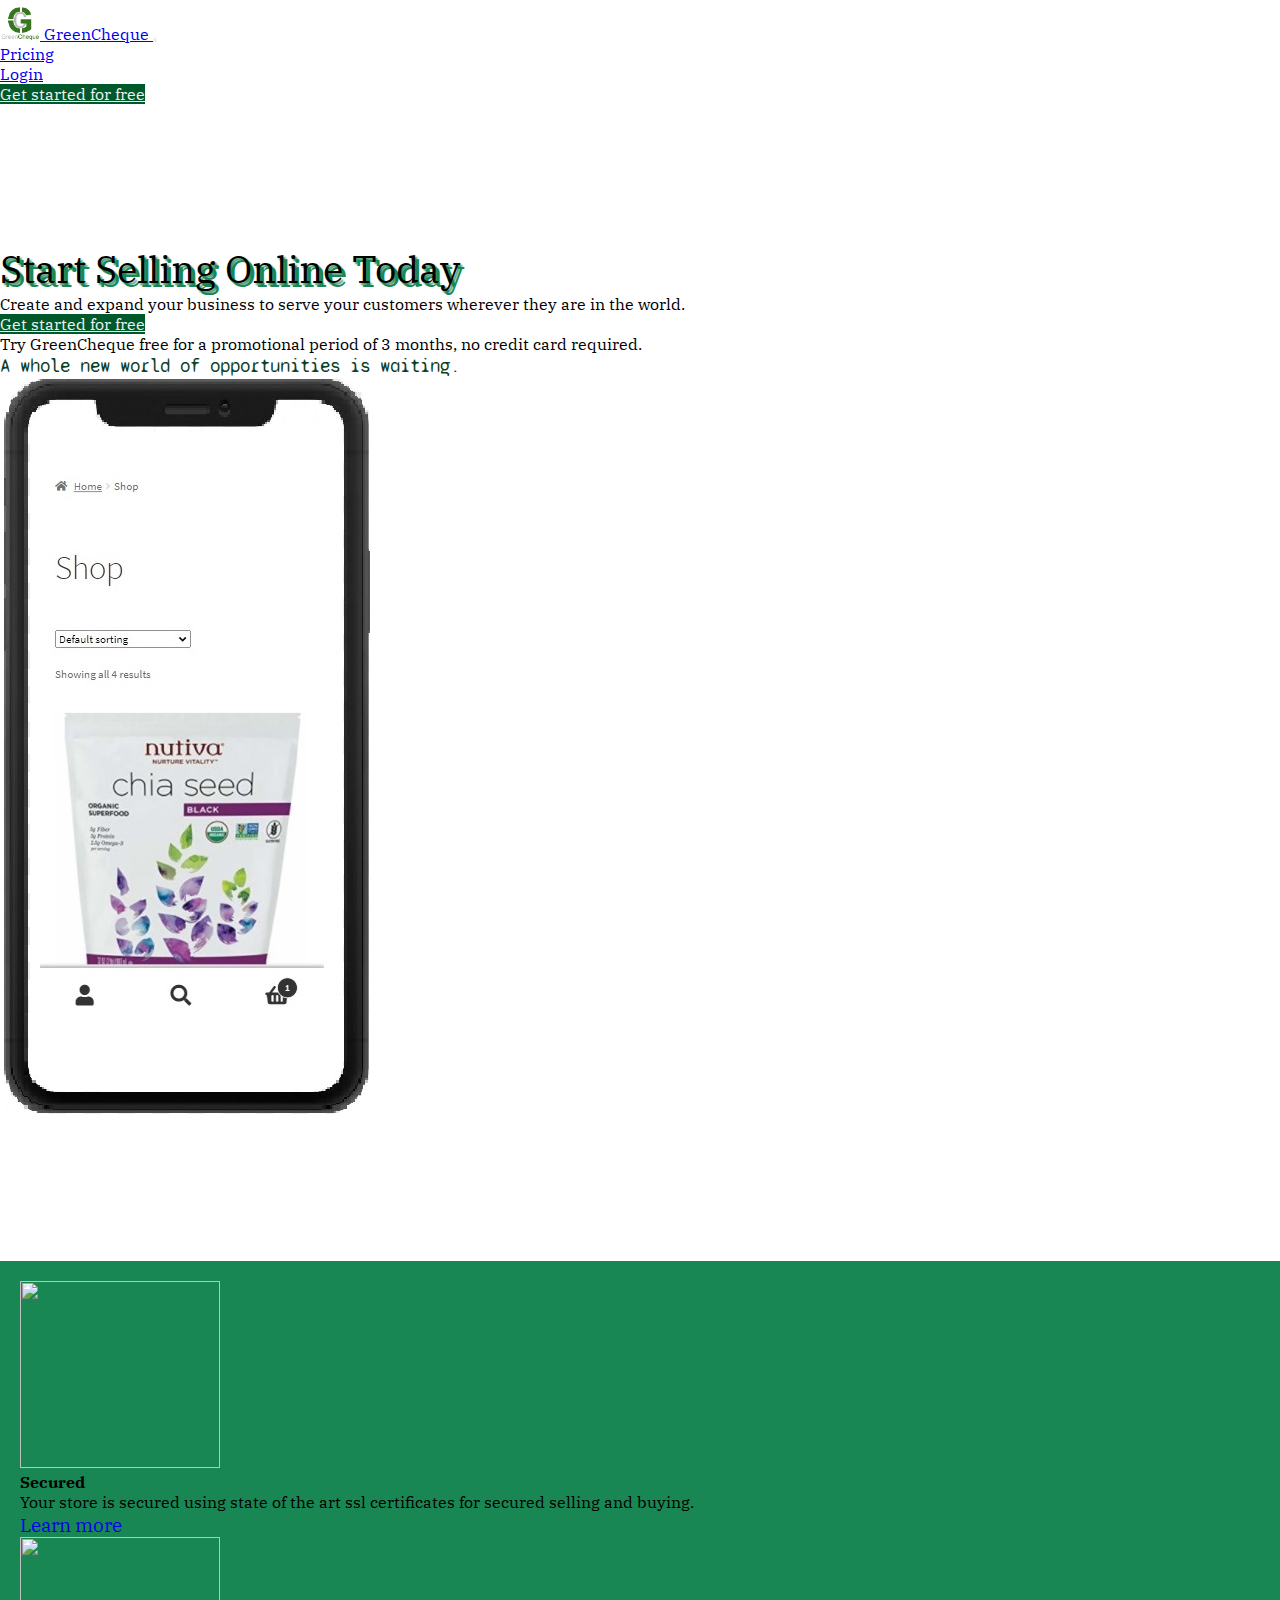
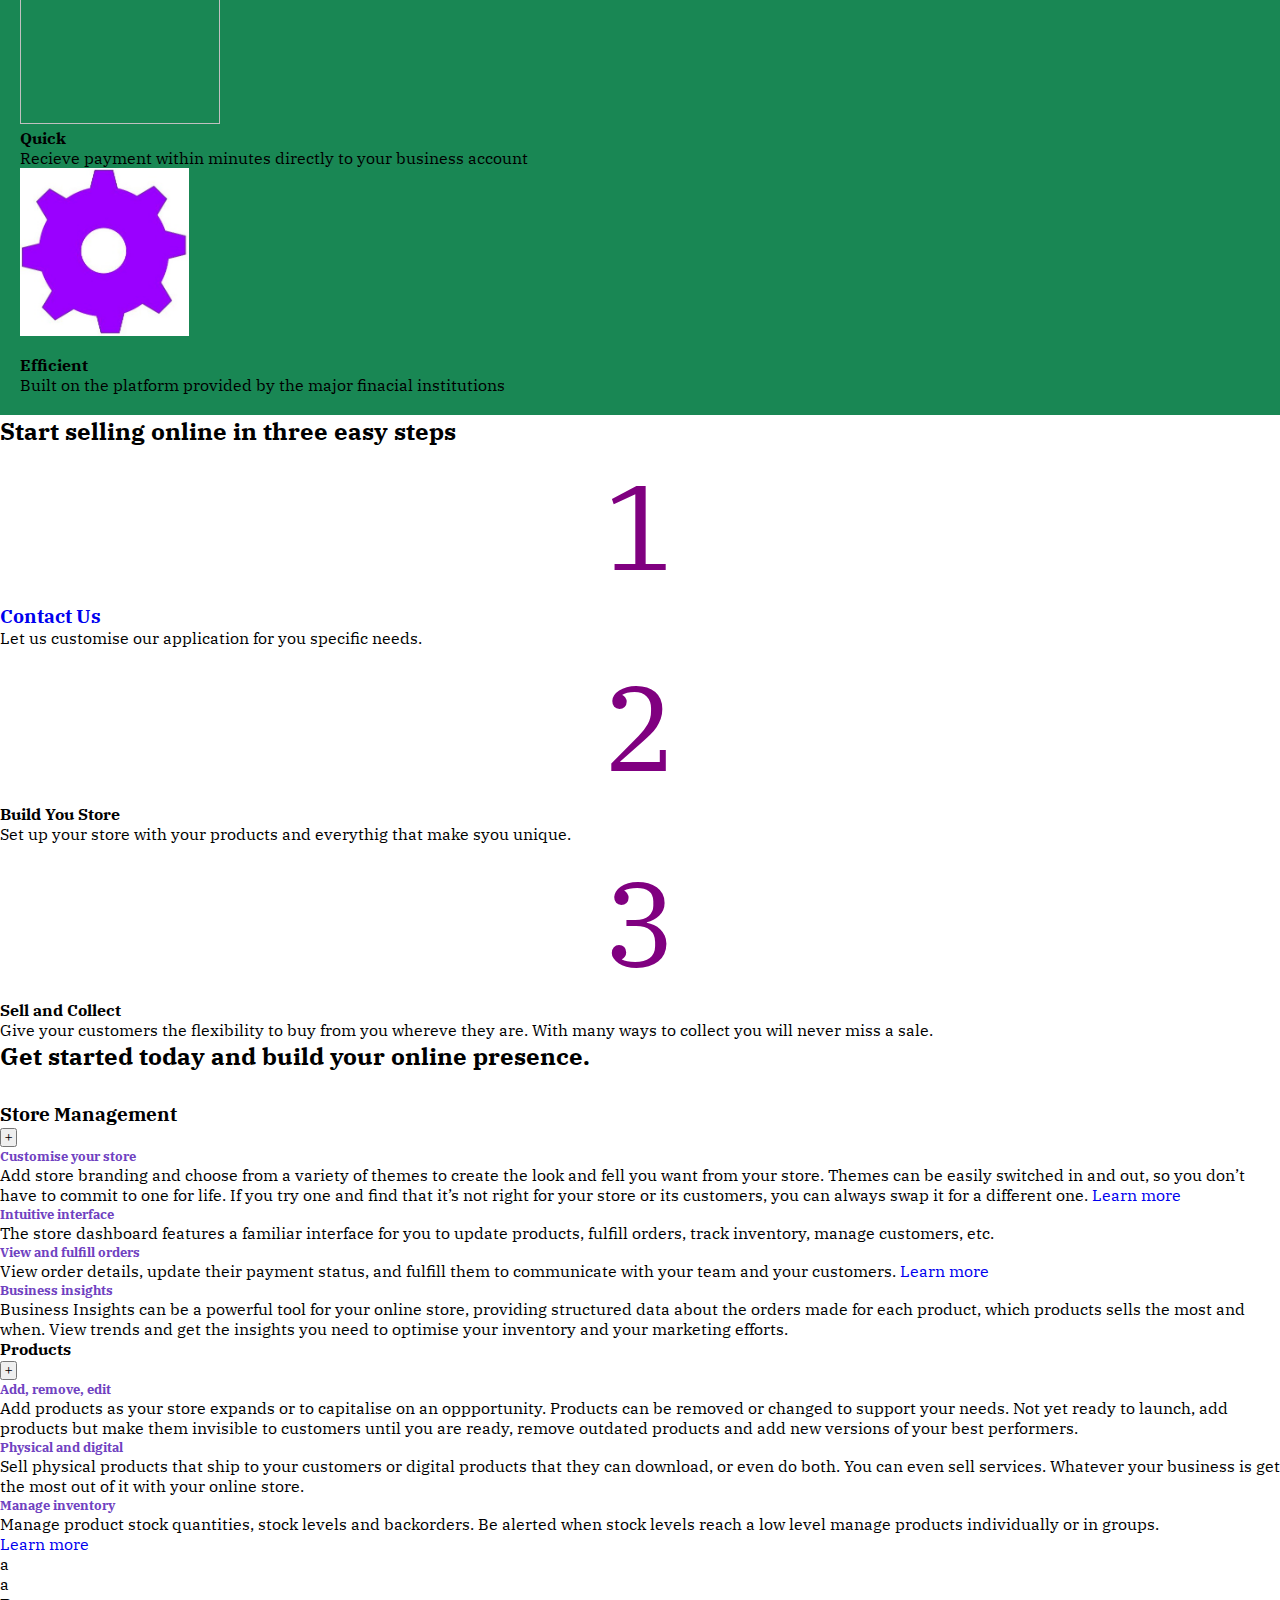
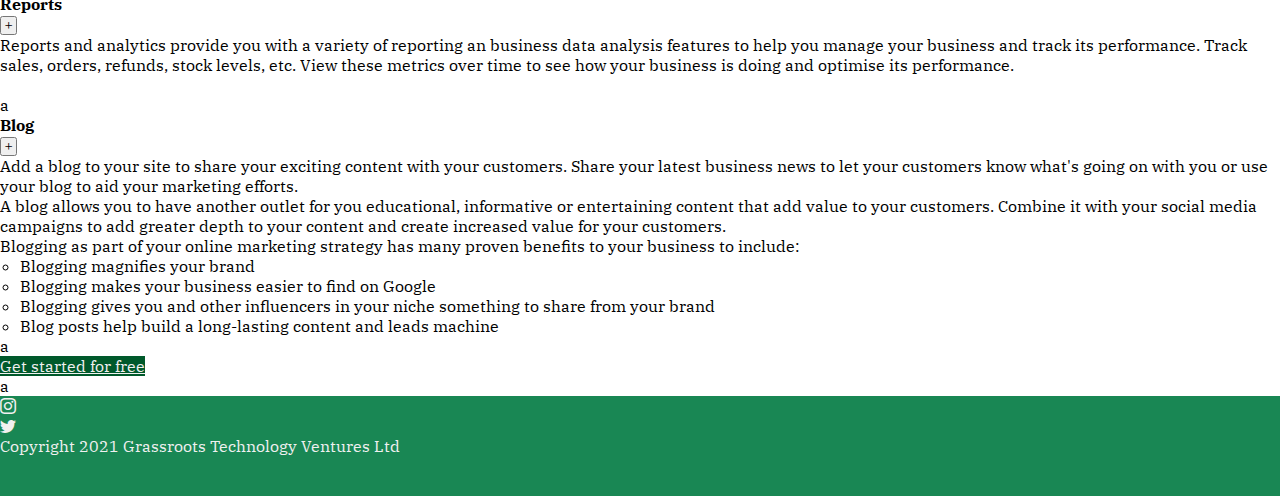
==== index.html @ ee70b454 "GC update" ====
<!DOCTYPE html>
<html lang="en">

<head>
    <title>GreenCheque</title>
    <meta charset="utf-8">
    <meta name="viewport" content="width=device-width, initial-scale=1">

    <meta name="description" content="Collect Payments from Your Customers Online">
    <meta property="og:title" content="GreenCheque" />
    <meta property="og:type" content="website" />
    <meta property="og:url" content="https://www.greencheque.com" />
    <meta property="og:description" content="Collect Payments from Your Customers Online" />
    <meta property="og:image" content="https://grtechventures.com/wp-content/uploads/2020/06/fast_ca.png" />

    <link rel="icon" href="https://grtechventures.com/wp-content/uploads/2020/06/fast_ca_b.png" type="image/png"
        sizes="16x16">

    <link href="https://cdn.jsdelivr.net/npm/bootstrap@5.0.0-beta2/dist/css/bootstrap.min.css" rel="stylesheet"
        integrity="sha384-BmbxuPwQa2lc/FVzBcNJ7UAyJxM6wuqIj61tLrc4wSX0szH/Ev+nYRRuWlolflfl" crossorigin="anonymous">

    <link rel="stylesheet" href="https://cdn.jsdelivr.net/npm/bootstrap-icons@1.4.0/font/bootstrap-icons.css">

    <link rel="stylesheet" href="style.css">

    <script src="https://cdn.jsdelivr.net/npm/bootstrap@5.0.0-beta2/dist/js/bootstrap.bundle.min.js"
        integrity="sha384-b5kHyXgcpbZJO/tY9Ul7kGkf1S0CWuKcCD38l8YkeH8z8QjE0GmW1gYU5S9FOnJ0" crossorigin="anonymous">
    </script>

    <link rel="preconnect" href="https://fonts.gstatic.com">
    <link href="https://fonts.googleapis.com/css2?family=IBM+Plex+Serif&display=swap" rel="stylesheet">

    <!-- <link rel="preconnect" href="https://fonts.gstatic.com"> -->
    <link href="https://fonts.googleapis.com/css2?family=Syne+Mono&display=swap" rel="stylesheet">
</head>

<body class="bg-white">
    <nav class="navbar navbar-expand-md fixed-top bg-success navbar-dark">
        <div class="container-fluid">
            <a class="navbar-brand" href="https://greencheque.com">
                <img src="GreenCheque Logo.png" alt="" width="40" height="40" class="d-inline-block align-top rounded">
                GreenCheque
            </a>
            <button class="navbar-toggler navbar-toggler-right" type="button" data-bs-toggle="collapse"
                data-bs-target="#myNavbar">
                <span class="navbar-toggler-icon"></span>
            </button>
            <div class="collapse navbar-collapse justify-content-end" id="myNavbar">
                <ul class="navbar-nav mb-1">
                    <li class="nav-item red_nav_item">
                        <a class=" nav-link text-white" href="https://greencheque.com/pricing">Pricing</a>
                    </li>
                    <li class="nav-item red_nav_item">
                        <a class=" nav-link text-white" href="https://greencheque.com/login">Login</a>
                    </li>
                    <li class="nav-item red_nav_item">
                        <a href=https://greencheque.com/contact
                            class="btn btn-success btn-lg contact_btn nav-link text-white" type="button">Get started for
                            free</a>
                    </li>
                </ul>
            </div>
        </div>
    </nav>
    <div class="container-fluid">
        <!-- ---------------------------------------------------------------------------------------------------------------- -->
        <div class="row red_mt_5 mb-5 ">
            <div class="col-md-6 mb-5 ">
                <!-- <div class="fs-3 mb-2">Expand the Reach of Your Business</div> -->
                <div class="fw-bold mt-4 mb-5 red_s-h">Start Selling Online
                    Today</div>
                <div class="fs-5 mb-5">Create and expand your business to serve
                    your customers wherever they are in the world.
                </div>
                <div class="mt-5 d-grid gap-0">
                    <a href=https://greencheque.com/contact class="btn btn-success btn-lg contact_btn" type="button">
                        Get started for free</a>
                    <!-- <a href=https://greencheque.com/contact>Get started for free</a> -->
                </div>
                <div class="mt-3">
                    Try GreenCheque free for a promotional period of 3 months, no credit card required.
                </div>
            </div>
            <div class="col-md-6 mb-5">
                <div class="text-center red_txta">A whole new world of opportunities is waiting.</div>
                <div style="width:30%;" class="mx-auto red_img_shake pt-5">
                    <img src="OnlineShopPhone3.jpg" class="img-fluid mx-auto d-block" alt="">
                </div>
            </div>
        </div>
        <!-- ---------------------------------------------------------------------------------------------------------------- -->
        <div class="row mt-5 mb-5 py-5"
            style="background-color:#198754; margin-top: 140px; padding:20px; border:0px solid red;">
            <div class="col-md-4 mb-5">
                <div class="card h-100 border-0">
                    <div class="card-img-top mt-5">
                        <img class="mx-auto d-block red_img_pick_shake"
                            src="https://grtechventures.com/wp-content/uploads/2020/06/lock_b_clipArt.png" alt=""
                            height="187" width="200">

                    </div>
                    <div class="card-body">
                        <h4 class="card-title text-center">Secured</h4>
                        <p class="card-text">Your store is secured using state of the art ssl certificates for secured
                            selling and buying.
                        </p>
                    </div>
                    <div class="card-footer bg-white border-0">
                        <a class="red_lm_link" href="https://greencheque.com/learn-more-secured/">Learn more</a>
                    </div>
                </div>
            </div>
            <div class="col-md-4 mb-5">
                <div class="card h-100 border-0">
                    <div class="card-img-top mt-5" style="overflow:hidden">
                        <img class="mx-auto d-block red_img_slide"
                            src="https://grtechventures.com/wp-content/uploads/2020/06/fast_ca.png" alt="" height="187"
                            width="200">
                    </div>
                    <div class="card-body">
                        <h4 class="card-title text-center">Quick</h4>
                        <p class="card-text">Recieve payment within
                            minutes directly to your business account
                        </p>
                    </div>
                    <div class="card-footer bg-white border-0">
                        <!-- <a class="red_lm_link" href="">Learn more</a> -->
                    </div>
                </div>
            </div>
            <div class="col-md-4 mb-5">
                <div class="card h-100 border-0">
                    <div class="card-img-top mt-5">
                        <div style="height:187px; width: 200;">
                            <img class="mx-auto d-block red_img_rotate" src="gear.jpg" alt="" height="90%" width="auto">
                        </div>
                    </div>
                    <div class="card-body">
                        <h4 class="card-title text-center">Efficient</h4>
                        <p class="card-text">Built on the platform provided by the major finacial institutions
                        </p>
                    </div>
                    <div class="card-footer bg-white border-0">
                        <!-- <a class="red_lm_link" href="">Learn more</a> -->
                    </div>
                </div>
            </div>
        </div>
        <!-- ---------------------------------------------------------------------------------------------------------------- -->
        <div class="row mb-5 mt-5">
            <div class="col mt-5 text-center">
                <h2>Start selling online in three easy steps </h2>
            </div>
        </div>
        <div class="row" style="background-color:ffffff;">
            <div class="col-md-4 mb-5">
                <div class="card h-100 border-0">
                    <div class="red_num">1</div>
                    <div class="card-body">
                        <a class="red_lm_link" href="https://greencheque.com/learn-more-secured/">
                            <h4 class="card-title text-center">Contact Us</h4>
                        </a>
                        <p class="card-text">Let us customise our application for you specific needs.
                        </p>
                    </div>
                </div>
            </div>
            <div class="col-md-4 mb-5">
                <div class="card h-100 border-0">
                    <div class="red_num">2</div>
                    <div class="card-body">
                        <h4 class="card-title text-center">Build You Store</h4>
                        <p class="card-text">Set up your store with your products and everythig that make syou unique.
                        </p>
                    </div>
                </div>
            </div>
            <div class="col-md-4 mb-5">
                <div class="card h-100 border-0">
                    <div class="red_num">3</div>
                    <div class="card-body">
                        <h4 class="card-title text-center">Sell and Collect</h4>
                        <p class="card-text">Give your customers the flexibility to buy from you whereve they are. With
                            many ways to collect you will never miss a sale.
                        </p>
                    </div>
                </div>
            </div>
        </div>
        <!-- ---------------------------------------------------------------------------------------------------------------- -->
        <div class="row mt-5" style="background-color:eeeeee;">
            <!-- <div class="col-md-12 mb-5"> -->
            <div class="divdiv">
                <div class="div_txt mb-5">
                    <h2>Get started today and build your online presence.</h2>
                </div>
                <div style="margin-top: 30px;">
                    <ul class="list-group list-group-flush">
                        <li class="list-group-item ">
                            <div class="row">
                                <div class="col-10 mb-3">
                                    <h3>Store Management</h3>
                                </div>
                                <div class="col-2">
                                    <p>
                                        <button class="btn red_more_toggle d-sm-none d-sm-block justify-content-end"
                                            type="button" data-bs-toggle="collapse" data-bs-target="#storemngCollapse"
                                            aria-expanded="false" aria-controls="collapseExample">
                                            <i class="bi bi-plus"></i>
                                            <i class="bi bi-dash"></i>
                                        </button>
                                    </p>
                                </div>
                            </div>
                            <div class="collapse  dont-collapse-sm" id="storemngCollapse">
                                <div class="row pe-3">
                                    <div class="col-sm-6 card border-0 mb-5">
                                        <h5 class="card-title fw-bold red_card_title">Customise your store</h5>
                                        <div class="card-body">
                                            Add store branding and choose from a variety of themes to create the
                                            look and fell you want from your store. Themes can be easily switched in and
                                            out,
                                            so you don’t have to commit to one for life. If you try one and find that
                                            it’s
                                            not right for your store or its customers, you can always swap it for a
                                            different one.
                                            <a target="_blank" class="red_lm_link_b"
                                                href="https://woocommerce.com/posts/first-things-customize-woocommerce/">Learn
                                                more</a>
                                        </div>
                                    </div>
                                    <div class="col-sm-6 card border-0 mb-5">
                                        <h5 class="card-title fw-bold red_card_title">Intuitive interface</h5>
                                        <div class="card-body">
                                            The store dashboard features a familiar interface for you
                                            to update products, fulfill orders, track inventory, manage customers, etc.
                                        </div>
                                    </div>
                                </div>
                                <div class="row pe-3">
                                    <div class="col-sm-6 card border-0 mb-5">
                                        <h5 class="card-title fw-bold red_card_title">View and fulfill orders</h5>
                                        <div class="card-body">
                                            View order details, update their payment status, and fulfill them to
                                            communicate with
                                            your team and your customers.
                                            <a target="_blank" class="red_lm_link_b"
                                                href="https://docs.woocommerce.com/document/managing-orders/">Learn
                                                more</a>
                                        </div>
                                    </div>
                                    <div class="col-sm-6 card border-0 mb-5">
                                        <h5 class="card-title fw-bold red_card_title">Business insights</h5>
                                        <div class="card-body">
                                            Business Insights can be a powerful tool for your online store,
                                            providing structured data about the orders made for each product,
                                            which products sells the most and when. View trends and get the insights
                                            you need to optimise your inventory and your marketing efforts.
                                        </div>
                                    </div>
                                    <div class="mb-5"></div>
                                </div>
                            </div>

                        </li>
                        <li class="list-group-item">
                            <div class="row">
                                <div class="col-10 my-1">
                                    <h4>Products</h4>
                                </div>
                                <div class="col-2">
                                    <p>
                                        <button class="btn red_more_toggle d-sm-none d-sm-block justify-content-end"
                                            type="button" data-bs-toggle="collapse" data-bs-target="#productsCollapse"
                                            aria-expanded="false" aria-controls="collapseExample">
                                            <i class="bi bi-plus"></i>
                                            <i class="bi bi-dash"></i>
                                        </button>
                                    </p>
                                </div>
                                <div class="collapse  dont-collapse-sm" id="productsCollapse">
                                    <div class="row pe-3">
                                        <div class="col-sm-4 card border-0 mb-5">
                                            <h5 class="card-title fw-bold red_card_title">Add, remove, edit</h5>
                                            <div class="card-body">
                                                Add products as your store expands or to capitalise on an oppportunity.
                                                Products can be removed or changed to support your needs. Not yet ready
                                                to launch,
                                                add products but make them invisible to customers until you are ready,
                                                remove outdated products and add new versions of your best performers.
                                            </div>
                                        </div>
                                        <div class="col-sm-4 card border-0 mb-5">
                                            <h5 class="card-title fw-bold red_card_title">Physical and digital</h5>
                                            <div class="card-body">
                                                Sell physical products that ship to your customers or digital products
                                                that they can download, or even do both. You can even sell services.
                                                Whatever your business is get the most out of it with your online store.
                                            </div>
                                        </div>
                                        <div class="col-sm-4 card border-0 mb-1">
                                            <h5 class="card-title fw-bold red_card_title">Manage inventory</h5>
                                            <div class="card-body">
                                                Manage product stock quantities, stock levels and backorders. Be
                                                alerted when stock levels reach a low level manage products individually
                                                or in groups.
                                            </div>
                                        </div>
                                    </div>
                                    <a target="_blank" class="red_lm_link_b"
                                        href="https://docs.woocommerce.com/document/managing-products/">Learn more</a>
                                    <div class="mb-5 text-white">a</div>
                                    <div class="mb-5 text-white">a</div>
                                </div>
                            </div>
                        </li>
                        <li class="list-group-item">
                            <div class="row">
                                <div class="col-10">
                                    <h4>Reports</h4>
                                </div>
                                <div class="col-2">
                                    <p>
                                        <button class="btn red_more_toggle d-sm-none d-sm-block justify-content-end"
                                            type="button" data-bs-toggle="collapse" data-bs-target="#reportsCollapse"
                                            aria-expanded="false" aria-controls="collapseExample">
                                            <i class="bi bi-plus"></i>
                                            <i class="bi bi-dash"></i>
                                        </button>
                                    </p>
                                </div>
                                <div class="collapse  dont-collapse-sm" id="reportsCollapse">
                                    <div class="card border-0">
                                        <div class="card-body">
                                            Reports and analytics provide you with a variety of reporting an business
                                            data
                                            analysis features to help you manage your business and track its
                                            performance. Track sales,
                                            orders, refunds, stock levels, etc. View these metrics over time to see how
                                            your business
                                            is doing and optimise its performance.
                                        </div>
                                        <img class="card-img-bottom mb-5"
                                            src="https://greencheque.com/wp-content/uploads/2021/03/analytics-products-report.png"
                                            alt="">
                                    </div>
                                    <div class="mb-5 text-white">a</div>
                                    <!-- <div class="mb-5 text-white">a</div> -->
                                </div>
                            </div>
                        </li>
                        <li class="list-group-item">
                            <div class="row">
                                <div class="col-10">
                                    <h4>Blog</h4>
                                </div>
                                <div class="col-2">
                                    <p>
                                        <button class="btn red_more_toggle d-sm-none d-sm-block justify-content-end"
                                            type="button" data-bs-toggle="collapse" data-bs-target="#blogCollapse"
                                            aria-expanded="false" aria-controls="collapseExample">
                                            <i class="bi bi-plus"></i>
                                            <i class="bi bi-dash"></i>
                                        </button>
                                    </p>
                                </div>
                                <div class="collapse  dont-collapse-sm" id="blogCollapse">
                                    <div class="card border-0">
                                        <div class="card-body">
                                            <p> Add a blog to your site to share your exciting content with your
                                                customers.
                                                Share your latest business news to let your customers know what's going
                                                on with you or use your blog to aid your marketing efforts.
                                            </p>
                                            <p>A blog allows you to have another outlet for you educational, informative
                                                or entertaining content that add value to your customers. Combine it
                                                with your social media campaigns to add greater depth to your content
                                                and create increased value for your customers.
                                            </p>
                                            <p>Blogging as part of your online marketing strategy has many proven
                                                benefits to
                                                your business to include:
                                            </p>
                                            <ul class="list-group alis ">
                                                <li class="border-0">Blogging magnifies your brand</li>
                                            </ul>
                                            <ul class="list-group alis ">
                                                <li class="border-0">Blogging makes your business easier to find on
                                                    Google</li>
                                            </ul>
                                            <ul class="list-group alis ">
                                                <li class="border-0">Blogging gives you and other influencers in your
                                                    niche
                                                    something to share from your brand</li>
                                            </ul>
                                            <ul class="list-group alis ">
                                                <li class="border-0">Blog posts help build a long-lasting content and
                                                    leads machine</li>
                                            </ul>
                                        </div>
                                        <div class="mb-5 text-white">a</div>
                                    </div>
                                </div>
                            </div>
                        </li>
                    </ul>
                </div>
            </div>
        </div>
        <div class="d-grid gap-2 d-block mt-5 mb-5">
            <a href=https://greencheque.com/contact class="btn btn-success btn-lg contact_btn" type="button">
                Get started for free</a>
        </div>
    </div>
    <!-- </div> -->
    <!-- ---------------------------------------------------------------------------------------------------------------- -->
    <div class="mb-5 text-white">a</div>
    <div class="container-fluid mt-5" style="min-height:100px; background-color: #198754;">
        <div class="row mt-5 pt-3">
            <div class="col-2">
                <a class="red_sm_link fs-2" href="https://www.instagram.com/green_cheque/">
                    <i class="bi bi-instagram"></i>
                </a>
            </div>
            <div class="col-2">
                <a class="red_sm_link fs-2" href="https://twitter.com/GreenCheque/">
                    <i class="bi bi-twitter"></i>
                </a>
            </div>
            <div class="col-sm-8 fs-6 red_sm_link text-md-end text-sm-start">Copyright 2021 Grassroots Technology
                Ventures Ltd</div>
        </div>
    </div>
    <!-- </div>
    </div> -->
</body>

</html>
---- style.css ----
*{
    margin: 0px;
    padding: 0px;
}
body {
    background-color: white;
    font-family:'IBM Plex Serif', serif !important;
}

ul.alis {
    list-style-type: circle;
    margin-left: 20px;
  }

.contact_btn{
    background-color: #00592b;
    color: #f0f0f0;
    border: 0;
}

.red_txta{
    font-family: 'Syne Mono', monospace;
    font-size: larger;
    color: #0c4128;
}

.red_card_title{
    color:#6f42c1;
    
}

.red_lm_link{
    text-decoration: none;
    font-size: larger;
}

.red_lm_link_b{
    text-decoration: none;
}

.red_sm_link{
    text-decoration: none;
    color:#f0f0f0;
}
.red_sm_link .bi:hover{
    text-decoration: none;
    color:purple;
    font-weight: bold;
}

.red_more_toggle[aria-expanded=false] .bi-dash{
    display: none;
}

.red_more_toggle[aria-expanded=true] .bi-plus{
    display: none;
}

.red_mt_5{
    margin-top: 140px;
}
.red_num {
    font-size: 750%;
    text-align: center;
    color: purple;
}

.red_s-h{
    /* margin-top: 40px; */
    font-size: 240%;
    text-shadow: 0px 4px 3px #198754;
    text-shadow: 4px 4px 0px #198754, 2px 2px 2px #198754;
    position: relative;
    animation: pulse 0.7s infinite;
    animation-direction: alternate;  
}

.red_img_rotate{
    animation: rotate 5.0s infinite;
    animation-direction: normal; 
    animation-timing-function: linear;
}

.red_img_shake{
    animation: shake 1.0s infinite;
    animation-direction: alternate; 
}

.red_img_pick_shake{
    animation: pick_shake 1.0s infinite;
    animation-direction: normal; 
}

.red_img_slide{
    animation: slide 1.0s infinite;
    animation-direction: normal; 
    animation-timing-function: ease;
}

.scatter_list{
    border:0px solid saddlebrown;
    list-style: none;
}

.scatter_list li{
    position: relative;
    border:1px solid grey;
    border-radius: 5px;
    padding: 10px;
    box-shadow: 5px 5px 5px rgba(0,0,0,0.5);
    width: 300px;
    color: #000000;
    background-color: white;
    transition: .8s;
}
/* ------------------------------------------------------------------------------------------------------- */
.scatter_list li:nth-child(1) {        
    transform: translate(200px,0px) rotate(15deg);
}
.scatter_list li:nth-child(2) {        
    transform: translate(100px,0px) rotate(3deg);
}
.scatter_list li:nth-child(3) {        
    transform: translate(200px,0px) rotate(15deg);
}
.scatter_list li:nth-child(4) {        
    transform: translate(500px,-300px) rotate(-15deg);
}
.scatter_list li:nth-child(5) {        
    transform: translate(700px,-350px) rotate(-5deg);
}
.scatter_list li:nth-child(6) {        
    transform: translate(500px,-320px) rotate(-3deg);
}
/* ------------------------------------------------------------------------------------------------------- */
.scatter_list li:nth-child(1):hover {        
    transform: translate(200px,0px) rotate(0deg) scale(2);
    z-index: 1;
    box-shadow: 0px 5px 5px rgba(0,0,0,0.5);
}
.scatter_list li:nth-child(2):hover {        
    transform: translate(200px,0px) rotate(0deg) scale(2);
    z-index: 1;
    box-shadow: 0px 5px 5px rgba(0,0,0,0.5);
}
.scatter_list li:nth-child(3):hover {        
    transform: translate(200px,0px) rotate(0deg) scale(2);
    z-index: 1;
    box-shadow: 0px 5px 5px rgba(0,0,0,0.5);
}
.scatter_list li:nth-child(4):hover{
    transform: translate(500px,-300px) rotate(0deg) scale(2);
    z-index: 1;
    box-shadow: 0px 5px 5px rgba(0,0,0,0.5);
}
.scatter_list li:nth-child(5):hover{
    transform: translate(700px,-300px) rotate(0deg) scale(2);
    z-index: 1;
    box-shadow: 0px 5px 5px rgba(0,0,0,0.5);
}
.scatter_list li:nth-child(6):hover{
    transform: translate(500px,-320px) rotate(0deg) scale(2);
    z-index: 1;
    box-shadow: 0px 5px 5px rgba(0,0,0,0.5);
}
/* ------------------------------------------------------------------------------------------------------- */
@keyframes pick_shake{
    0%{transform: translate(0px,15px);}
    60%{transform: translate(0px,15px);}
    70%{transform: rotate(-1.75deg);}
    75%{transform: rotate(1.75deg);}
    80%{transform: rotate(-1.75deg);}
    85%{transform: rotate(1.75deg);}
    100%{transform: translate(0px,0px);}
}

@keyframes pulse{
    0% {text-shadow: 0px 0px 3px #198754;}
    100% {text-shadow: 0px 4px 3px #198754;}
}

@keyframes shake{
    0%{transform: rotate(-11.75deg);}
    100%{transform: rotate(3.5deg);}    
}

@keyframes rotate{
    0%{transform: rotate(0deg);}
    100%{transform: rotate(360deg);}    
}

@keyframes slide{
    0%{transform: translate(-200px,0px);}
    100%{transform: translate(270px,0px);}
}
/* ------------------------------------------------------------------------------------------------------- */
@media only screen and (max-width: 960px) {
    .scatter_list li:nth-child(1) {        
        transform: translate(0px,0px) rotate(0deg);
    }
    .scatter_list li:nth-child(2) {        
        transform: translate(0px,0px) rotate(0deg);
    }
    .scatter_list li:nth-child(3) {        
        transform: translate(0px,0px) rotate(0deg);
    }
    .scatter_list li:nth-child(4) {        
        transform: translate(0px,0px) rotate(0deg);
    }
    .scatter_list li:nth-child(5) {        
        transform: translate(0px,0px) rotate(0deg);
    }
    .scatter_list li:nth-child(6) {        
        transform: translate(0px,-0px) rotate(0deg);
    }
    .scatter_list li:nth-child(1):hover {        
        transform: translate(0px,0px) rotate(0deg) scale(1.2);
        z-index: 1;
        box-shadow: 0px 0px 0px rgba(0,0,0,0.5);
    }
    .scatter_list li:nth-child(2):hover {        
        transform: translate(0px,0px) rotate(0deg) scale(1.2);
        z-index: 1;
        box-shadow: 0px 0px 0px rgba(0,0,0,0.5);
    }
    .scatter_list li:nth-child(3):hover {        
        transform: translate(0px,0px) rotate(0deg) scale(1.2);
        z-index: 1;
        box-shadow: 0px 0px 0px rgba(0,0,0,0.5);
    }
    .scatter_list li:nth-child(4):hover {        
        transform: translate(0px,0px) rotate(0deg) scale(1.2);
        z-index: 1;
        box-shadow: 0px 0px 0px rgba(0,0,0,0.5);
    }
    .scatter_list li:nth-child(5):hover {        
        transform: translate(0px,0px) rotate(0deg) scale(1.2);
        z-index: 1;
        box-shadow: 0px 0px 0px rgba(0,0,0,0.5);
    }
    .scatter_list li:nth-child(6):hover {        
        transform: translate(0px,0px) rotate(0deg) scale(1.2);
        z-index: 1;
        box-shadow: 0px 0px 0px rgba(0,0,0,0.5);
    }
    .scatter_list li{
        position: relative;
        border: 0px;
        border-bottom: 1px solid grey;
        border-radius: 0px;
        margin-bottom: 10px;
        padding: 10px;
        box-shadow: 0px 0px 0px rgba(0,0,0,0);
        color: #000000;
        background-color: white;
        transition: .8s;
    }
  }

  @media only screen and (max-width: 768px) {
          .red_nav_item{
        margin-top: 40px;
        font-size: 150%;
      }
  }

  @media (min-width: 768px) {
    .collapse.dont-collapse-sm {
      display: block;
      height: auto !important;
      visibility: visible;
    }
  }
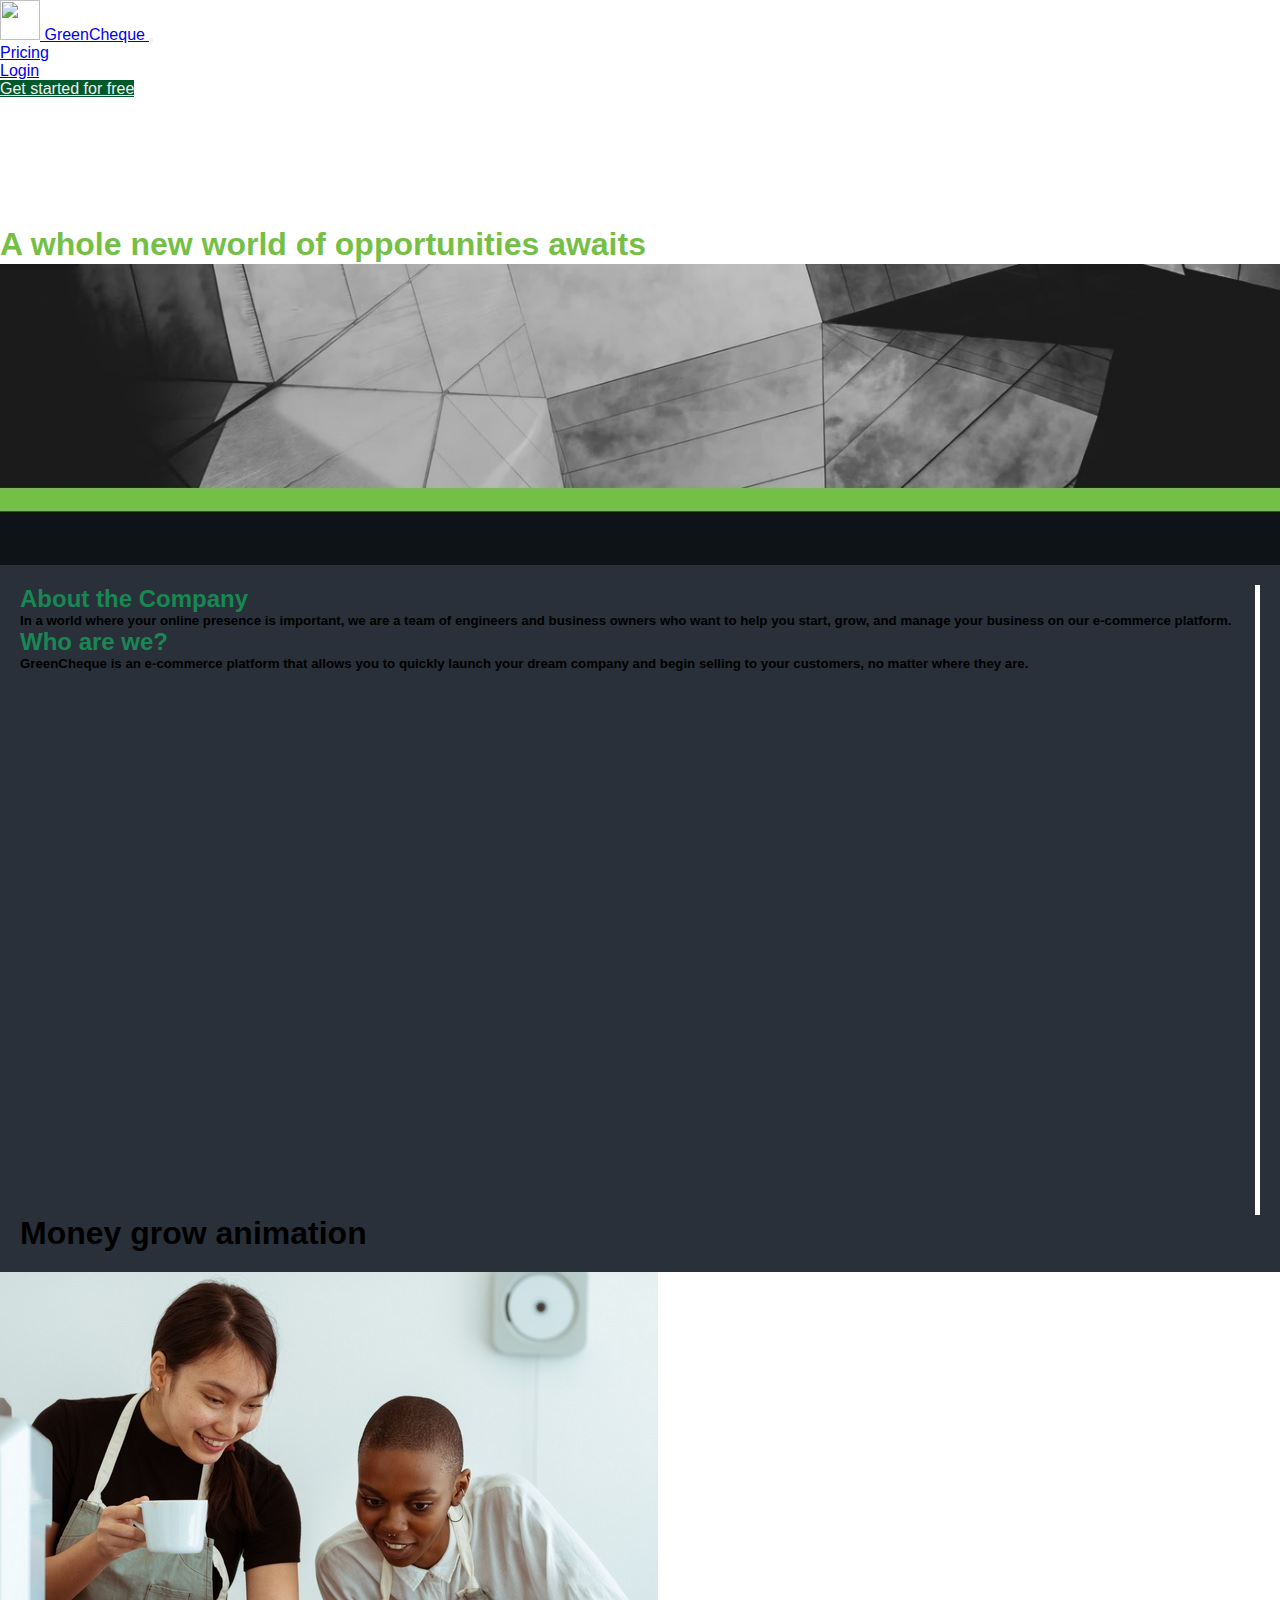
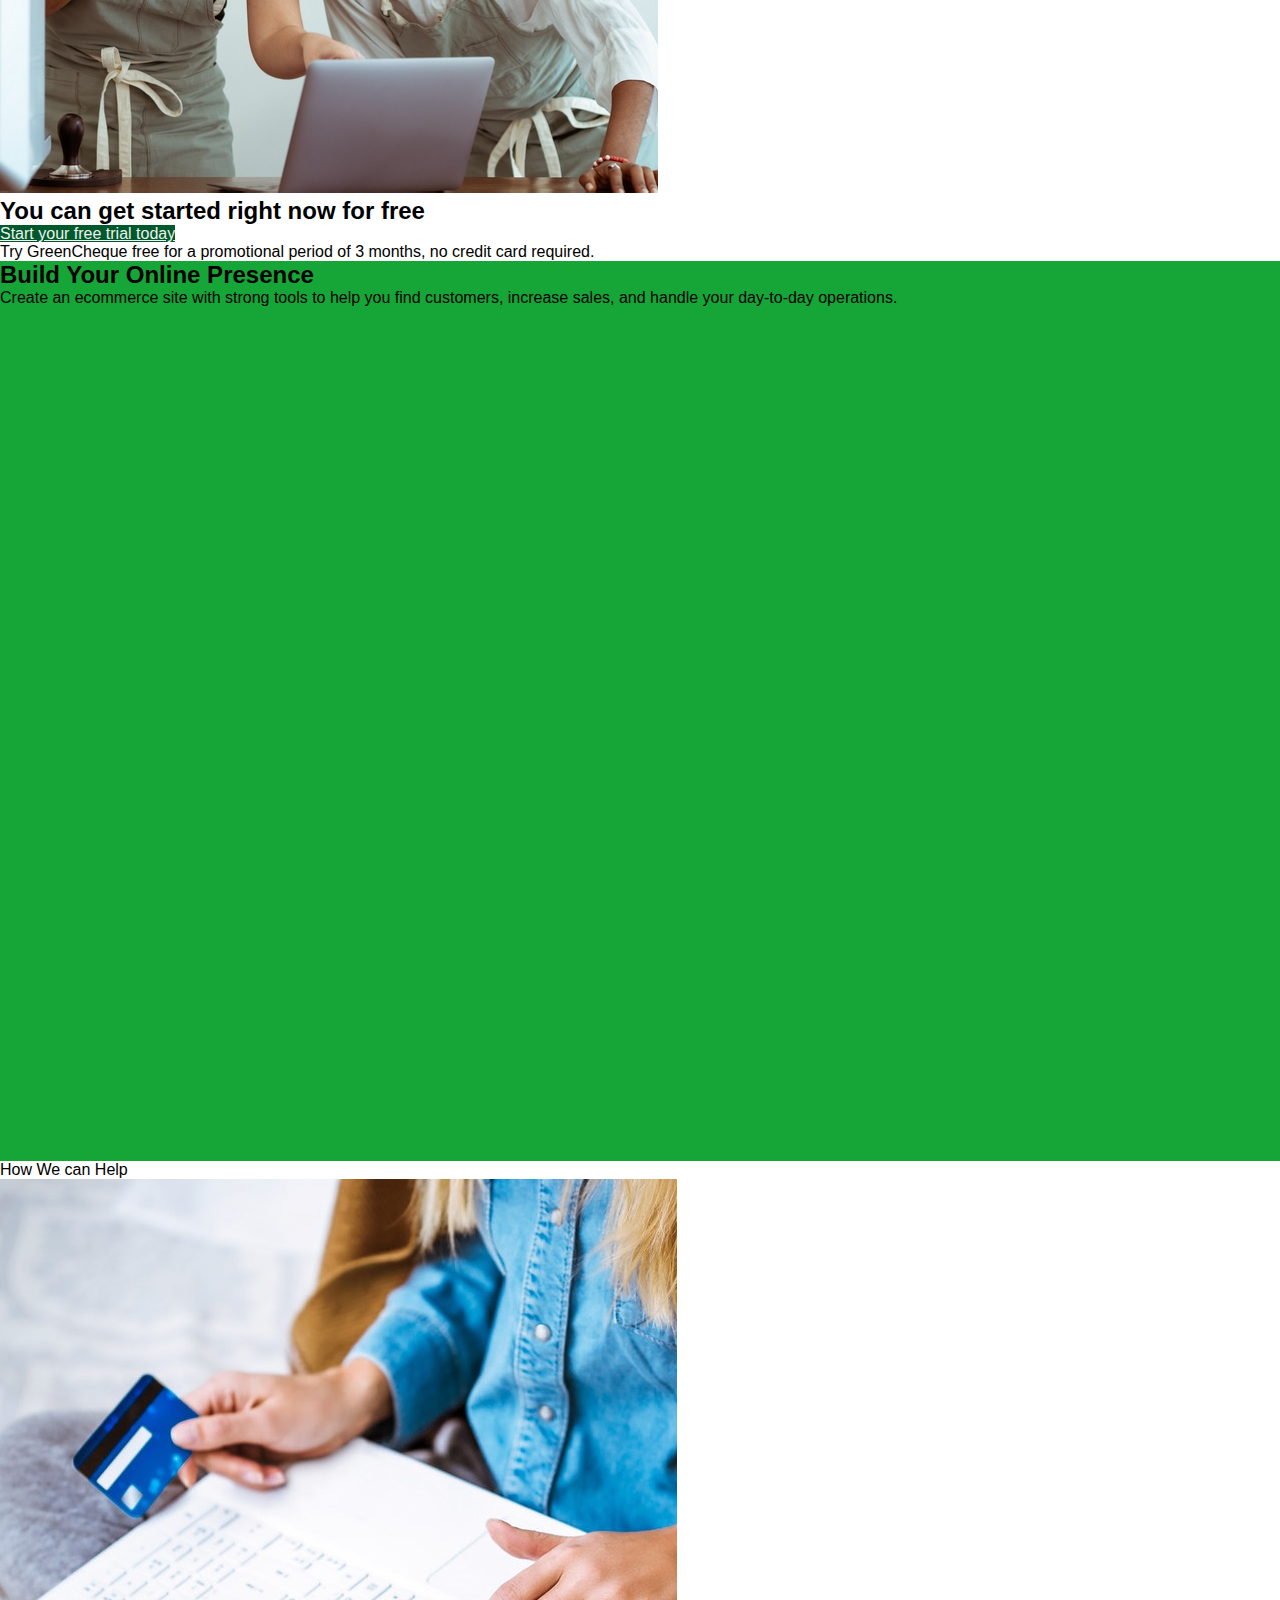
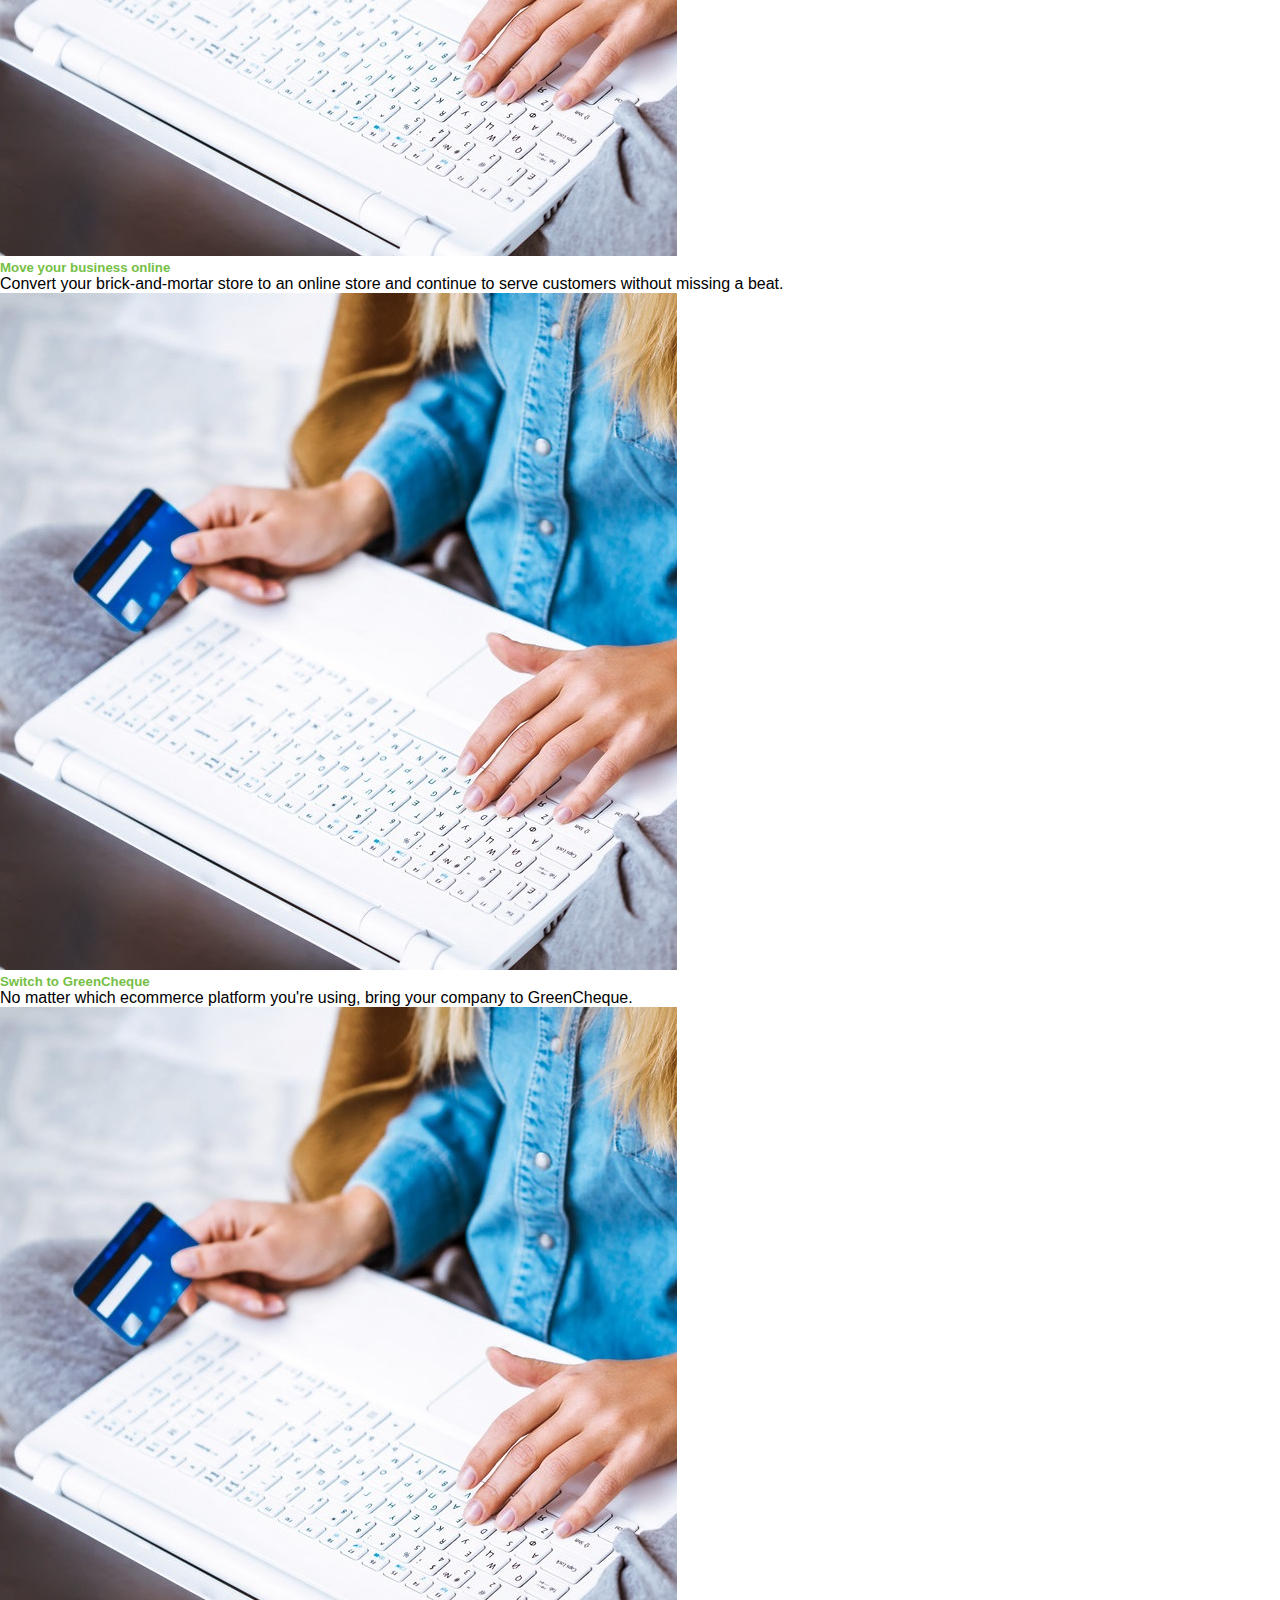
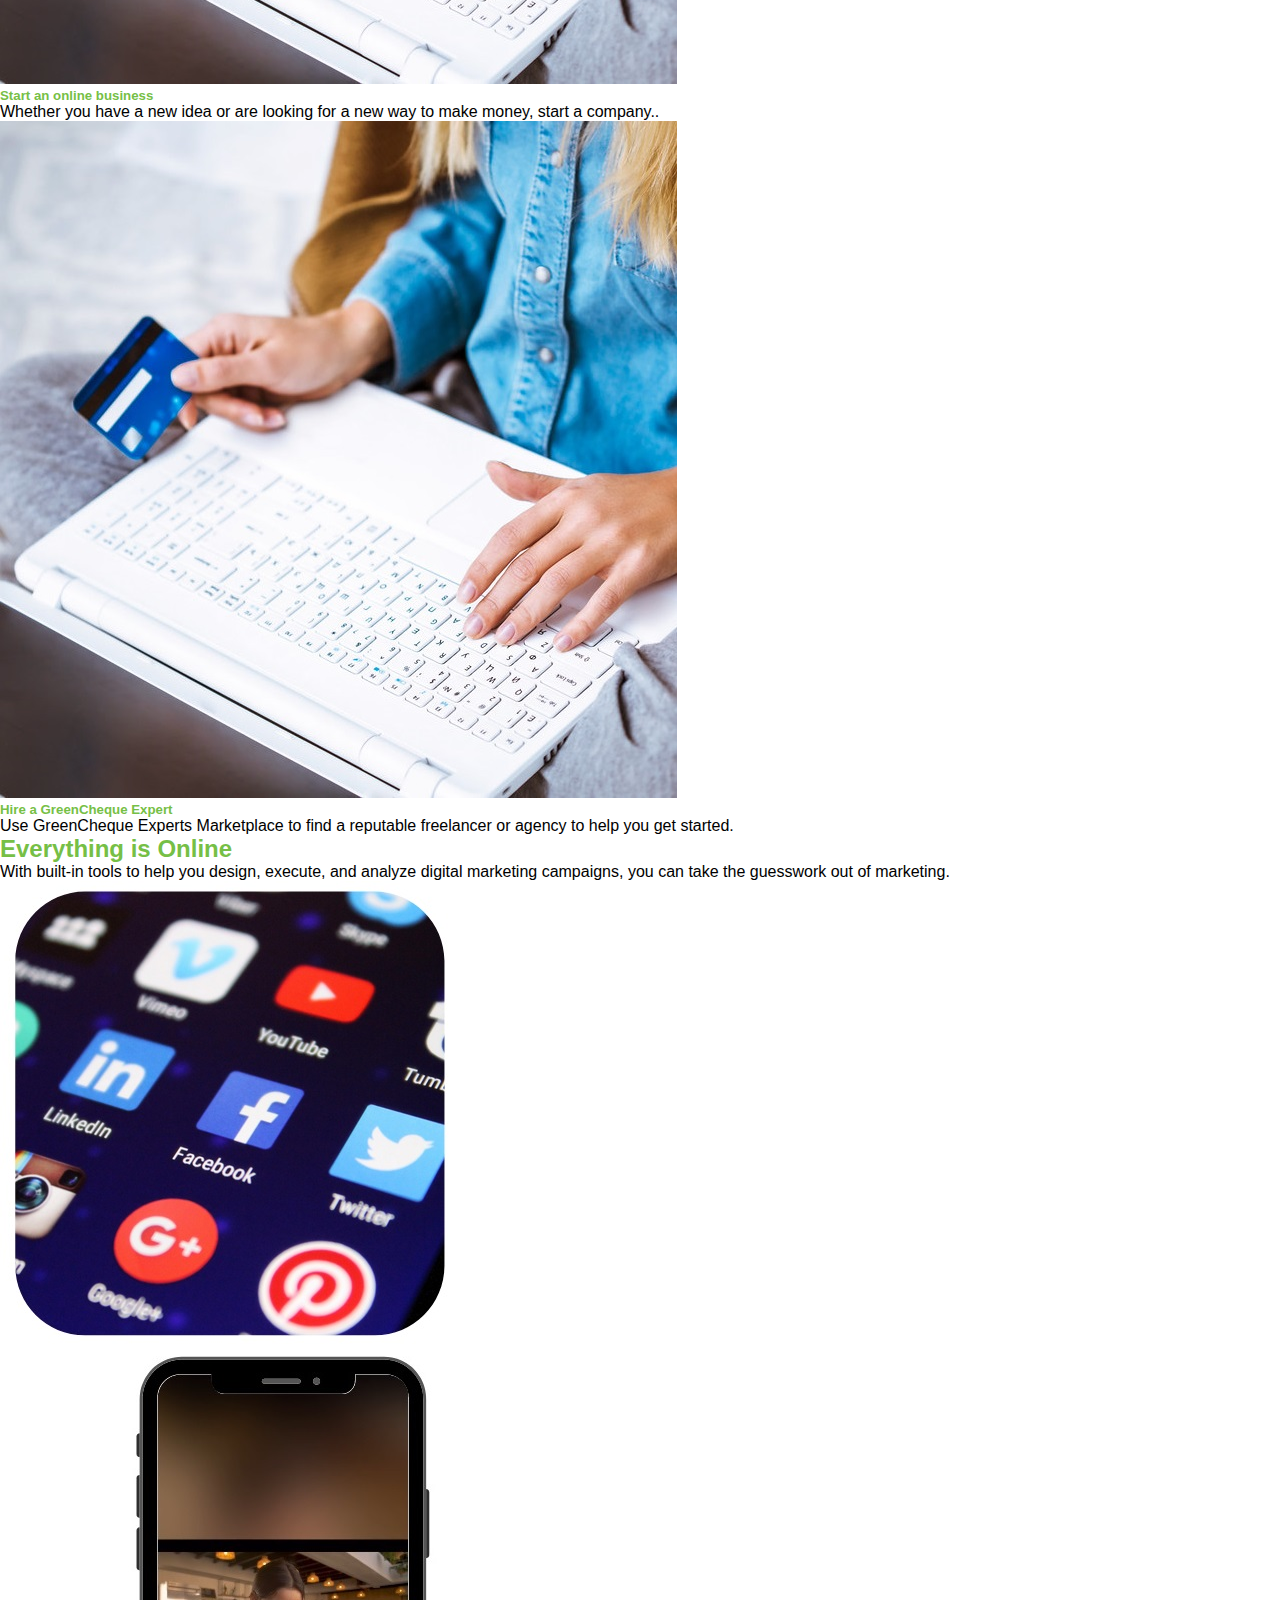
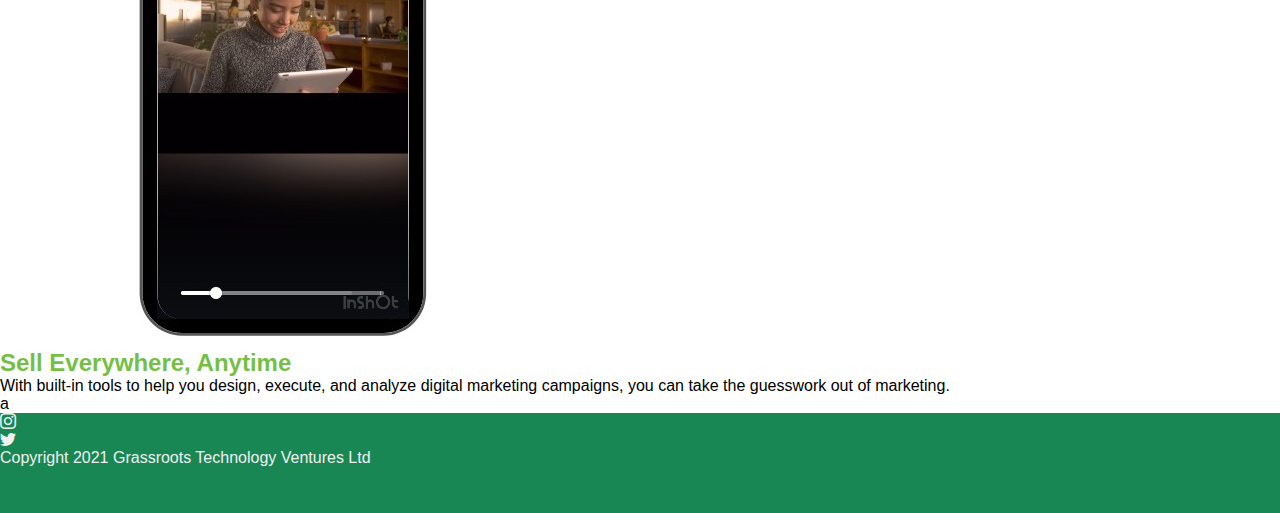
==== commit d816dbbe: "GC new design update" ====
--- a/index.html
+++ b/index.html
@@ -11,9 +11,9 @@
     <meta property="og:type" content="website" />
     <meta property="og:url" content="https://www.greencheque.com" />
     <meta property="og:description" content="Collect Payments from Your Customers Online" />
-    <meta property="og:image" content="https://grtechventures.com/wp-content/uploads/2020/06/fast_ca.png" />
-
-    <link rel="icon" href="https://grtechventures.com/wp-content/uploads/2020/06/fast_ca_b.png" type="image/png"
+    <meta property="og:image" content="https://greencheque.com/wp-content/uploads/2021/03/GreenCheque-Logo.png" />
+
+    <link rel="icon" href="https://greencheque.com/wp-content/uploads/2021/03/GreenCheque-Logo.png" type="image/png"
         sizes="16x16">
 
     <link href="https://cdn.jsdelivr.net/npm/bootstrap@5.0.0-beta2/dist/css/bootstrap.min.css" rel="stylesheet"
@@ -29,16 +29,15 @@
 
     <link rel="preconnect" href="https://fonts.gstatic.com">
     <link href="https://fonts.googleapis.com/css2?family=IBM+Plex+Serif&display=swap" rel="stylesheet">
-
-    <!-- <link rel="preconnect" href="https://fonts.gstatic.com"> -->
     <link href="https://fonts.googleapis.com/css2?family=Syne+Mono&display=swap" rel="stylesheet">
 </head>
 
 <body class="bg-white">
-    <nav class="navbar navbar-expand-md fixed-top bg-success navbar-dark">
+    <nav class="navbar navbar-expand-md fixed-top bg-dark navbar-dark">
         <div class="container-fluid">
             <a class="navbar-brand" href="https://greencheque.com">
-                <img src="GreenCheque Logo.png" alt="" width="40" height="40" class="d-inline-block align-top rounded">
+                <img src="https://greencheque.com/wp-content/uploads/2021/03/GreenCheque-Logo.png" alt="" width="40"
+                    height="40" class="d-inline-block align-top rounded">
                 GreenCheque
             </a>
             <button class="navbar-toggler navbar-toggler-right" type="button" data-bs-toggle="collapse"
@@ -64,355 +63,147 @@
     </nav>
     <div class="container-fluid">
         <!-- ---------------------------------------------------------------------------------------------------------------- -->
-        <div class="row red_mt_5 mb-5 ">
-            <div class="col-md-6 mb-5 ">
-                <!-- <div class="fs-3 mb-2">Expand the Reach of Your Business</div> -->
-                <div class="fw-bold mt-4 mb-5 red_s-h">Start Selling Online
-                    Today</div>
-                <div class="fs-5 mb-5">Create and expand your business to serve
-                    your customers wherever they are in the world.
-                </div>
-                <div class="mt-5 d-grid gap-0">
-                    <a href=https://greencheque.com/contact class="btn btn-success btn-lg contact_btn" type="button">
-                        Get started for free</a>
-                    <!-- <a href=https://greencheque.com/contact>Get started for free</a> -->
-                </div>
+        <div class="row red_mt_5">
+            <figure>
+                <img class="mx-auto d-block" height="200"
+                    src="https://greencheque.com/wp-content/uploads/2021/03/GreenCheque-Logo.png" alt="">
+                <figcaption class="figure-caption">
+                    <h1 class="text-center mt-3" style="color:#76bf46;">A whole new world of opportunities awaits</h1>
+                </figcaption>
+            </figure>
+        </div>
+        <div class="row p-0" style="background-color: #0e1318;">
+            <img class="p-0 m-0" style="width: 100%;" src="top-backdrop.jpg" alt="top-backdrop">
+            <div class="pb-5 mt-0 red-space-div" style="background-color: #0e1318;"></div>
+        </div>
+        <!-- ---------------------------------------------------------------------------------------------------------------- -->
+        <div class="row mb-5 " style="background-color:#293039; padding:20px;">
+            <div class="col-sm-8" style="min-height:70vh; border-right:5px solid white;">
+                <div class="row mt-5">
+                    <h2 style="color:#198754;">About the Company</h2>
+                    <h5 class="text-white">In a world where your online presence is important, we are a team of
+                        engineers
+                        and business owners who want to help you start, grow, and manage your business
+                        on our e-commerce platform.
+                    </h5>
+                </div>
+                <div class="row mt-5">
+                    <h2 style="color:#198754;">Who are we?</h2>
+                    <h5 class="text-white">GreenCheque is an e-commerce platform that allows you to quickly launch your
+                        dream
+                        company and begin selling to your customers, no matter where they are.
+                    </h5>
+                </div>
+            </div>
+            <div class="col-sm-4">
+                <h1>Money grow animation</h1>
+            </div>
+        </div>
+        <!-- ---------------------------------------------------------------------------------------------------------------- -->
+        <div class="row mb-5">
+            <div class="col-sm-6 mt-5 text-center">
+                <img class=" img-fluid d-block" src="girls-at-desk.jpg" alt="girls at desk">
+            </div>
+            <div class="col-sm-6 mt-5 text-center">
+                <h2 class="mb-5">You can get started right now for free</h2>
+                <a href=https://greencheque.com/contact class="btn btn-success btn-lg contact_btn mt-5" type="button">
+                    Start your free trial today</a>
                 <div class="mt-3">
                     Try GreenCheque free for a promotional period of 3 months, no credit card required.
                 </div>
             </div>
-            <div class="col-md-6 mb-5">
-                <div class="text-center red_txta">A whole new world of opportunities is waiting.</div>
-                <div style="width:30%;" class="mx-auto red_img_shake pt-5">
-                    <img src="OnlineShopPhone3.jpg" class="img-fluid mx-auto d-block" alt="">
-                </div>
-            </div>
-        </div>
-        <!-- ---------------------------------------------------------------------------------------------------------------- -->
-        <div class="row mt-5 mb-5 py-5"
-            style="background-color:#198754; margin-top: 140px; padding:20px; border:0px solid red;">
-            <div class="col-md-4 mb-5">
-                <div class="card h-100 border-0">
-                    <div class="card-img-top mt-5">
-                        <img class="mx-auto d-block red_img_pick_shake"
-                            src="https://grtechventures.com/wp-content/uploads/2020/06/lock_b_clipArt.png" alt=""
-                            height="187" width="200">
-
-                    </div>
-                    <div class="card-body">
-                        <h4 class="card-title text-center">Secured</h4>
-                        <p class="card-text">Your store is secured using state of the art ssl certificates for secured
-                            selling and buying.
-                        </p>
-                    </div>
-                    <div class="card-footer bg-white border-0">
-                        <a class="red_lm_link" href="https://greencheque.com/learn-more-secured/">Learn more</a>
-                    </div>
-                </div>
-            </div>
-            <div class="col-md-4 mb-5">
-                <div class="card h-100 border-0">
-                    <div class="card-img-top mt-5" style="overflow:hidden">
-                        <img class="mx-auto d-block red_img_slide"
-                            src="https://grtechventures.com/wp-content/uploads/2020/06/fast_ca.png" alt="" height="187"
-                            width="200">
-                    </div>
-                    <div class="card-body">
-                        <h4 class="card-title text-center">Quick</h4>
-                        <p class="card-text">Recieve payment within
-                            minutes directly to your business account
-                        </p>
-                    </div>
-                    <div class="card-footer bg-white border-0">
-                        <!-- <a class="red_lm_link" href="">Learn more</a> -->
-                    </div>
-                </div>
-            </div>
-            <div class="col-md-4 mb-5">
-                <div class="card h-100 border-0">
-                    <div class="card-img-top mt-5">
-                        <div style="height:187px; width: 200;">
-                            <img class="mx-auto d-block red_img_rotate" src="gear.jpg" alt="" height="90%" width="auto">
-                        </div>
-                    </div>
-                    <div class="card-body">
-                        <h4 class="card-title text-center">Efficient</h4>
-                        <p class="card-text">Built on the platform provided by the major finacial institutions
-                        </p>
-                    </div>
-                    <div class="card-footer bg-white border-0">
-                        <!-- <a class="red_lm_link" href="">Learn more</a> -->
-                    </div>
-                </div>
-            </div>
-        </div>
-        <!-- ---------------------------------------------------------------------------------------------------------------- -->
-        <div class="row mb-5 mt-5">
-            <div class="col mt-5 text-center">
-                <h2>Start selling online in three easy steps </h2>
-            </div>
-        </div>
-        <div class="row" style="background-color:ffffff;">
-            <div class="col-md-4 mb-5">
-                <div class="card h-100 border-0">
-                    <div class="red_num">1</div>
-                    <div class="card-body">
-                        <a class="red_lm_link" href="https://greencheque.com/learn-more-secured/">
-                            <h4 class="card-title text-center">Contact Us</h4>
-                        </a>
-                        <p class="card-text">Let us customise our application for you specific needs.
-                        </p>
-                    </div>
-                </div>
-            </div>
-            <div class="col-md-4 mb-5">
-                <div class="card h-100 border-0">
-                    <div class="red_num">2</div>
-                    <div class="card-body">
-                        <h4 class="card-title text-center">Build You Store</h4>
-                        <p class="card-text">Set up your store with your products and everythig that make syou unique.
-                        </p>
-                    </div>
-                </div>
-            </div>
-            <div class="col-md-4 mb-5">
-                <div class="card h-100 border-0">
-                    <div class="red_num">3</div>
-                    <div class="card-body">
-                        <h4 class="card-title text-center">Sell and Collect</h4>
-                        <p class="card-text">Give your customers the flexibility to buy from you whereve they are. With
-                            many ways to collect you will never miss a sale.
-                        </p>
-                    </div>
-                </div>
-            </div>
-        </div>
-        <!-- ---------------------------------------------------------------------------------------------------------------- -->
-        <div class="row mt-5" style="background-color:eeeeee;">
-            <!-- <div class="col-md-12 mb-5"> -->
-            <div class="divdiv">
-                <div class="div_txt mb-5">
-                    <h2>Get started today and build your online presence.</h2>
-                </div>
-                <div style="margin-top: 30px;">
-                    <ul class="list-group list-group-flush">
-                        <li class="list-group-item ">
-                            <div class="row">
-                                <div class="col-10 mb-3">
-                                    <h3>Store Management</h3>
-                                </div>
-                                <div class="col-2">
-                                    <p>
-                                        <button class="btn red_more_toggle d-sm-none d-sm-block justify-content-end"
-                                            type="button" data-bs-toggle="collapse" data-bs-target="#storemngCollapse"
-                                            aria-expanded="false" aria-controls="collapseExample">
-                                            <i class="bi bi-plus"></i>
-                                            <i class="bi bi-dash"></i>
-                                        </button>
-                                    </p>
-                                </div>
-                            </div>
-                            <div class="collapse  dont-collapse-sm" id="storemngCollapse">
-                                <div class="row pe-3">
-                                    <div class="col-sm-6 card border-0 mb-5">
-                                        <h5 class="card-title fw-bold red_card_title">Customise your store</h5>
-                                        <div class="card-body">
-                                            Add store branding and choose from a variety of themes to create the
-                                            look and fell you want from your store. Themes can be easily switched in and
-                                            out,
-                                            so you don’t have to commit to one for life. If you try one and find that
-                                            it’s
-                                            not right for your store or its customers, you can always swap it for a
-                                            different one.
-                                            <a target="_blank" class="red_lm_link_b"
-                                                href="https://woocommerce.com/posts/first-things-customize-woocommerce/">Learn
-                                                more</a>
-                                        </div>
-                                    </div>
-                                    <div class="col-sm-6 card border-0 mb-5">
-                                        <h5 class="card-title fw-bold red_card_title">Intuitive interface</h5>
-                                        <div class="card-body">
-                                            The store dashboard features a familiar interface for you
-                                            to update products, fulfill orders, track inventory, manage customers, etc.
-                                        </div>
-                                    </div>
-                                </div>
-                                <div class="row pe-3">
-                                    <div class="col-sm-6 card border-0 mb-5">
-                                        <h5 class="card-title fw-bold red_card_title">View and fulfill orders</h5>
-                                        <div class="card-body">
-                                            View order details, update their payment status, and fulfill them to
-                                            communicate with
-                                            your team and your customers.
-                                            <a target="_blank" class="red_lm_link_b"
-                                                href="https://docs.woocommerce.com/document/managing-orders/">Learn
-                                                more</a>
-                                        </div>
-                                    </div>
-                                    <div class="col-sm-6 card border-0 mb-5">
-                                        <h5 class="card-title fw-bold red_card_title">Business insights</h5>
-                                        <div class="card-body">
-                                            Business Insights can be a powerful tool for your online store,
-                                            providing structured data about the orders made for each product,
-                                            which products sells the most and when. View trends and get the insights
-                                            you need to optimise your inventory and your marketing efforts.
-                                        </div>
-                                    </div>
-                                    <div class="mb-5"></div>
-                                </div>
-                            </div>
-
-                        </li>
-                        <li class="list-group-item">
-                            <div class="row">
-                                <div class="col-10 my-1">
-                                    <h4>Products</h4>
-                                </div>
-                                <div class="col-2">
-                                    <p>
-                                        <button class="btn red_more_toggle d-sm-none d-sm-block justify-content-end"
-                                            type="button" data-bs-toggle="collapse" data-bs-target="#productsCollapse"
-                                            aria-expanded="false" aria-controls="collapseExample">
-                                            <i class="bi bi-plus"></i>
-                                            <i class="bi bi-dash"></i>
-                                        </button>
-                                    </p>
-                                </div>
-                                <div class="collapse  dont-collapse-sm" id="productsCollapse">
-                                    <div class="row pe-3">
-                                        <div class="col-sm-4 card border-0 mb-5">
-                                            <h5 class="card-title fw-bold red_card_title">Add, remove, edit</h5>
-                                            <div class="card-body">
-                                                Add products as your store expands or to capitalise on an oppportunity.
-                                                Products can be removed or changed to support your needs. Not yet ready
-                                                to launch,
-                                                add products but make them invisible to customers until you are ready,
-                                                remove outdated products and add new versions of your best performers.
-                                            </div>
-                                        </div>
-                                        <div class="col-sm-4 card border-0 mb-5">
-                                            <h5 class="card-title fw-bold red_card_title">Physical and digital</h5>
-                                            <div class="card-body">
-                                                Sell physical products that ship to your customers or digital products
-                                                that they can download, or even do both. You can even sell services.
-                                                Whatever your business is get the most out of it with your online store.
-                                            </div>
-                                        </div>
-                                        <div class="col-sm-4 card border-0 mb-1">
-                                            <h5 class="card-title fw-bold red_card_title">Manage inventory</h5>
-                                            <div class="card-body">
-                                                Manage product stock quantities, stock levels and backorders. Be
-                                                alerted when stock levels reach a low level manage products individually
-                                                or in groups.
-                                            </div>
-                                        </div>
-                                    </div>
-                                    <a target="_blank" class="red_lm_link_b"
-                                        href="https://docs.woocommerce.com/document/managing-products/">Learn more</a>
-                                    <div class="mb-5 text-white">a</div>
-                                    <div class="mb-5 text-white">a</div>
-                                </div>
-                            </div>
-                        </li>
-                        <li class="list-group-item">
-                            <div class="row">
-                                <div class="col-10">
-                                    <h4>Reports</h4>
-                                </div>
-                                <div class="col-2">
-                                    <p>
-                                        <button class="btn red_more_toggle d-sm-none d-sm-block justify-content-end"
-                                            type="button" data-bs-toggle="collapse" data-bs-target="#reportsCollapse"
-                                            aria-expanded="false" aria-controls="collapseExample">
-                                            <i class="bi bi-plus"></i>
-                                            <i class="bi bi-dash"></i>
-                                        </button>
-                                    </p>
-                                </div>
-                                <div class="collapse  dont-collapse-sm" id="reportsCollapse">
-                                    <div class="card border-0">
-                                        <div class="card-body">
-                                            Reports and analytics provide you with a variety of reporting an business
-                                            data
-                                            analysis features to help you manage your business and track its
-                                            performance. Track sales,
-                                            orders, refunds, stock levels, etc. View these metrics over time to see how
-                                            your business
-                                            is doing and optimise its performance.
-                                        </div>
-                                        <img class="card-img-bottom mb-5"
-                                            src="https://greencheque.com/wp-content/uploads/2021/03/analytics-products-report.png"
-                                            alt="">
-                                    </div>
-                                    <div class="mb-5 text-white">a</div>
-                                    <!-- <div class="mb-5 text-white">a</div> -->
-                                </div>
-                            </div>
-                        </li>
-                        <li class="list-group-item">
-                            <div class="row">
-                                <div class="col-10">
-                                    <h4>Blog</h4>
-                                </div>
-                                <div class="col-2">
-                                    <p>
-                                        <button class="btn red_more_toggle d-sm-none d-sm-block justify-content-end"
-                                            type="button" data-bs-toggle="collapse" data-bs-target="#blogCollapse"
-                                            aria-expanded="false" aria-controls="collapseExample">
-                                            <i class="bi bi-plus"></i>
-                                            <i class="bi bi-dash"></i>
-                                        </button>
-                                    </p>
-                                </div>
-                                <div class="collapse  dont-collapse-sm" id="blogCollapse">
-                                    <div class="card border-0">
-                                        <div class="card-body">
-                                            <p> Add a blog to your site to share your exciting content with your
-                                                customers.
-                                                Share your latest business news to let your customers know what's going
-                                                on with you or use your blog to aid your marketing efforts.
-                                            </p>
-                                            <p>A blog allows you to have another outlet for you educational, informative
-                                                or entertaining content that add value to your customers. Combine it
-                                                with your social media campaigns to add greater depth to your content
-                                                and create increased value for your customers.
-                                            </p>
-                                            <p>Blogging as part of your online marketing strategy has many proven
-                                                benefits to
-                                                your business to include:
-                                            </p>
-                                            <ul class="list-group alis ">
-                                                <li class="border-0">Blogging magnifies your brand</li>
-                                            </ul>
-                                            <ul class="list-group alis ">
-                                                <li class="border-0">Blogging makes your business easier to find on
-                                                    Google</li>
-                                            </ul>
-                                            <ul class="list-group alis ">
-                                                <li class="border-0">Blogging gives you and other influencers in your
-                                                    niche
-                                                    something to share from your brand</li>
-                                            </ul>
-                                            <ul class="list-group alis ">
-                                                <li class="border-0">Blog posts help build a long-lasting content and
-                                                    leads machine</li>
-                                            </ul>
-                                        </div>
-                                        <div class="mb-5 text-white">a</div>
-                                    </div>
-                                </div>
-                            </div>
-                        </li>
-                    </ul>
-                </div>
-            </div>
-        </div>
-        <div class="d-grid gap-2 d-block mt-5 mb-5">
-            <a href=https://greencheque.com/contact class="btn btn-success btn-lg contact_btn" type="button">
-                Get started for free</a>
-        </div>
+        </div>
+        <!-- ---------------------------------------------------------------------------------------------------------------- -->
+        <div class="row mb-5" style="background-color: #16a637; height: 100vh;">
+            <div class="pb-2 red-space-div" style="background-color: #0e1318;"></div>
+            <div class="col-sm-12 mt-5">
+                <h2 class="mb-5">Build Your Online Presence</h2>
+                <div class="mt-3 text-center fs-1">
+                    Create an ecommerce site with strong tools to help you find customers,
+                    increase sales, and handle your day-to-day operations.
+                </div>
+            </div>
+            <div class="pb-2 mt-0 red-space-div" style="background-color: #0e1318;"></div>
+        </div>
+        <!-- ---------------------------------------------------------------------------------------------------------------- -->
+        <div class="row mb-5" style="/*background-color: #16a637;*/ min-height: 100vh;">
+            <!-- <div class="pb-2 red-space-div" style="background-color: #0e1318;"></div> -->
+            <div class="fs-1 text-center mt-5">How We can Help</div>
+            <div class="col-sm-3 mt-5">
+                <div class="card border-0">
+                    <img src="online-shopping-a.jpg" class="card-img-top rounded-circle mx-auto d-block h-50 w-50"
+                        alt="online-shopping">
+                    <div class="card-body">
+                        <h5 class="card-title text-center" style="color: #76bf46;">Move your business online</h5>
+                        <p class="card-text">Convert your brick-and-mortar store to an online store and continue to
+                            serve customers without missing a beat.</p>
+                    </div>
+                </div>
+            </div>
+            <div class="col-sm-3 mt-5">
+                <div class="card border-0">
+                    <img src="online-shopping-a.jpg" class="card-img-top rounded-circle mx-auto d-block h-50 w-50"
+                        alt="online-shopping">
+                    <div class="card-body">
+                        <h5 class="card-title" style="color: #76bf46;">Switch to GreenCheque</h5>
+                        <p class="card-text">No matter which ecommerce platform you're using, bring your company to
+                            GreenCheque.</p>
+                    </div>
+                </div>
+            </div>
+            <div class="col-sm-3 mt-5">
+                <div class="card border-0">
+                    <img src="online-shopping-a.jpg" class="card-img-top rounded-circle mx-auto d-block h-50 w-50"
+                        alt="online-shopping">
+                    <div class="card-body">
+                        <h5 class="card-title" style="color: #76bf46;">Start an online business</h5>
+                        <p class="card-text">Whether you have a new idea or are looking for a new way to make money,
+                            start a company..</p>
+                    </div>
+                </div>
+            </div>
+            <div class="col-sm-3 mt-5">
+                <div class="card border-0">
+                    <img src="online-shopping-a.jpg" class="card-img-top rounded-circle mx-auto d-block h-50 w-50"
+                        alt="online-shopping">
+                    <div class="card-body">
+                        <h5 class="card-title" style="color: #76bf46;">Hire a GreenCheque Expert</h5>
+                        <p class="card-text">Use GreenCheque Experts Marketplace to find a reputable
+                            freelancer or agency to help you get started.</p>
+                    </div>
+                </div>
+            </div>
+            <div class="pb-2 mt-0 red-space-div" style="background-color: #0e1318;"></div>
+        </div>
+        <!-- ---------------------------------------------------------------------------------------------------------------- -->
+        <div class="row mb-5">
+            <div class="col-sm-6 mt-5" >
+                <h2 class="mb-5" style="color:#76bf46">Everything is Online</h2>
+                <div>
+                    With built-in tools to help you design, execute, and analyze digital
+                     marketing campaigns, you can take the guesswork out of marketing.
+                </div>
+            </div>
+            <div class="col-sm-6 mt-5 text-center">
+                <img class=" img-fluid d-block" src="social-media-phone.jpg" alt="girls at desk">
+            </div>
+        </div>
+        <!-- ---------------------------------------------------------------------------------------------------------------- -->
+        <div class="row mb-5">
+            <div class="col-sm-6 mt-5 text-center">
+                <img class="img-fluid d-block" src="phone-vid.jpg" alt="girls at desk">
+            </div>
+            <div class="col-sm-6 mt-5">
+                <h2 class="mb-5 text-center" style="color:#76bf46">Sell Everywhere, Anytime</h2>
+                <div class="mt-3">
+                    With built-in tools to help you design, execute, and analyze digital
+                     marketing campaigns, you can take the guesswork out of marketing.
+                </div>
+            </div>
+        </div>
+        <!-- ---------------------------------------------------------------------------------------------------------------- -->
+       
     </div>
-    <!-- </div> -->
     <!-- ---------------------------------------------------------------------------------------------------------------- -->
     <div class="mb-5 text-white">a</div>
     <div class="container-fluid mt-5" style="min-height:100px; background-color: #198754;">
--- a/style.css
+++ b/style.css
@@ -4,7 +4,8 @@
 }
 body {
     background-color: white;
-    font-family:'IBM Plex Serif', serif !important;
+    /* font-family:'IBM Plex Serif', serif !important; */
+    font-family: Arial, Helvetica, sans-serif;
 }
 
 ul.alis {
@@ -57,7 +58,7 @@
 }
 
 .red_mt_5{
-    margin-top: 140px;
+    margin-top: 110px;
 }
 .red_num {
     font-size: 750%;
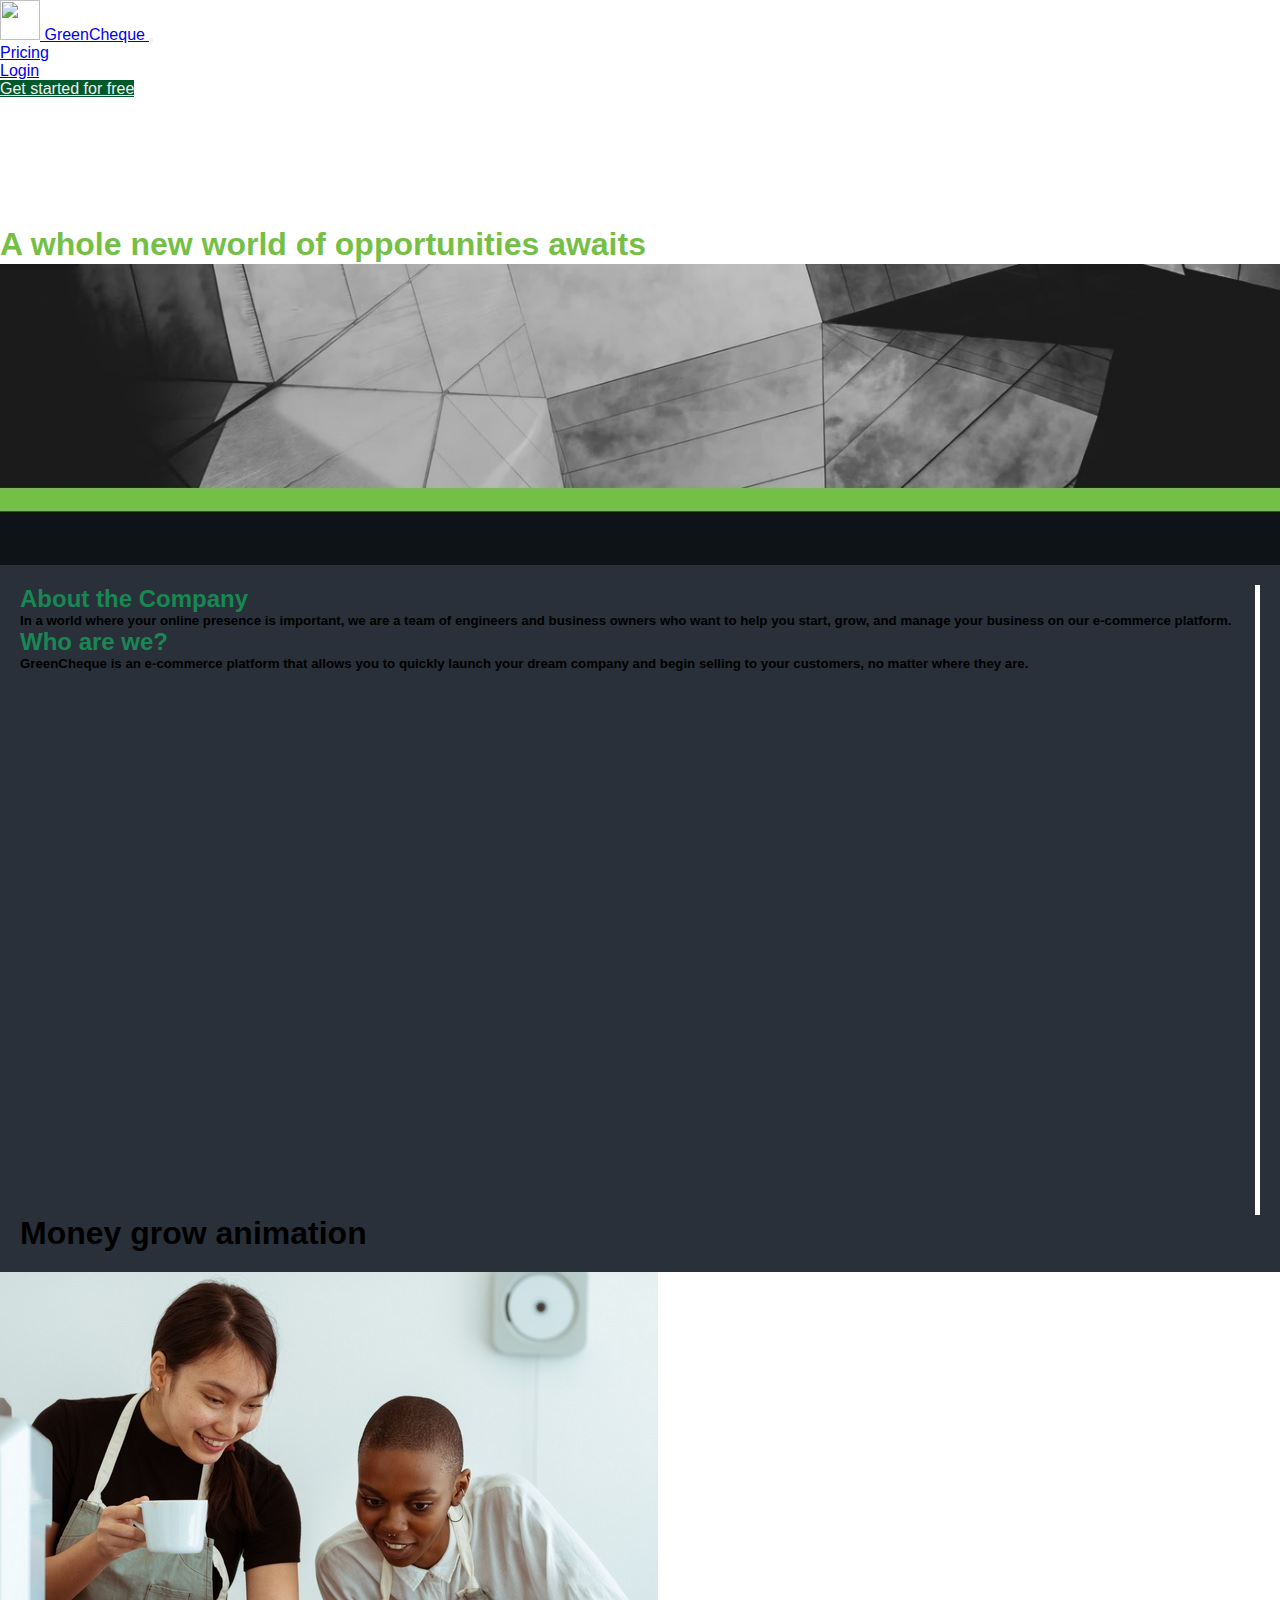
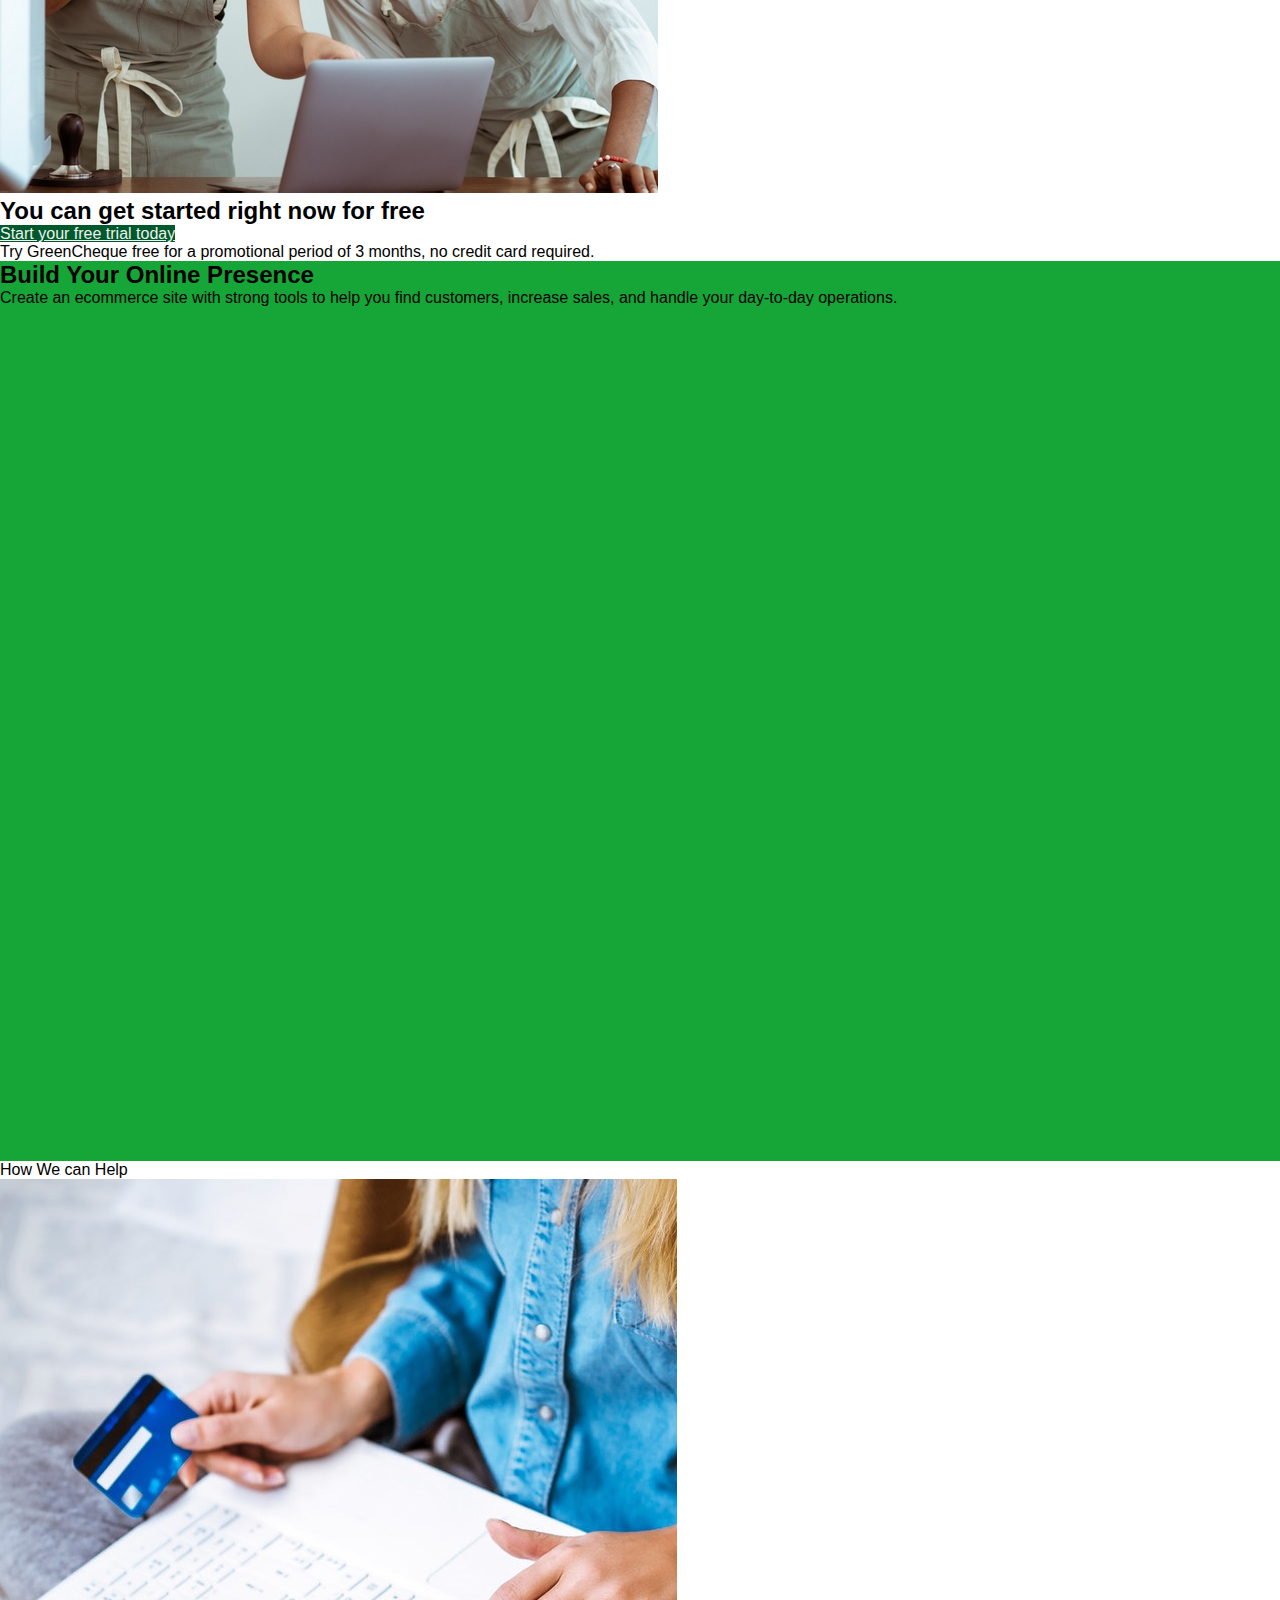
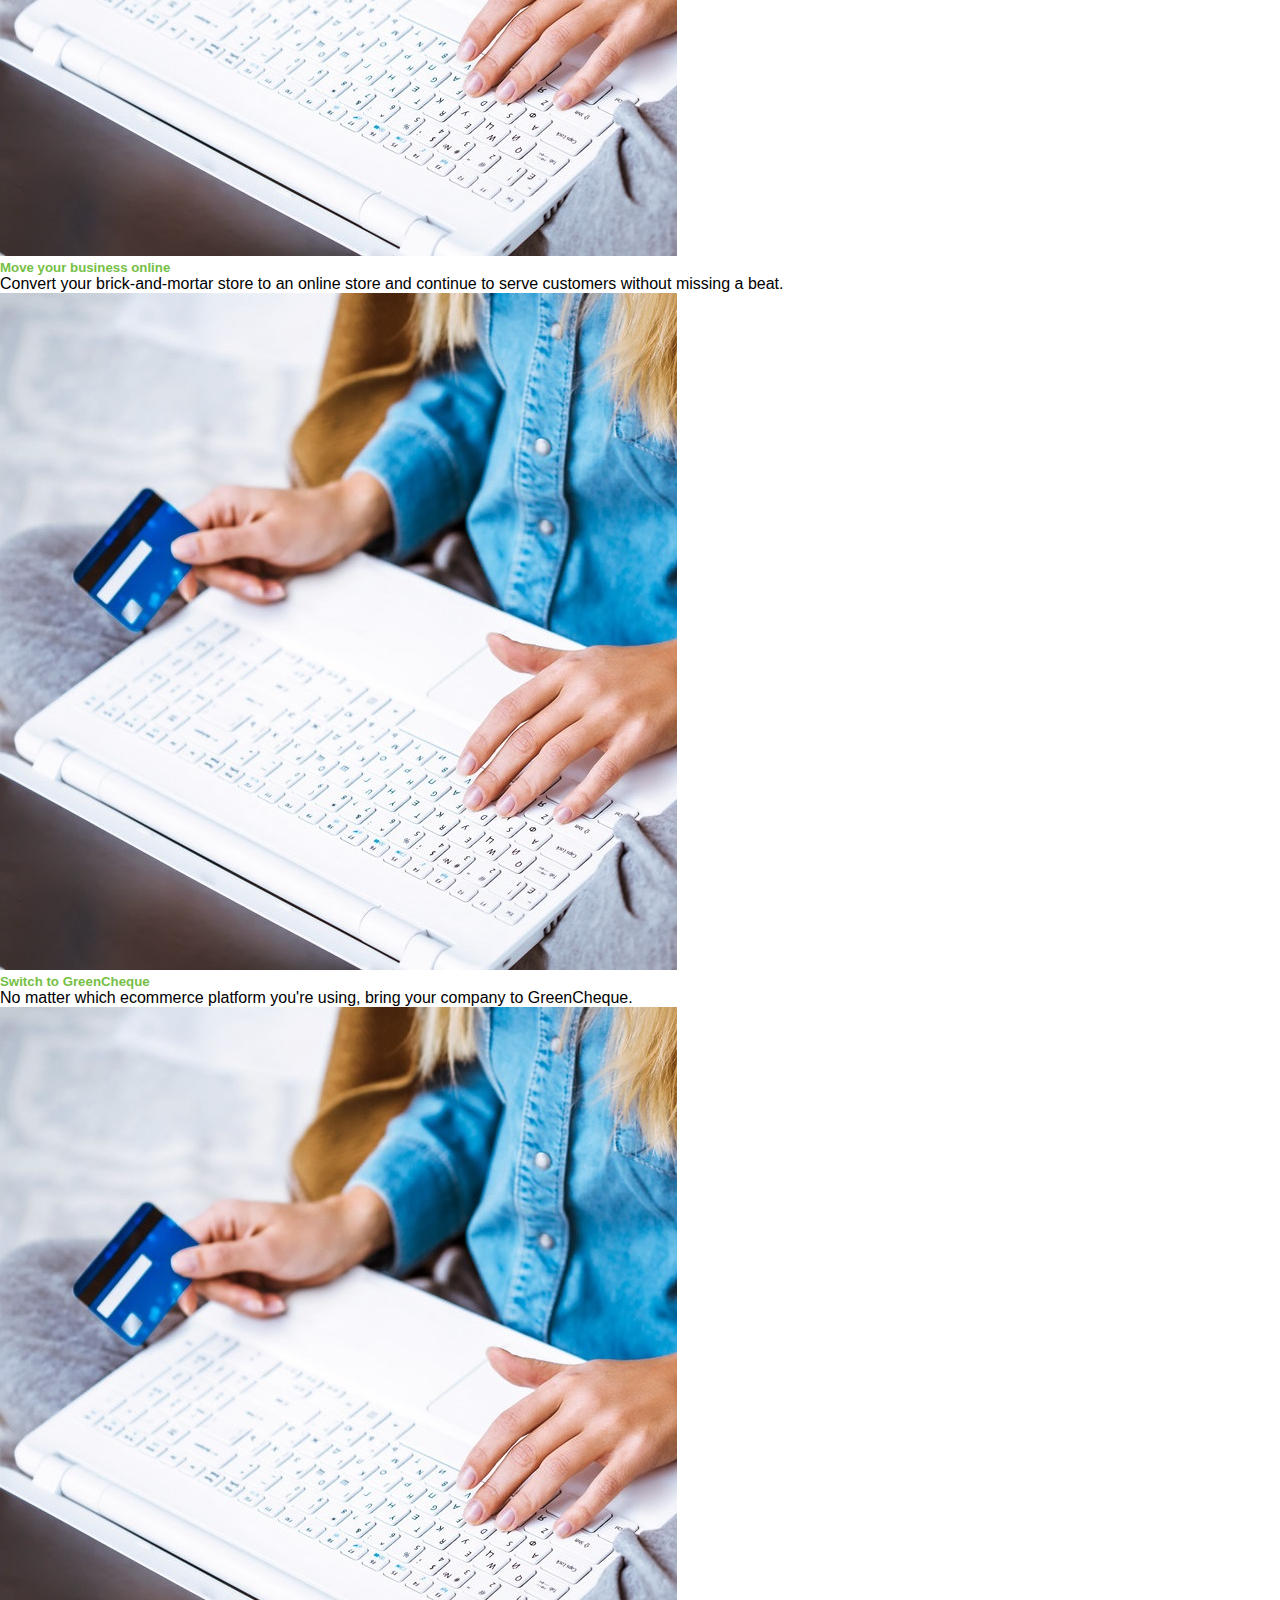
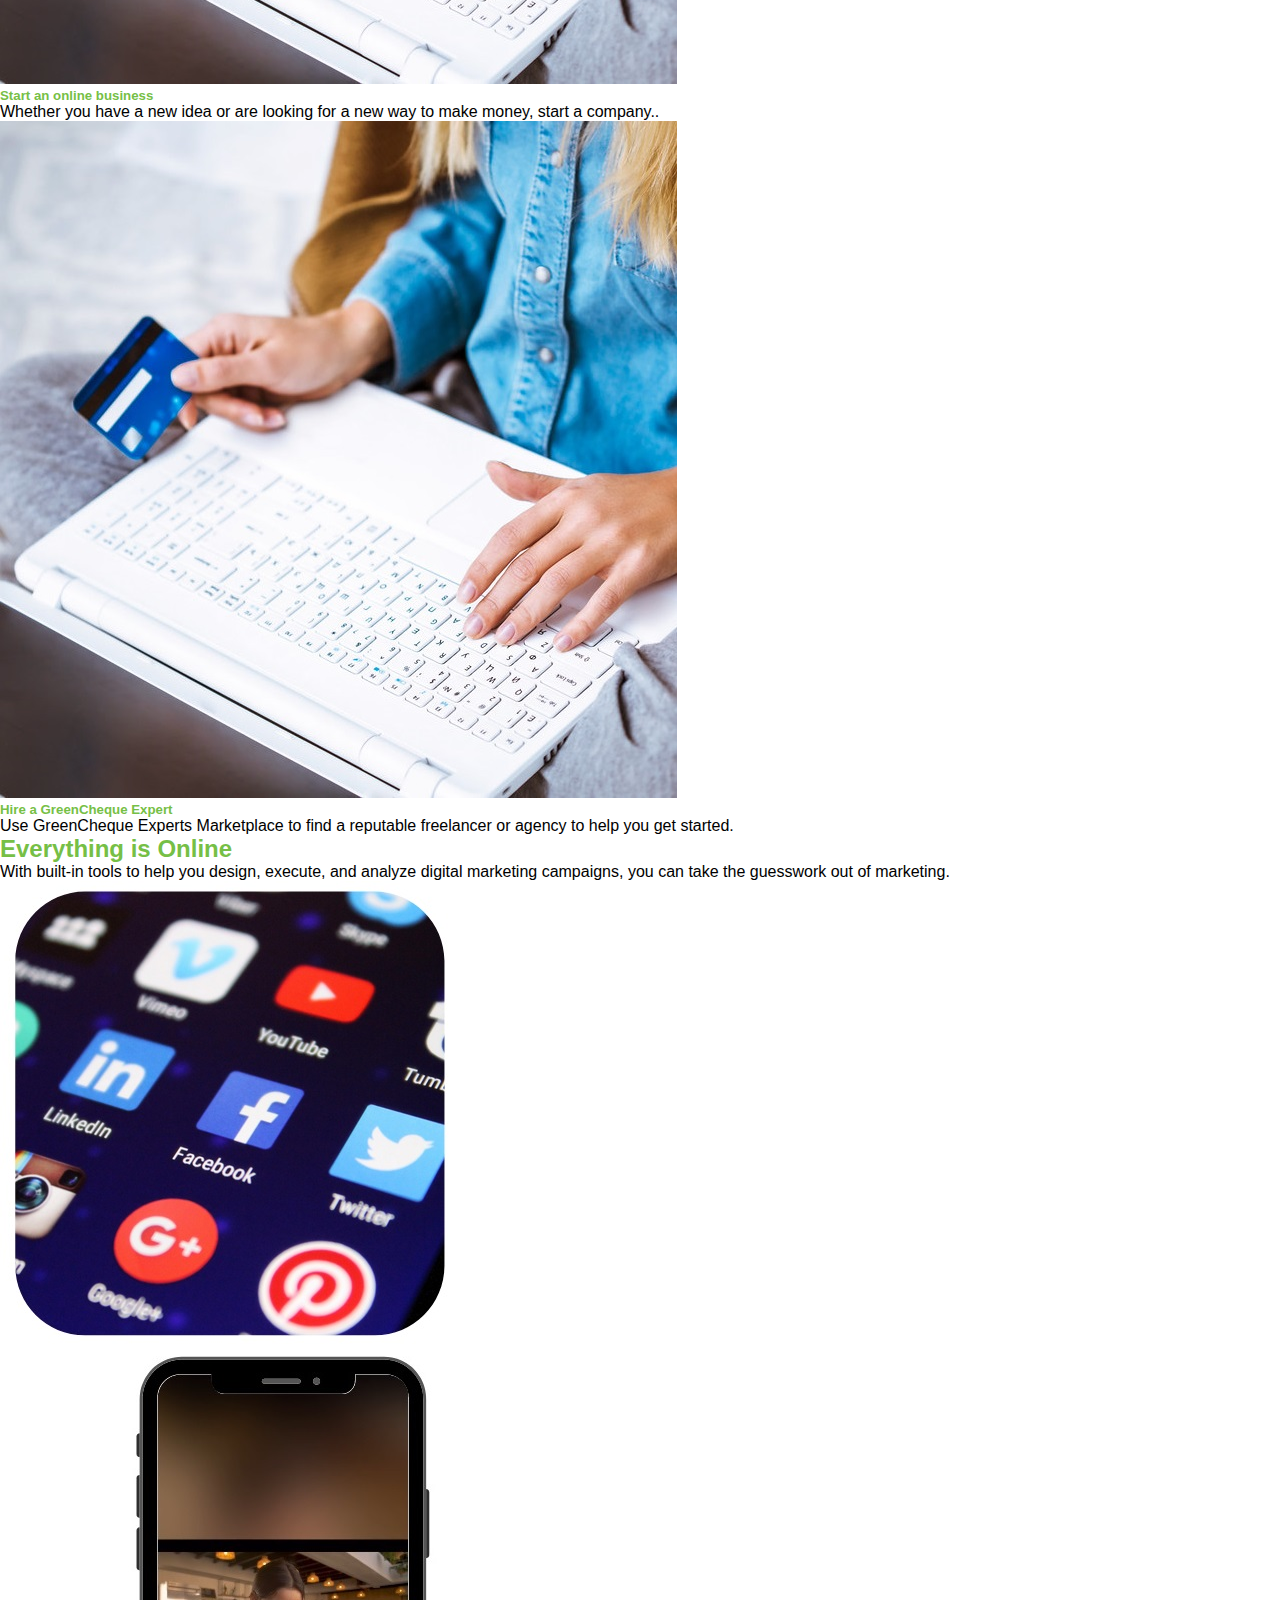
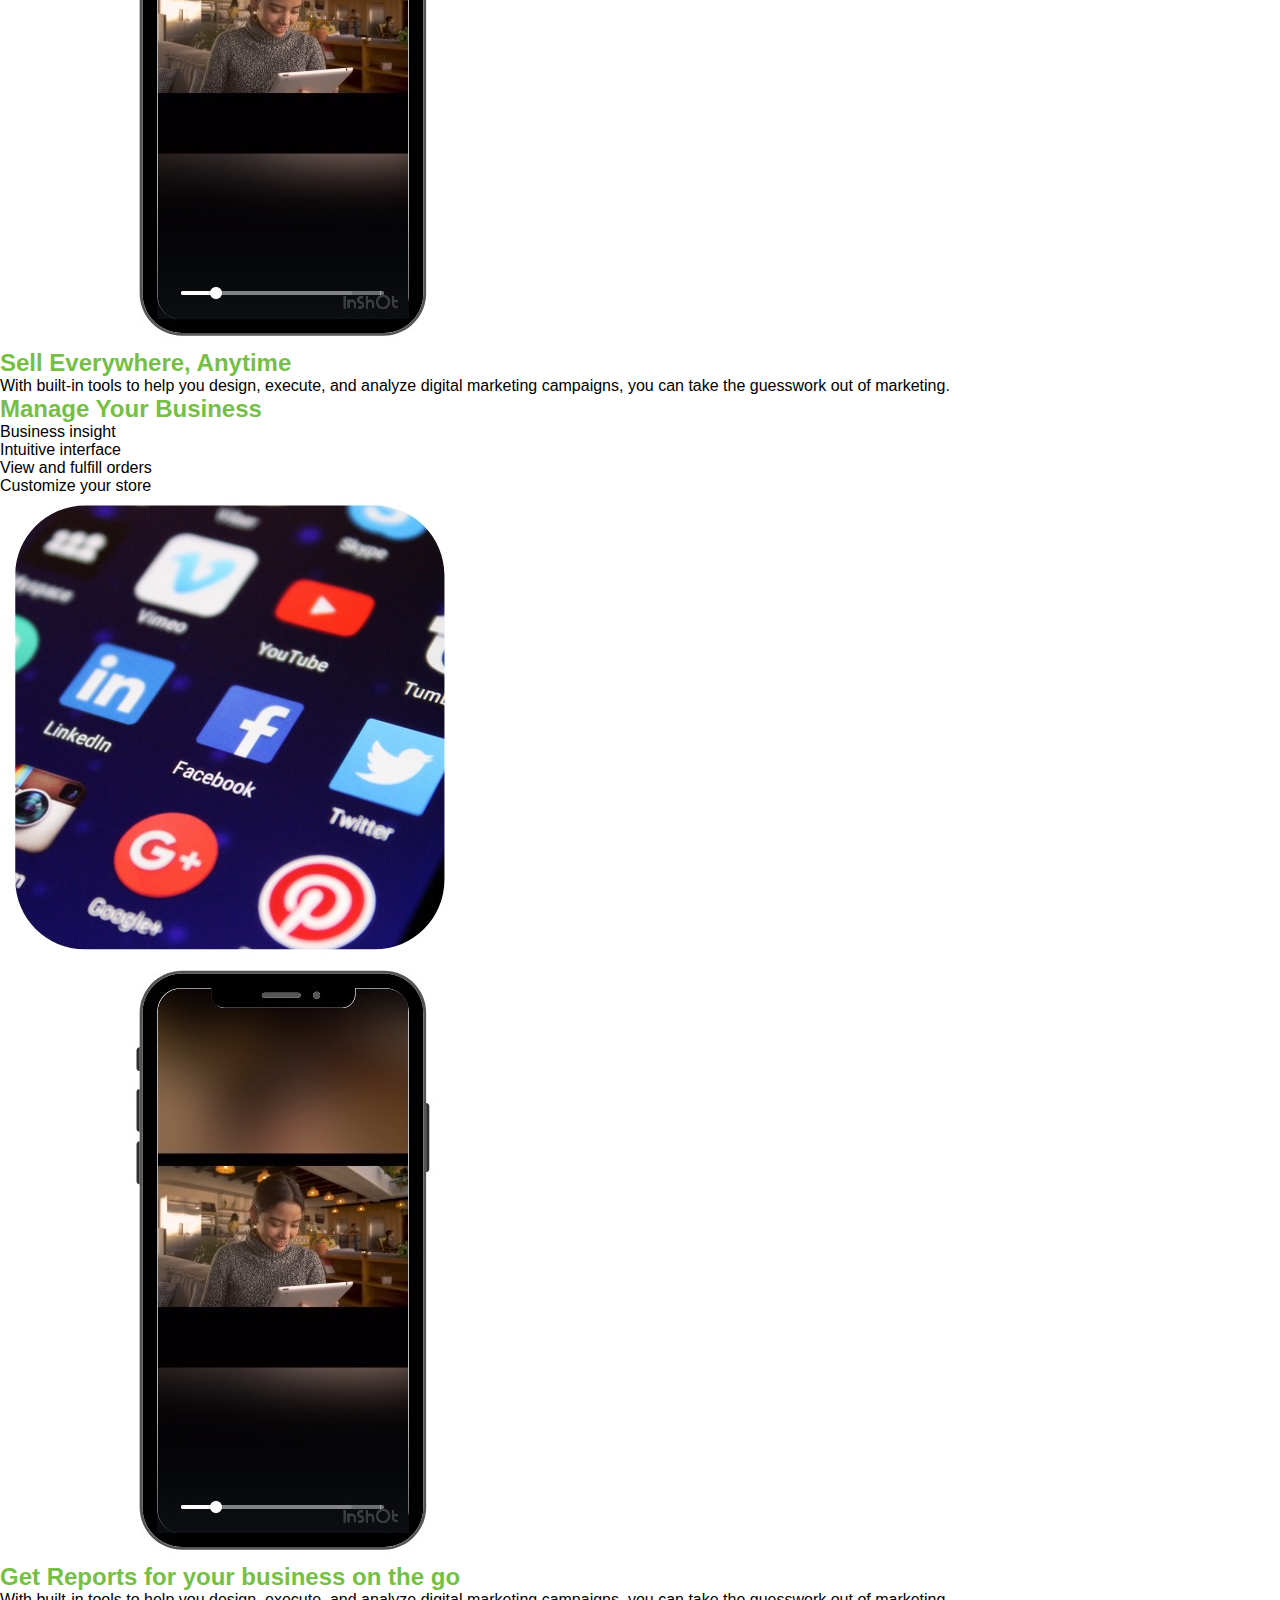
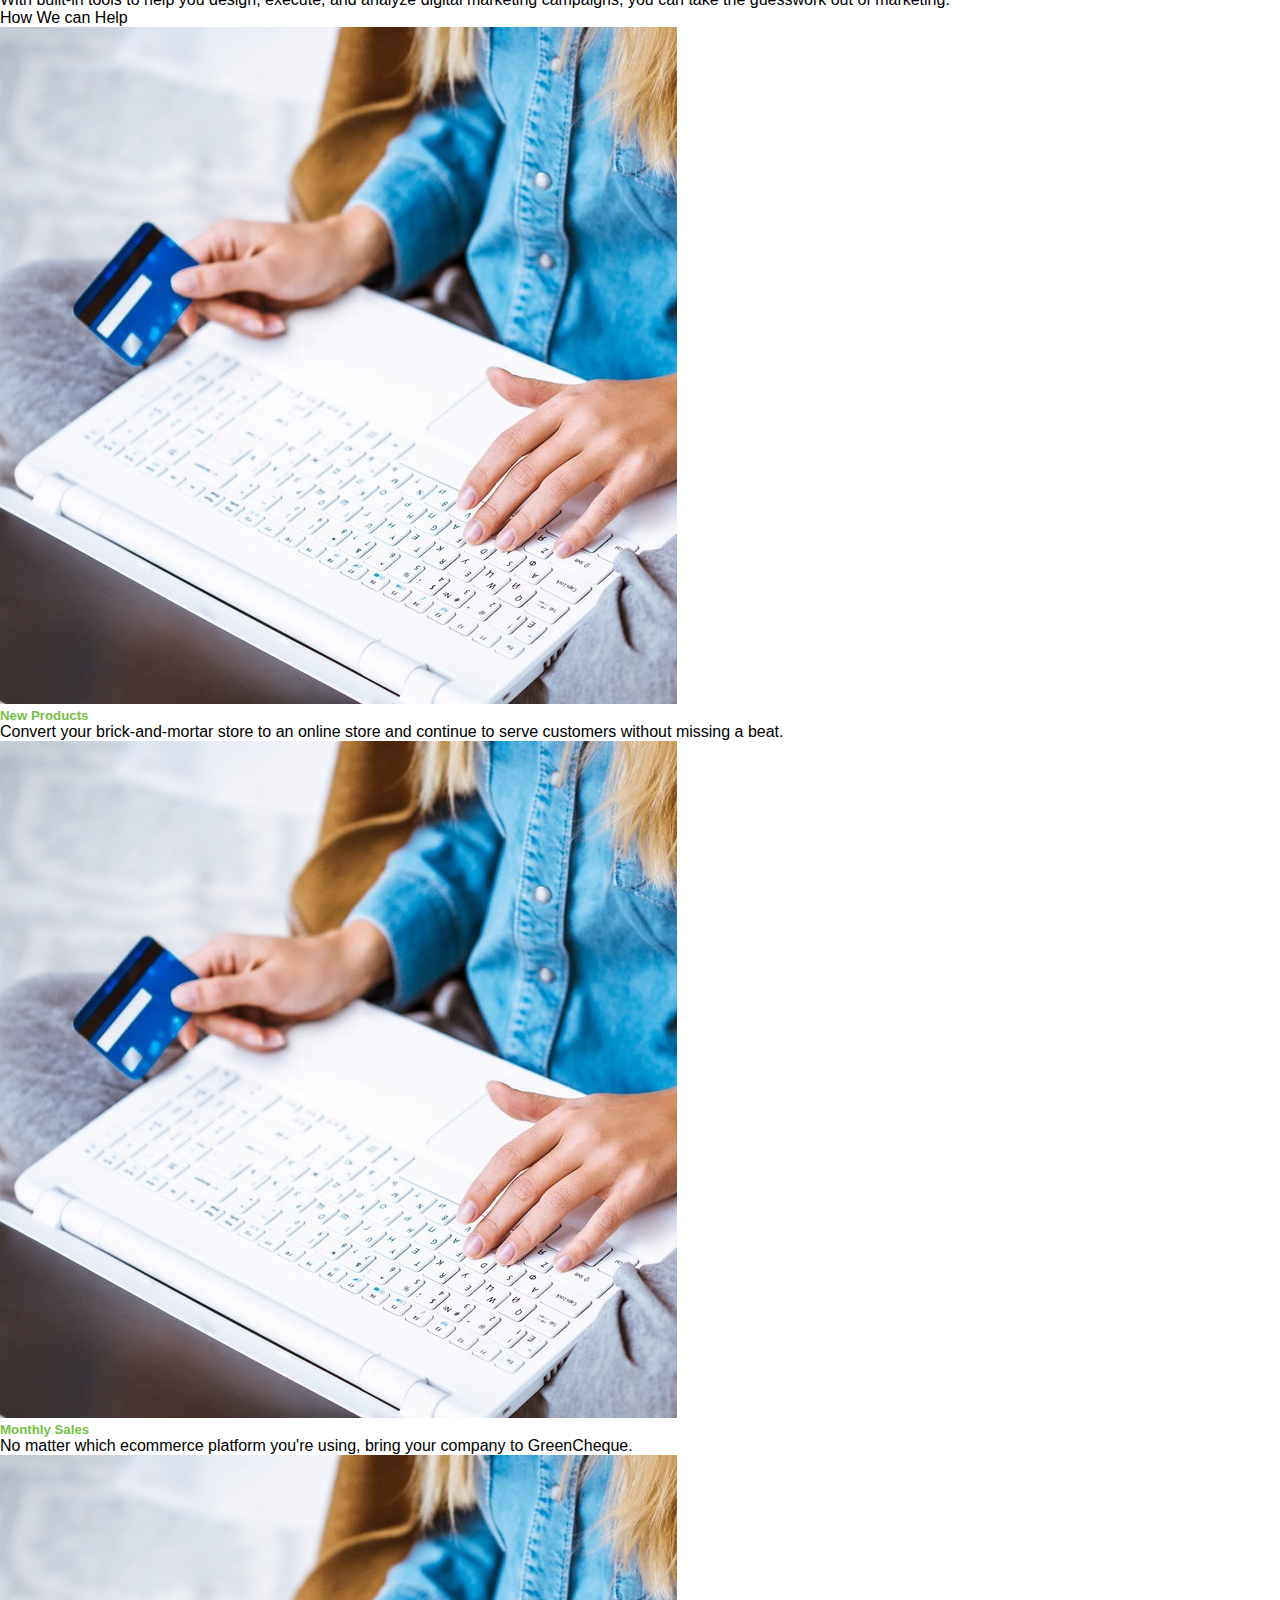
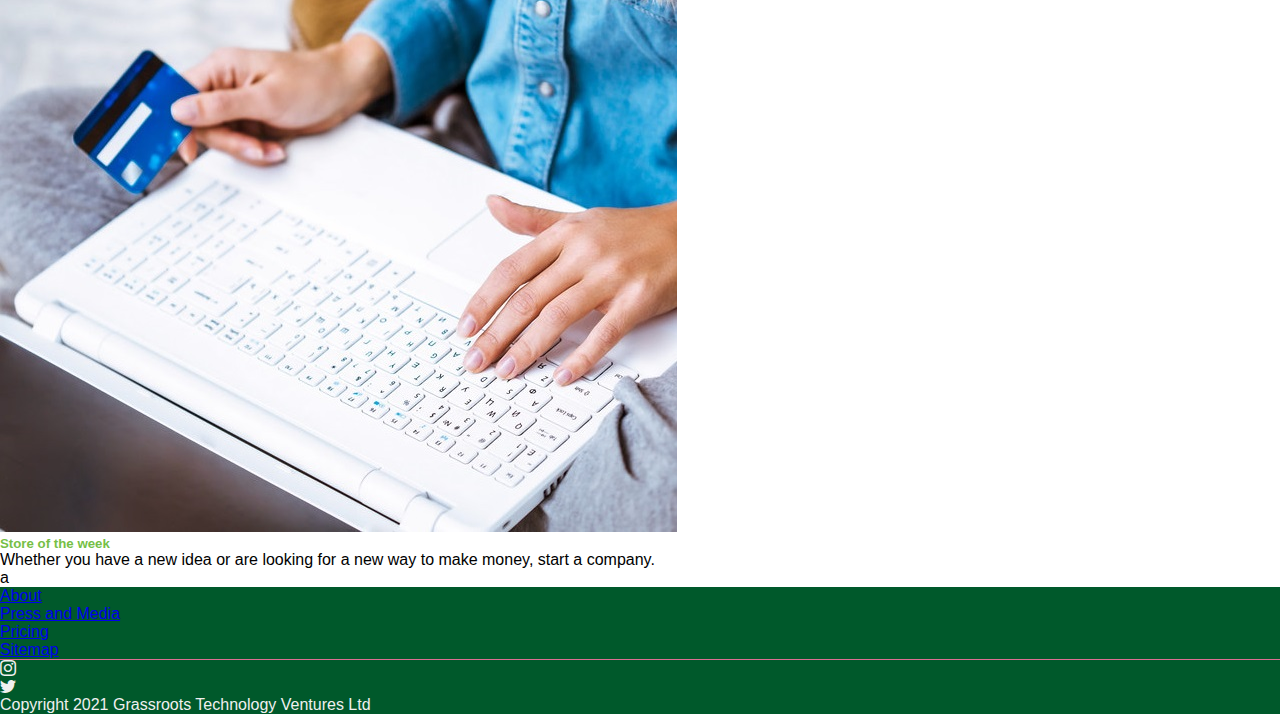
==== commit 881b4821: "Update" ====
--- a/index.html
+++ b/index.html
@@ -106,7 +106,7 @@
             </div>
             <div class="col-sm-6 mt-5 text-center">
                 <h2 class="mb-5">You can get started right now for free</h2>
-                <a href=https://greencheque.com/contact class="btn btn-success btn-lg contact_btn mt-5" type="button">
+                <a href=https://greencheque.com/contact class="btn btn-success btn-lg contact_btn mt-5 text-white" type="button">
                     Start your free trial today</a>
                 <div class="mt-3">
                     Try GreenCheque free for a promotional period of 3 months, no credit card required.
@@ -135,7 +135,8 @@
                         alt="online-shopping">
                     <div class="card-body">
                         <h5 class="card-title text-center" style="color: #76bf46;">Move your business online</h5>
-                        <p class="card-text">Convert your brick-and-mortar store to an online store and continue to
+                        <p class="card-text text-center">Convert your brick-and-mortar store to an online store and
+                            continue to
                             serve customers without missing a beat.</p>
                     </div>
                 </div>
@@ -145,8 +146,9 @@
                     <img src="online-shopping-a.jpg" class="card-img-top rounded-circle mx-auto d-block h-50 w-50"
                         alt="online-shopping">
                     <div class="card-body">
-                        <h5 class="card-title" style="color: #76bf46;">Switch to GreenCheque</h5>
-                        <p class="card-text">No matter which ecommerce platform you're using, bring your company to
+                        <h5 class="card-title text-center" style="color: #76bf46;">Switch to GreenCheque</h5>
+                        <p class="card-text text-center">No matter which ecommerce platform you're using, bring your
+                            company to
                             GreenCheque.</p>
                     </div>
                 </div>
@@ -156,8 +158,9 @@
                     <img src="online-shopping-a.jpg" class="card-img-top rounded-circle mx-auto d-block h-50 w-50"
                         alt="online-shopping">
                     <div class="card-body">
-                        <h5 class="card-title" style="color: #76bf46;">Start an online business</h5>
-                        <p class="card-text">Whether you have a new idea or are looking for a new way to make money,
+                        <h5 class="card-title text-center" style="color: #76bf46;">Start an online business</h5>
+                        <p class="card-text text-center">Whether you have a new idea or are looking for a new way to
+                            make money,
                             start a company..</p>
                     </div>
                 </div>
@@ -167,8 +170,8 @@
                     <img src="online-shopping-a.jpg" class="card-img-top rounded-circle mx-auto d-block h-50 w-50"
                         alt="online-shopping">
                     <div class="card-body">
-                        <h5 class="card-title" style="color: #76bf46;">Hire a GreenCheque Expert</h5>
-                        <p class="card-text">Use GreenCheque Experts Marketplace to find a reputable
+                        <h5 class="card-title text-center" style="color: #76bf46;">Hire a GreenCheque Expert</h5>
+                        <p class="card-text text-center">Use GreenCheque Experts Marketplace to find a reputable
                             freelancer or agency to help you get started.</p>
                     </div>
                 </div>
@@ -177,11 +180,11 @@
         </div>
         <!-- ---------------------------------------------------------------------------------------------------------------- -->
         <div class="row mb-5">
-            <div class="col-sm-6 mt-5" >
+            <div class="col-sm-6 mt-5">
                 <h2 class="mb-5" style="color:#76bf46">Everything is Online</h2>
                 <div>
                     With built-in tools to help you design, execute, and analyze digital
-                     marketing campaigns, you can take the guesswork out of marketing.
+                    marketing campaigns, you can take the guesswork out of marketing.
                 </div>
             </div>
             <div class="col-sm-6 mt-5 text-center">
@@ -197,28 +200,116 @@
                 <h2 class="mb-5 text-center" style="color:#76bf46">Sell Everywhere, Anytime</h2>
                 <div class="mt-3">
                     With built-in tools to help you design, execute, and analyze digital
-                     marketing campaigns, you can take the guesswork out of marketing.
-                </div>
-            </div>
-        </div>
-        <!-- ---------------------------------------------------------------------------------------------------------------- -->
-       
+                    marketing campaigns, you can take the guesswork out of marketing.
+                </div>
+            </div>
+        </div>
+        <!-- ---------------------------------------------------------------------------------------------------------------- -->
+        <div class="row mb-5">
+            <div class="col-sm-6 mt-5">
+                <h2 class="mb-5" style="color:#76bf46">Manage Your Business</h2>
+                <div>
+                    <ul>
+                        <li>Business insight</li>
+                        <li>Intuitive interface</li>
+                        <li>View and fulfill orders</li>
+                        <li>Customize your store</li>
+                    </ul>
+                </div>
+            </div>
+            <div class="col-sm-6 mt-5 text-center">
+                <img class=" img-fluid d-block" src="social-media-phone.jpg" alt="girls at desk">
+            </div>
+        </div>
+        <!-- ---------------------------------------------------------------------------------------------------------------- -->
+        <div class="row mb-5">
+            <div class="col-sm-6 mt-5 text-center">
+                <img class="img-fluid d-block" src="phone-vid.jpg" alt="girls at desk">
+            </div>
+            <div class="col-sm-6 mt-5">
+                <h2 class="mb-5 text-center" style="color:#76bf46">Get Reports for your business on the go</h2>
+                <div class="mt-3">
+                    With built-in tools to help you design, execute, and analyze digital
+                    marketing campaigns, you can take the guesswork out of marketing.
+                </div>
+            </div>
+        </div>
+        <!-- ---------------------------------------------------------------------------------------------------------------- -->
+        <div class="row mb-5" style="/*background-color: #16a637;*/ min-height: 100vh;">
+            <!-- <div class="pb-2 red-space-div" style="background-color: #0e1318;"></div> -->
+            <div class="fs-1 text-center mt-5">How We can Help</div>
+            <div class="col-sm-4 mt-5">
+                <div class="card border-0">
+                    <img src="online-shopping-a.jpg" class="card-img-top mx-auto d-block h-50 w-50"
+                        alt="online-shopping">
+                    <div class="card-body">
+                        <h5 class="card-title text-center" style="color: #76bf46;">New Products</h5>
+                        <p class="card-text text-center">Convert your brick-and-mortar store to an online store and
+                            continue to
+                            serve customers without missing a beat.</p>
+                    </div>
+                </div>
+            </div>
+            <div class="col-sm-4 mt-5">
+                <div class="card border-0">
+                    <img src="online-shopping-a.jpg" class="card-img-top mx-auto d-block h-50 w-50"
+                        alt="online-shopping">
+                    <div class="card-body">
+                        <h5 class="card-title text-center" style="color: #76bf46;">Monthly Sales</h5>
+                        <p class="card-text text-center">No matter which ecommerce platform you're using, bring your
+                            company to
+                            GreenCheque.</p>
+                    </div>
+                </div>
+            </div>
+            <div class="col-sm-4 mt-5">
+                <div class="card border-0">
+                    <img src="online-shopping-a.jpg" class="card-img-top mx-auto d-block h-50 w-50"
+                        alt="online-shopping">
+                    <div class="card-body">
+                        <h5 class="card-title text-center" style="color: #76bf46;">Store of the week</h5>
+                        <p class="card-text text-center">Whether you have a new idea or are looking for a new way to
+                            make money,
+                            start a company.</p>
+                    </div>
+                </div>
+            </div>
+        </div>
+        <!-- ---------------------------------------------------------------------------------------------------------------- -->
+
     </div>
     <!-- ---------------------------------------------------------------------------------------------------------------- -->
     <div class="mb-5 text-white">a</div>
-    <div class="container-fluid mt-5" style="min-height:100px; background-color: #198754;">
+    <div id="footer" class="container-fluid mt-5 p-0" style="min-height:100px; background-color:#00592b;">
+        <nav class="navbar navbar-expand-sm mx-5" style="border-bottom: 1px solid palevioletred;">
+            <!-- Links -->
+            <ul class="navbar-nav ">
+                <li class="nav-item">
+                    <a class="nav-link text-white" href="#">About</a>
+                </li>
+                <li class="nav-item">
+                    <a class="nav-link text-white" href="#">Press and Media</a>
+                </li>
+                <li class="nav-item">
+                    <a class="nav-link text-white" href="#">Pricing</a>
+                </li>
+                <li class="nav-item">
+                    <a class="nav-link text-white" href="#">Sitemap</a>
+                </li>
+            </ul>
+        </nav>
         <div class="row mt-5 pt-3">
             <div class="col-2">
-                <a class="red_sm_link fs-2" href="https://www.instagram.com/green_cheque/">
+                <a class="red_sm_link fs-2 ms-5" href="https://www.instagram.com/green_cheque/">
                     <i class="bi bi-instagram"></i>
                 </a>
             </div>
             <div class="col-2">
-                <a class="red_sm_link fs-2" href="https://twitter.com/GreenCheque/">
+                <a class="red_sm_link fs-2 ms-5" href="https://twitter.com/GreenCheque/">
                     <i class="bi bi-twitter"></i>
                 </a>
             </div>
-            <div class="col-sm-8 fs-6 red_sm_link text-md-end text-sm-start">Copyright 2021 Grassroots Technology
+            <div class="col-sm-8 fs-6 red_sm_link text-md-end pe-md-5 text-center ">Copyright 2021 Grassroots Technology
                 Ventures Ltd</div>
         </div>
     </div>
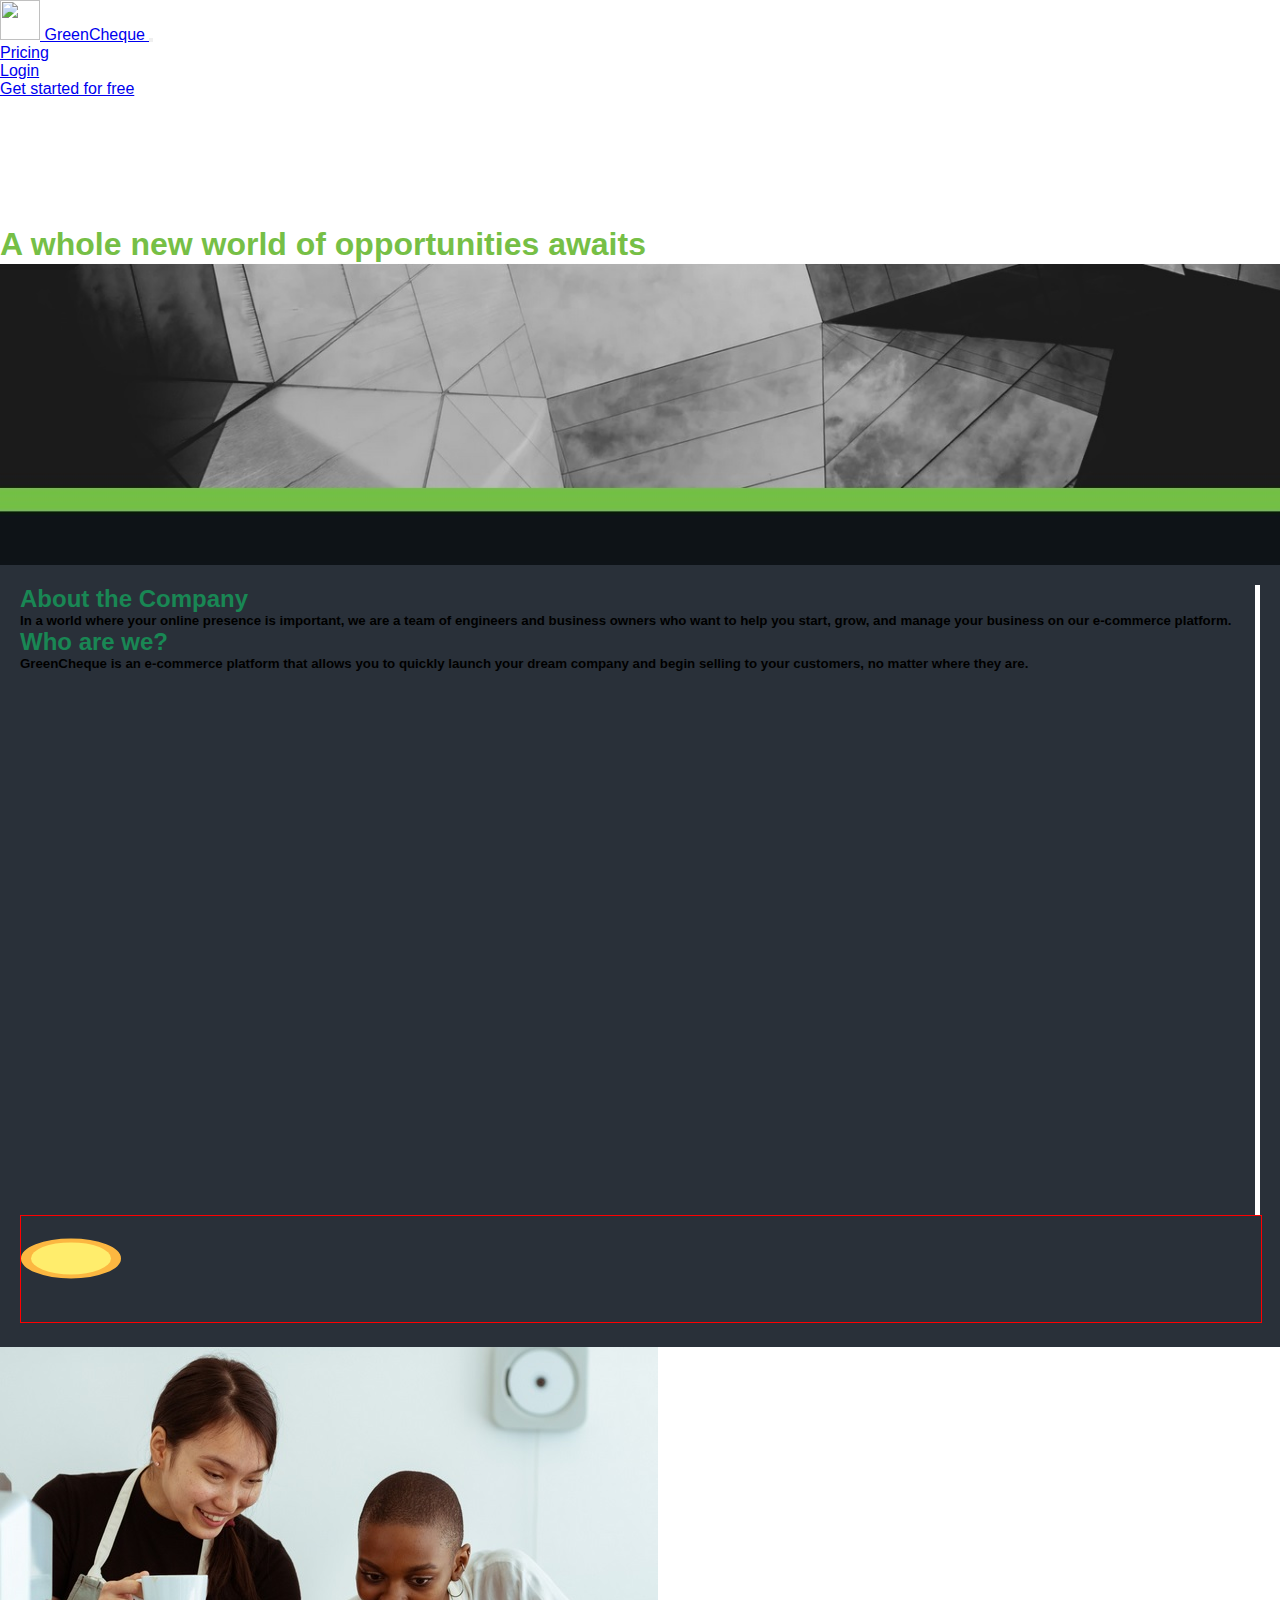
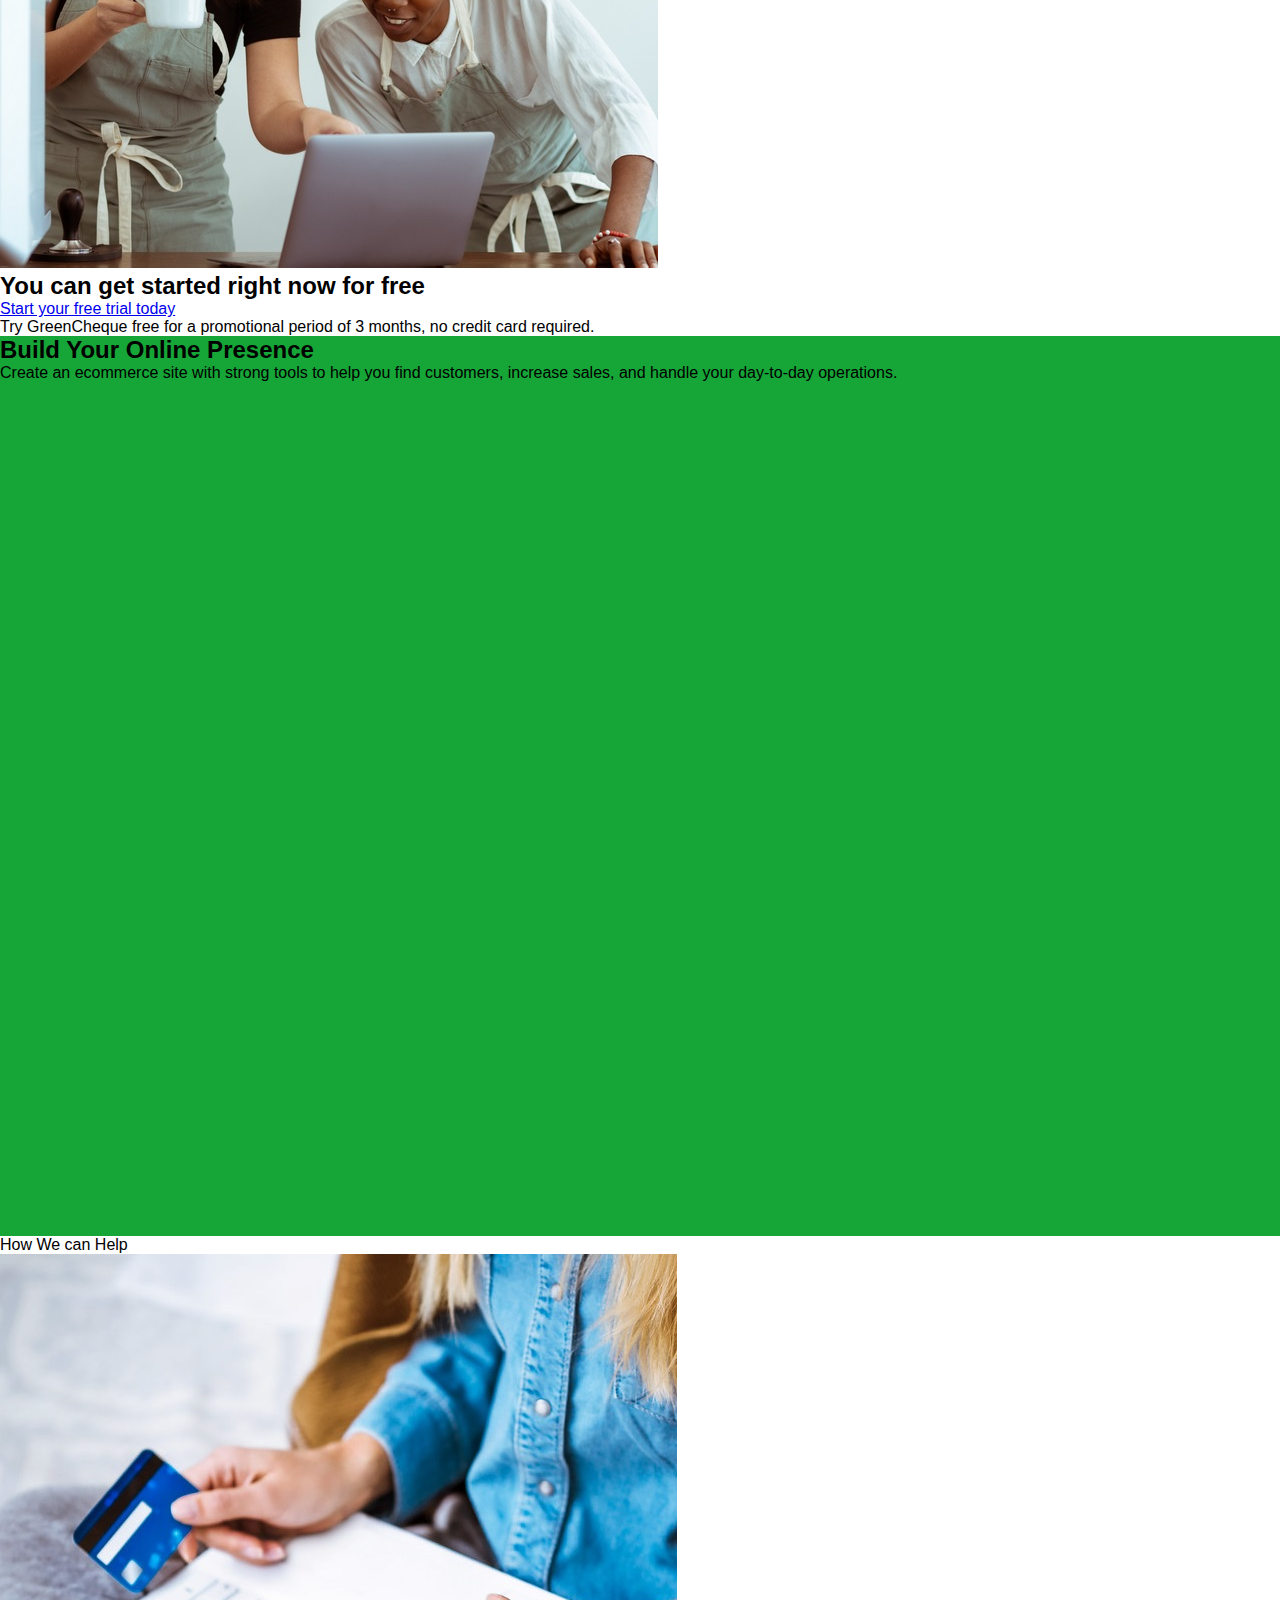
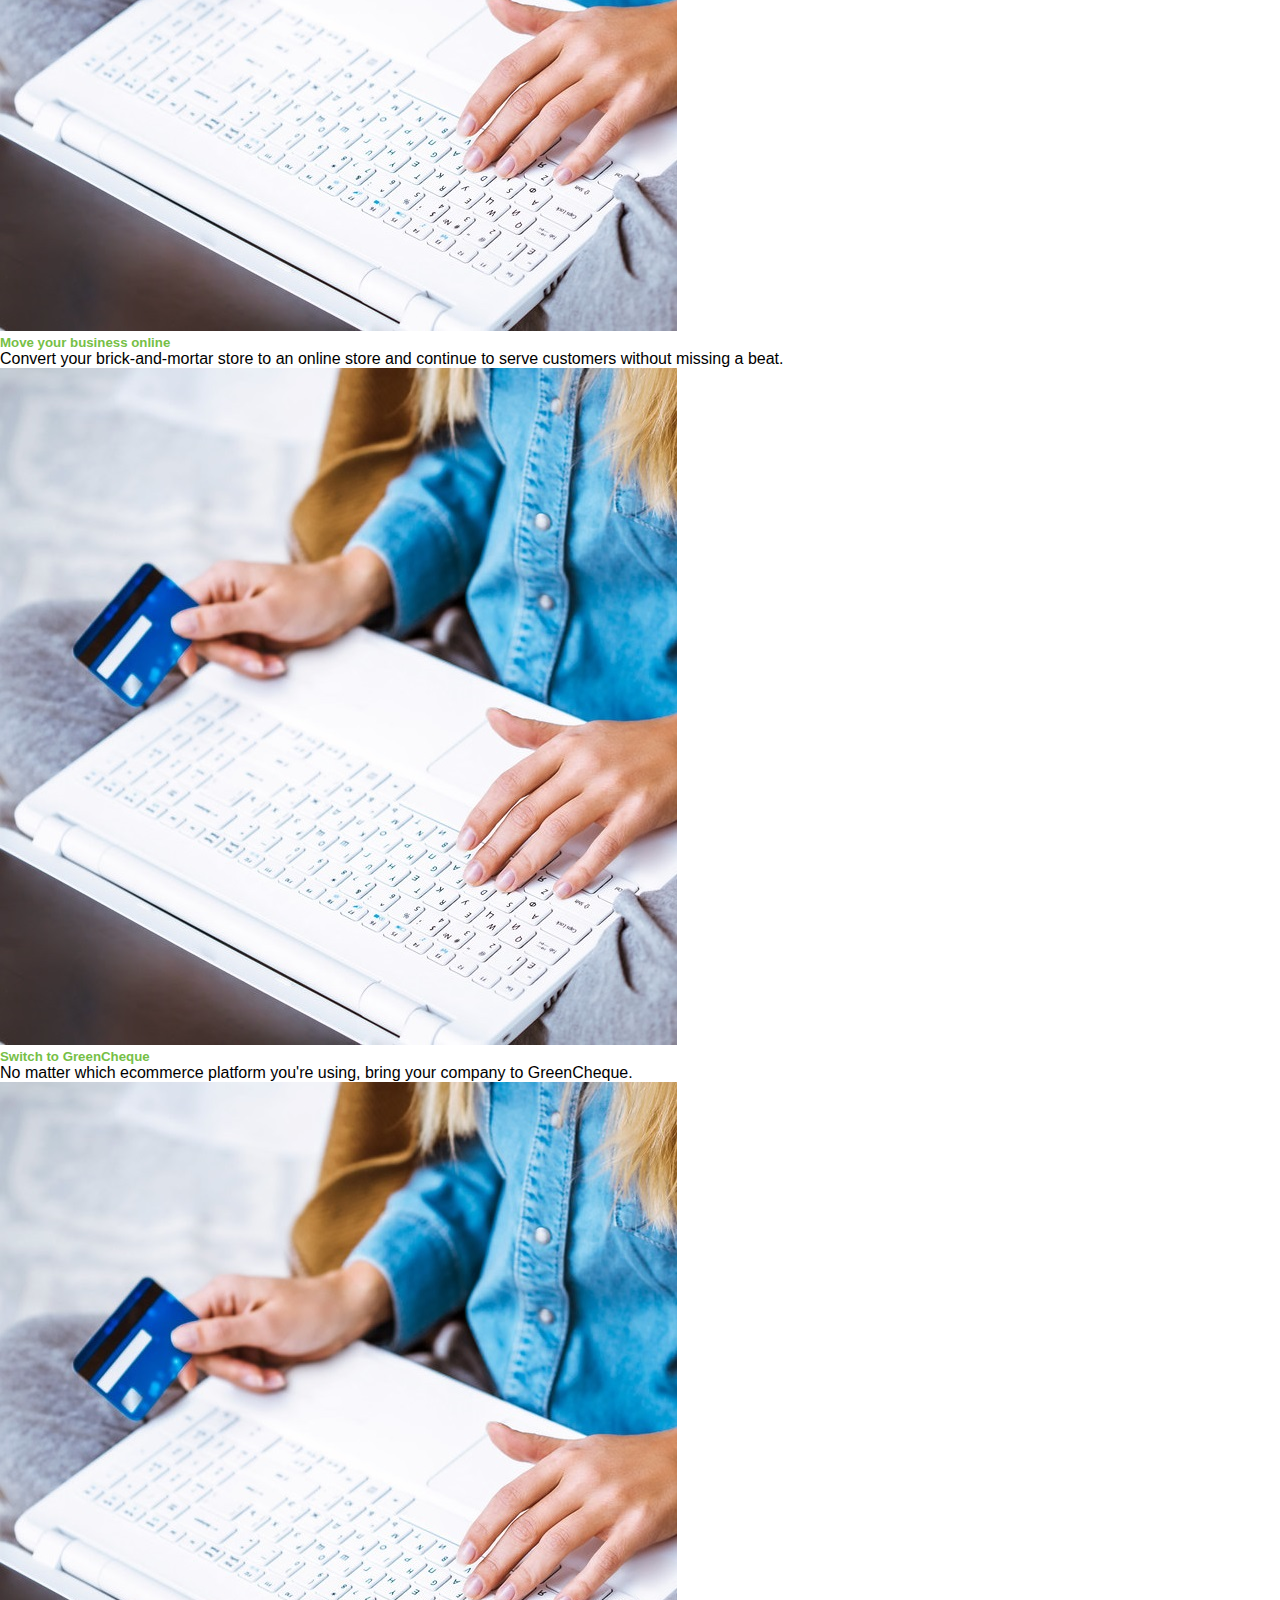
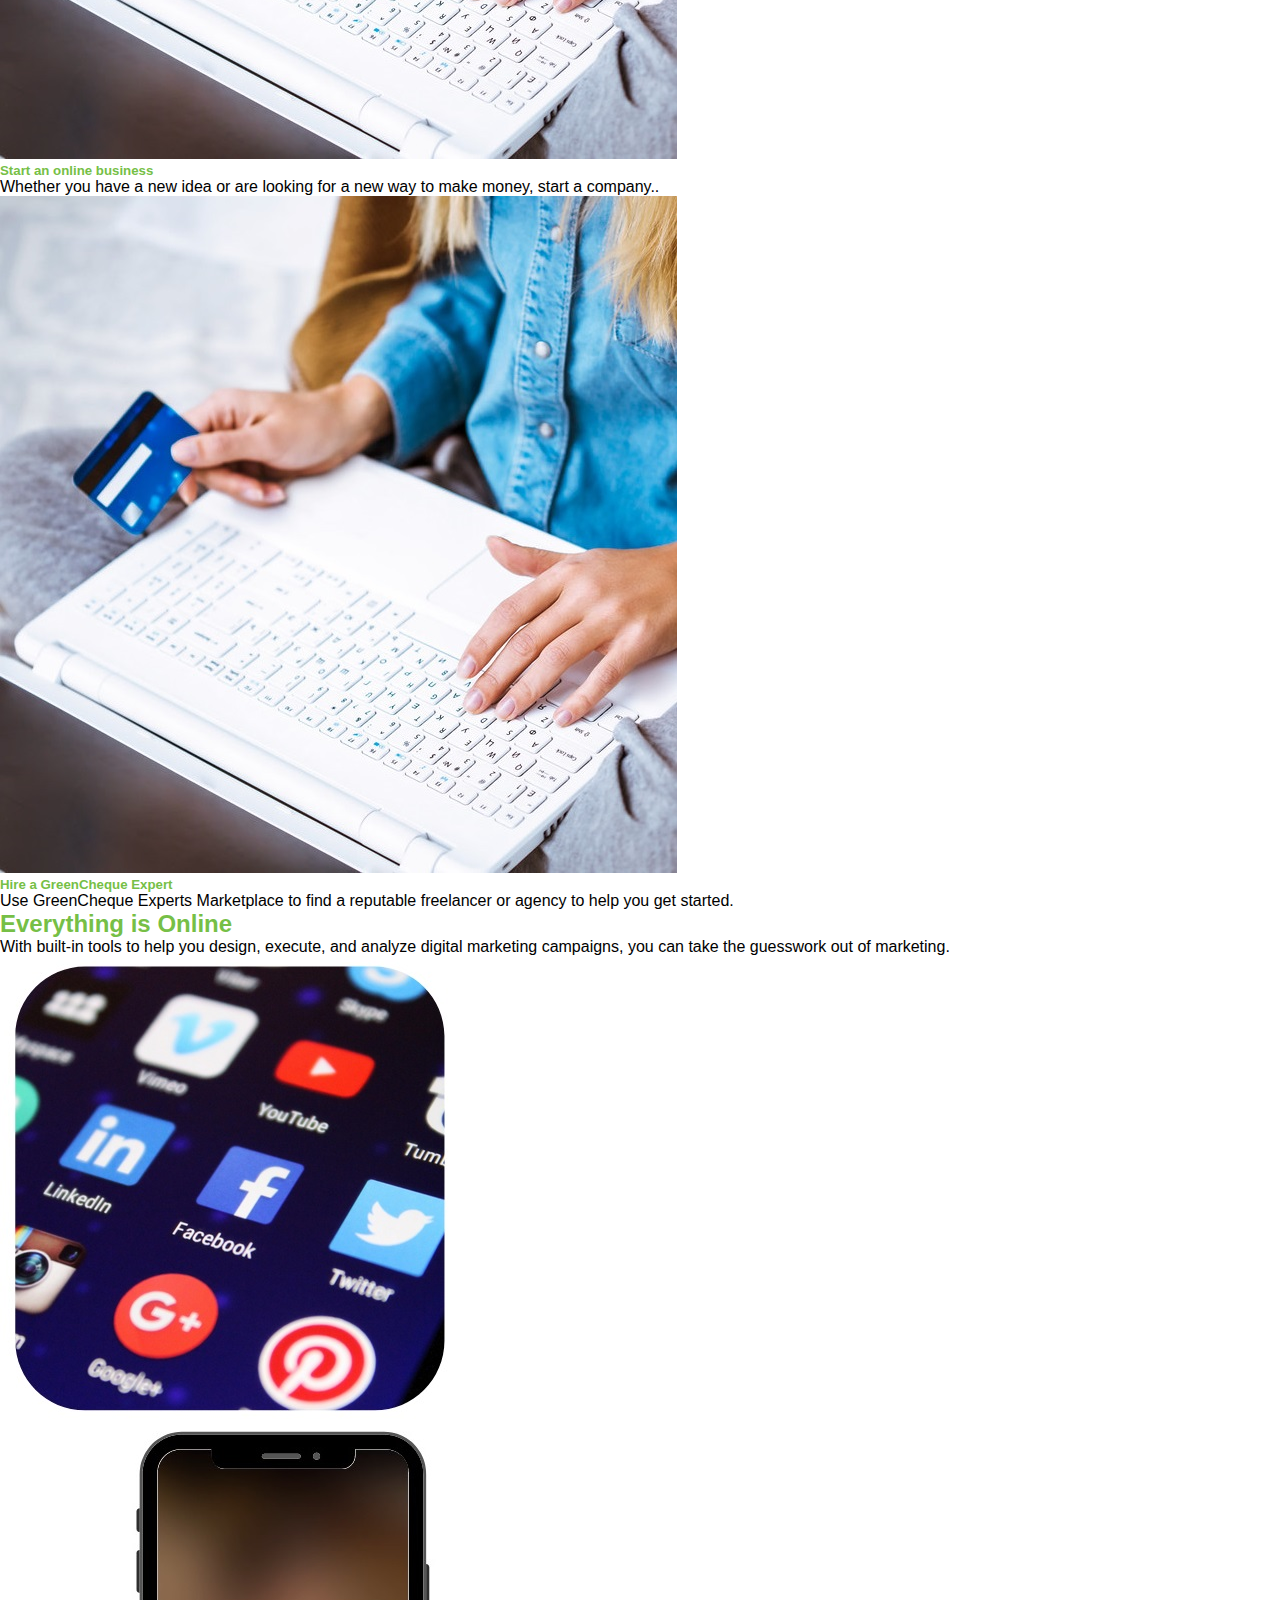
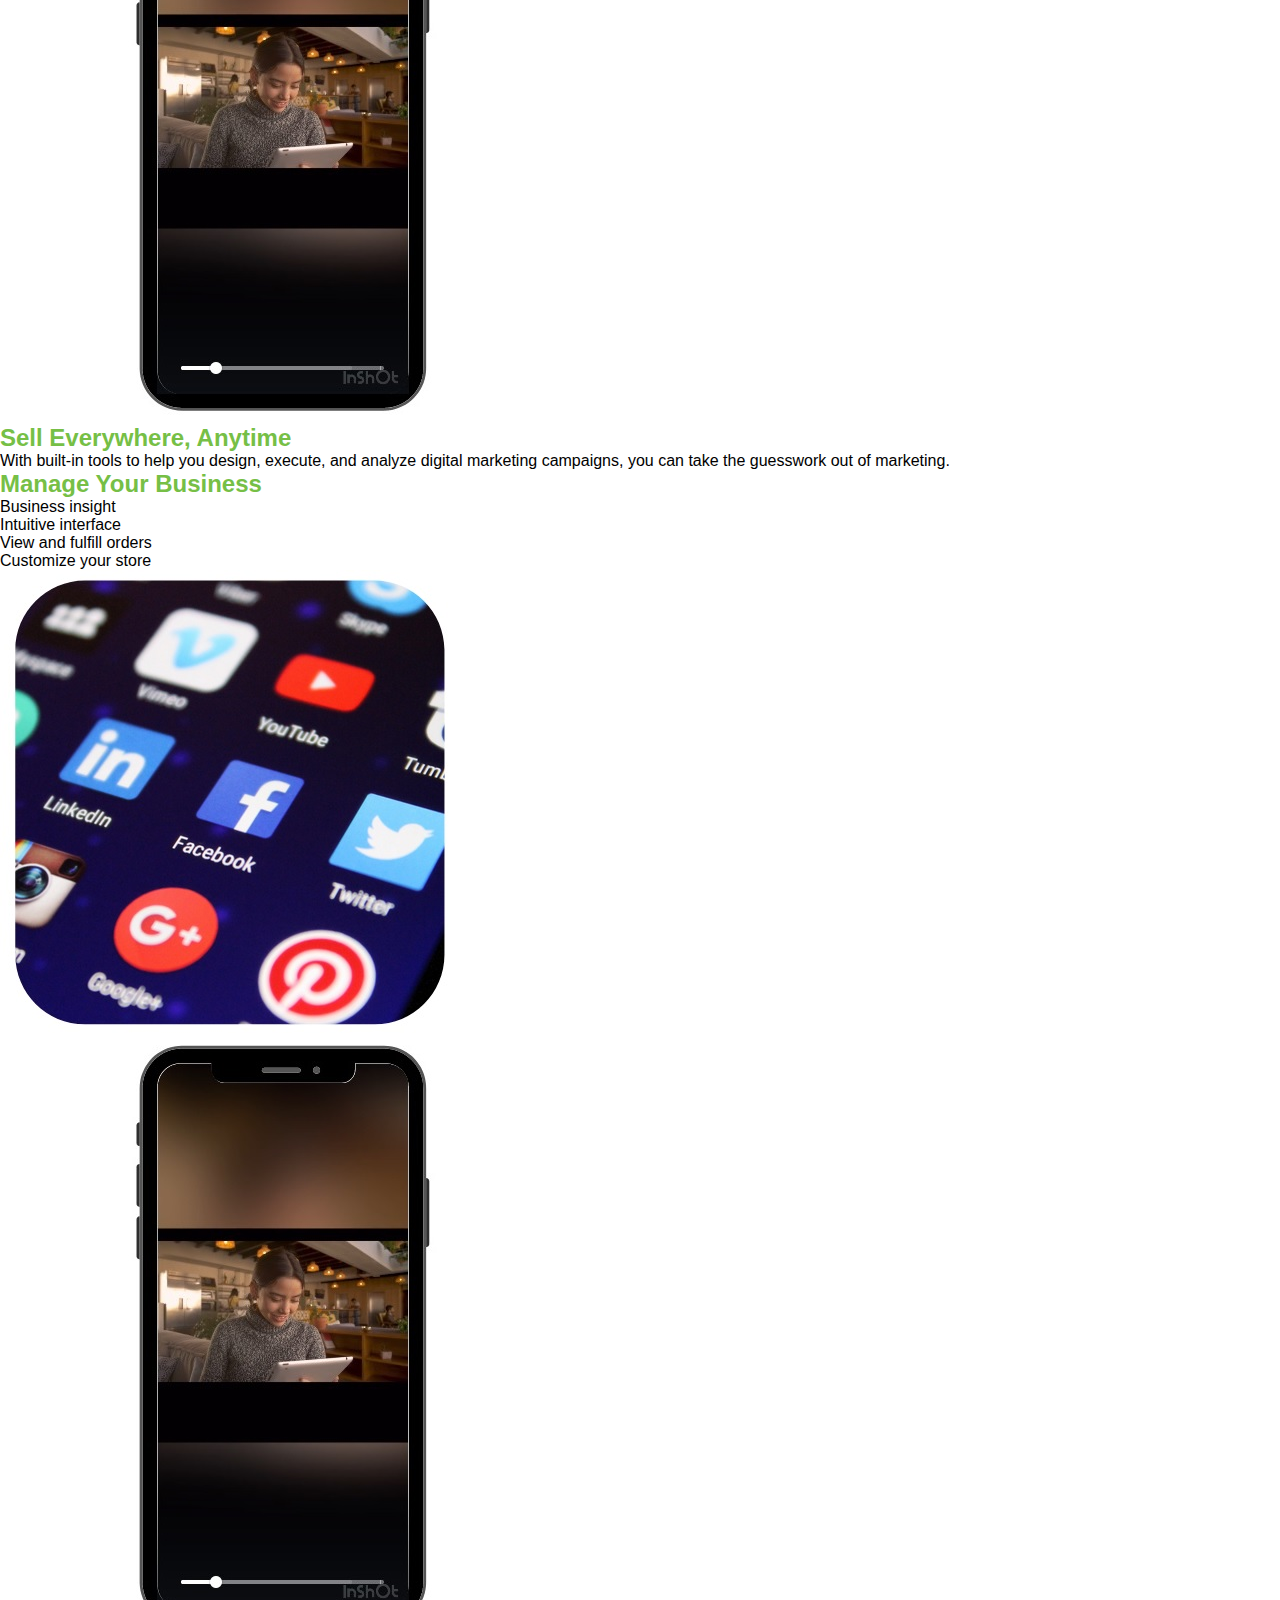
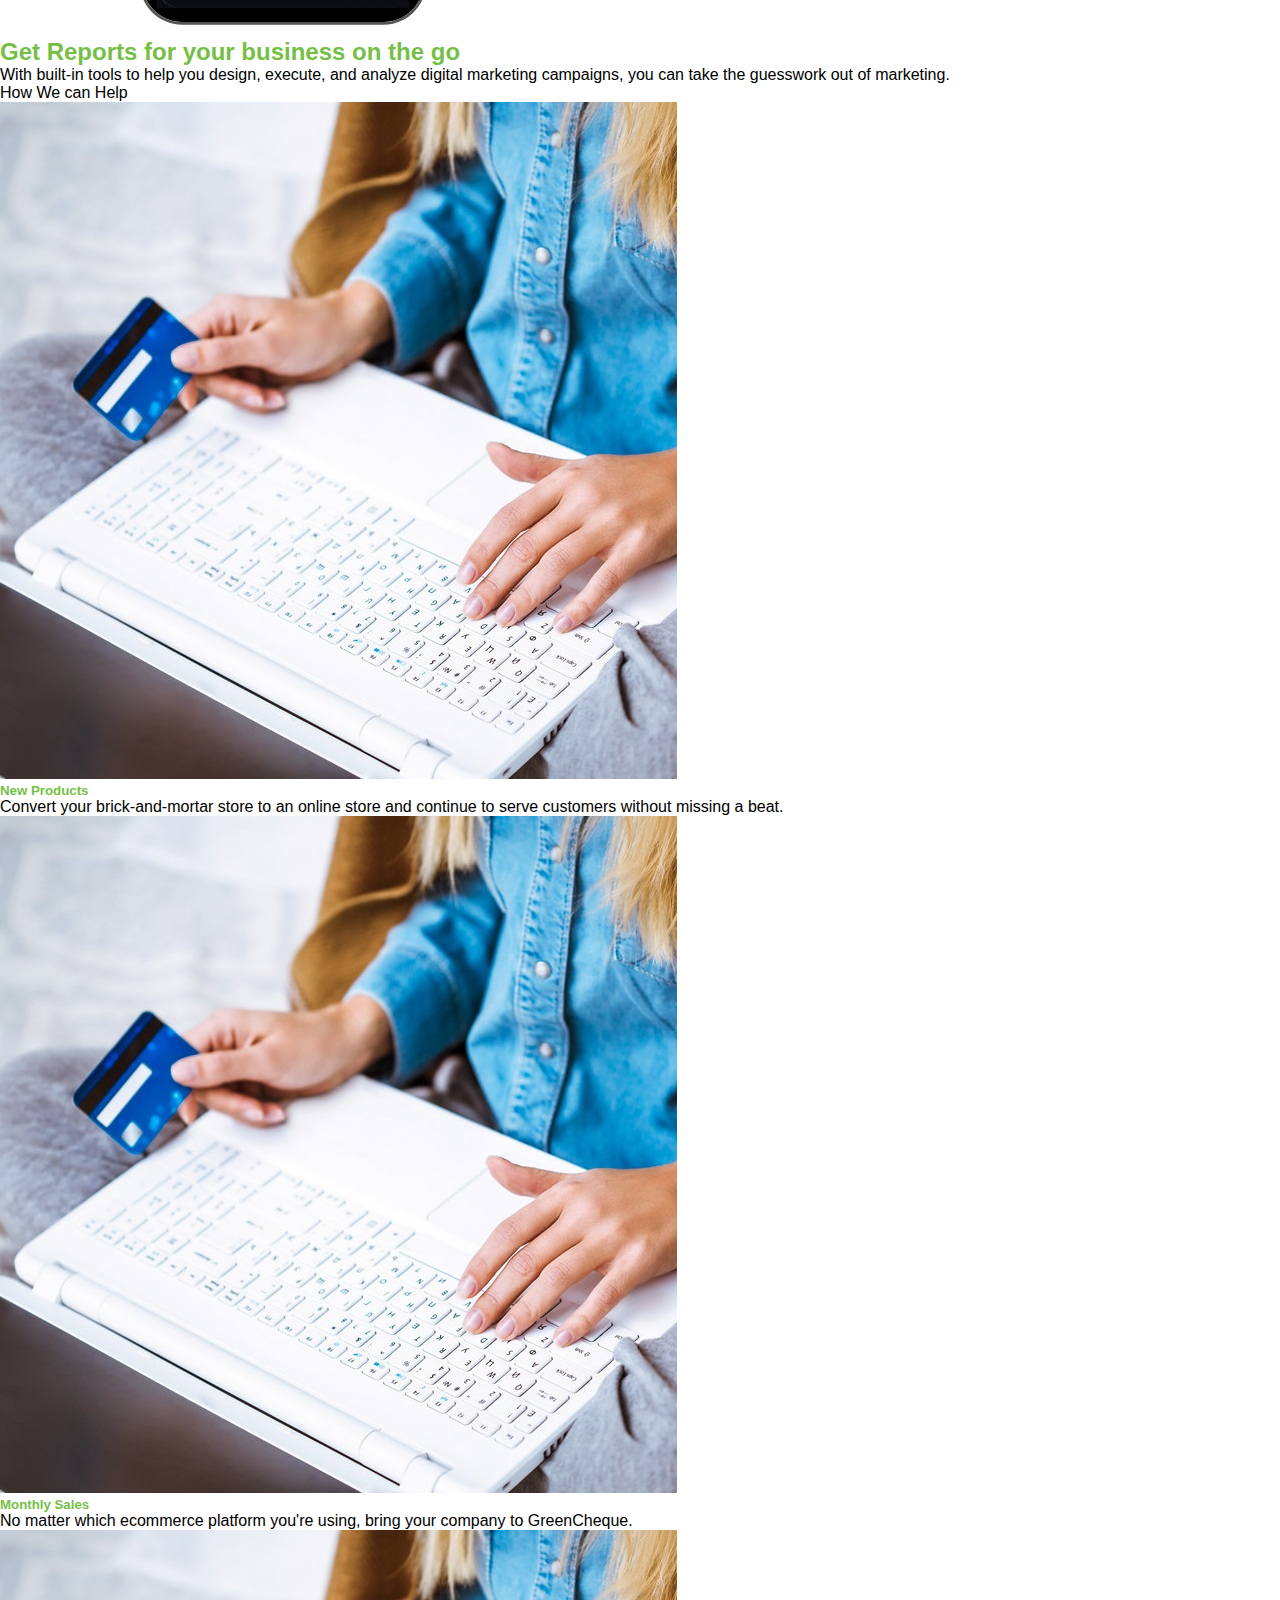
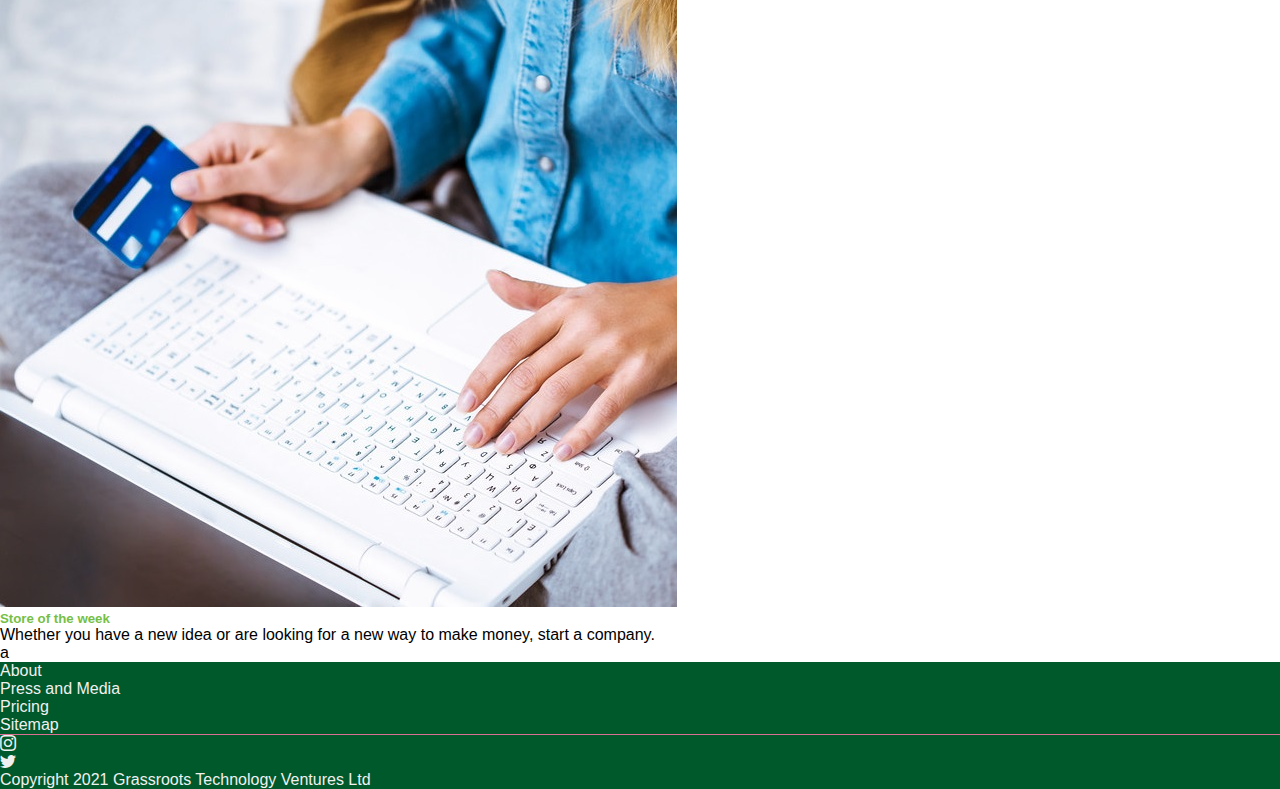
==== commit bae9c1d5: "Update with in-page style and coin animation start" ====
--- a/index.html
+++ b/index.html
@@ -21,7 +21,7 @@
 
     <link rel="stylesheet" href="https://cdn.jsdelivr.net/npm/bootstrap-icons@1.4.0/font/bootstrap-icons.css">
 
-    <link rel="stylesheet" href="style.css">
+    <!-- <link rel="stylesheet" href="style.css"> -->
 
     <script src="https://cdn.jsdelivr.net/npm/bootstrap@5.0.0-beta2/dist/js/bootstrap.bundle.min.js"
         integrity="sha384-b5kHyXgcpbZJO/tY9Ul7kGkf1S0CWuKcCD38l8YkeH8z8QjE0GmW1gYU5S9FOnJ0" crossorigin="anonymous">
@@ -30,6 +30,68 @@
     <link rel="preconnect" href="https://fonts.gstatic.com">
     <link href="https://fonts.googleapis.com/css2?family=IBM+Plex+Serif&display=swap" rel="stylesheet">
     <link href="https://fonts.googleapis.com/css2?family=Syne+Mono&display=swap" rel="stylesheet">
+
+    <style>
+        * {
+            margin: 0px;
+            padding: 0px;
+        }
+
+        body {
+            background-color: white;
+            font-family: Arial, Helvetica, sans-serif;
+        }
+
+        .coin {
+            background-color: #ffed6c;
+            height: 30px;
+            width: 70px;
+            border: 6px solid #fcb741;
+            border-radius: 50%;
+        }
+
+        .red_mt_5 {
+            margin-top: 110px;
+        }
+
+        .red_sm_link {
+            text-decoration: none;
+            color: #f0f0f0;
+            transition: 0.5s;
+        }
+
+        .red_sm_link .bi {
+            transition: 0.2s;
+        }
+
+        .red_sm_link .bi:hover {
+            text-decoration: none;
+            color: purple;
+            font-weight: bold;
+        }
+
+        .red_fter_link {
+            text-decoration: none;
+            color: #f0f0f0;
+            border-bottom: 1px solid rgba(255, 255, 255, 0);
+            transition: 0.5s;
+        }
+
+        .red_fter_link:hover {
+            text-decoration: none;
+            border-bottom: 1px solid white;
+        }
+
+        .red_hder_link {
+            text-decoration: none;
+            color: white;
+            transition: 0.2s;
+        }
+
+        .red_hder_link:hover {
+            color: purple;
+        }
+    </style>
 </head>
 
 <body class="bg-white">
@@ -47,10 +109,10 @@
             <div class="collapse navbar-collapse justify-content-end" id="myNavbar">
                 <ul class="navbar-nav mb-1">
                     <li class="nav-item red_nav_item">
-                        <a class=" nav-link text-white" href="https://greencheque.com/pricing">Pricing</a>
+                        <a class="nav-link" href="https://greencheque.com/pricing">Pricing</a>
                     </li>
                     <li class="nav-item red_nav_item">
-                        <a class=" nav-link text-white" href="https://greencheque.com/login">Login</a>
+                        <a class="nav-link" href="https://greencheque.com/login">Login</a>
                     </li>
                     <li class="nav-item red_nav_item">
                         <a href=https://greencheque.com/contact
@@ -95,8 +157,11 @@
                     </h5>
                 </div>
             </div>
-            <div class="col-sm-4">
-                <h1>Money grow animation</h1>
+            <div id="mng_div" class="col-sm-4">
+                <!-- <h1>Money grow animation</h1> -->
+                <!-- <div id="money_grow"></div>
+                <div class="coin"></div> -->
+                <canvas id="money_grow" width="100%" height="100" style="border:1px solid #ff0000;"></canvas>
             </div>
         </div>
         <!-- ---------------------------------------------------------------------------------------------------------------- -->
@@ -106,7 +171,8 @@
             </div>
             <div class="col-sm-6 mt-5 text-center">
                 <h2 class="mb-5">You can get started right now for free</h2>
-                <a href=https://greencheque.com/contact class="btn btn-success btn-lg contact_btn mt-5 text-white" type="button">
+                <a href=https://greencheque.com/contact class="btn btn-success btn-lg contact_btn mt-5 text-white"
+                    type="button">
                     Start your free trial today</a>
                 <div class="mt-3">
                     Try GreenCheque free for a promotional period of 3 months, no credit card required.
@@ -285,20 +351,20 @@
             <!-- Links -->
             <ul class="navbar-nav ">
                 <li class="nav-item">
-                    <a class="nav-link text-white" href="#">About</a>
+                    <a class="nav-link text-white red_fter_link" href="#">About</a>
                 </li>
                 <li class="nav-item">
-                    <a class="nav-link text-white" href="#">Press and Media</a>
+                    <a class="nav-link text-white red_fter_link" href="#">Press and Media</a>
                 </li>
                 <li class="nav-item">
-                    <a class="nav-link text-white" href="#">Pricing</a>
+                    <a class="nav-link text-white red_fter_link" href="#">Pricing</a>
                 </li>
                 <li class="nav-item">
-                    <a class="nav-link text-white" href="#">Sitemap</a>
+                    <a class="nav-link text-white red_fter_link" href="#">Sitemap</a>
                 </li>
             </ul>
         </nav>
-        <div class="row mt-5 pt-3">
+        <div class="row mt-5 py-3">
             <div class="col-2">
                 <a class="red_sm_link fs-2 ms-5" href="https://www.instagram.com/green_cheque/">
                     <i class="bi bi-instagram"></i>
@@ -313,8 +379,55 @@
                 Ventures Ltd</div>
         </div>
     </div>
-    <!-- </div>
-    </div> -->
+
+    <script>
+        var mng_div = document.getElementById("mng_div");
+        var h = mng_div.offsetHeight;
+        var w = mng_div.offsetWidth;
+        var c = document.getElementById("money_grow");
+        c.width = w;
+        c.height = h;
+        var ctx = c.getContext("2d");
+        ctx.scale(1, 0.40);
+        
+        class Coin {
+            constructor(x, y) {
+                this.x = x;
+                this.y = y;
+            }
+            render() {                
+                ctx.beginPath();
+                ctx.arc(this.x, this.y, 40, 0, 2 * Math.PI);
+                ctx.strokeStyle = "#fcb741";
+                ctx.lineWidth = 20;
+                ctx.fillStyle = "#ffed6c";
+                ctx.stroke();
+                ctx.fill();
+            }
+        }
+
+        function moneyGrow() {
+            var cnt = 0;
+            var hh = h;
+            var cn = new Coin(50,h);
+            cn.render();
+            setInterval(()=>{
+                hh = hh*0.95;
+                cn.y = hh;
+                cn.render();
+                cnt++;
+                if(cnt==10){
+                    c.height = h;
+                    ctx.scale(1, 0.40);
+                    hh = h;
+                    cnt = 0;
+                }
+            },1000);
+        }
+
+        moneyGrow();
+
+    </script>
 </body>
 
 </html>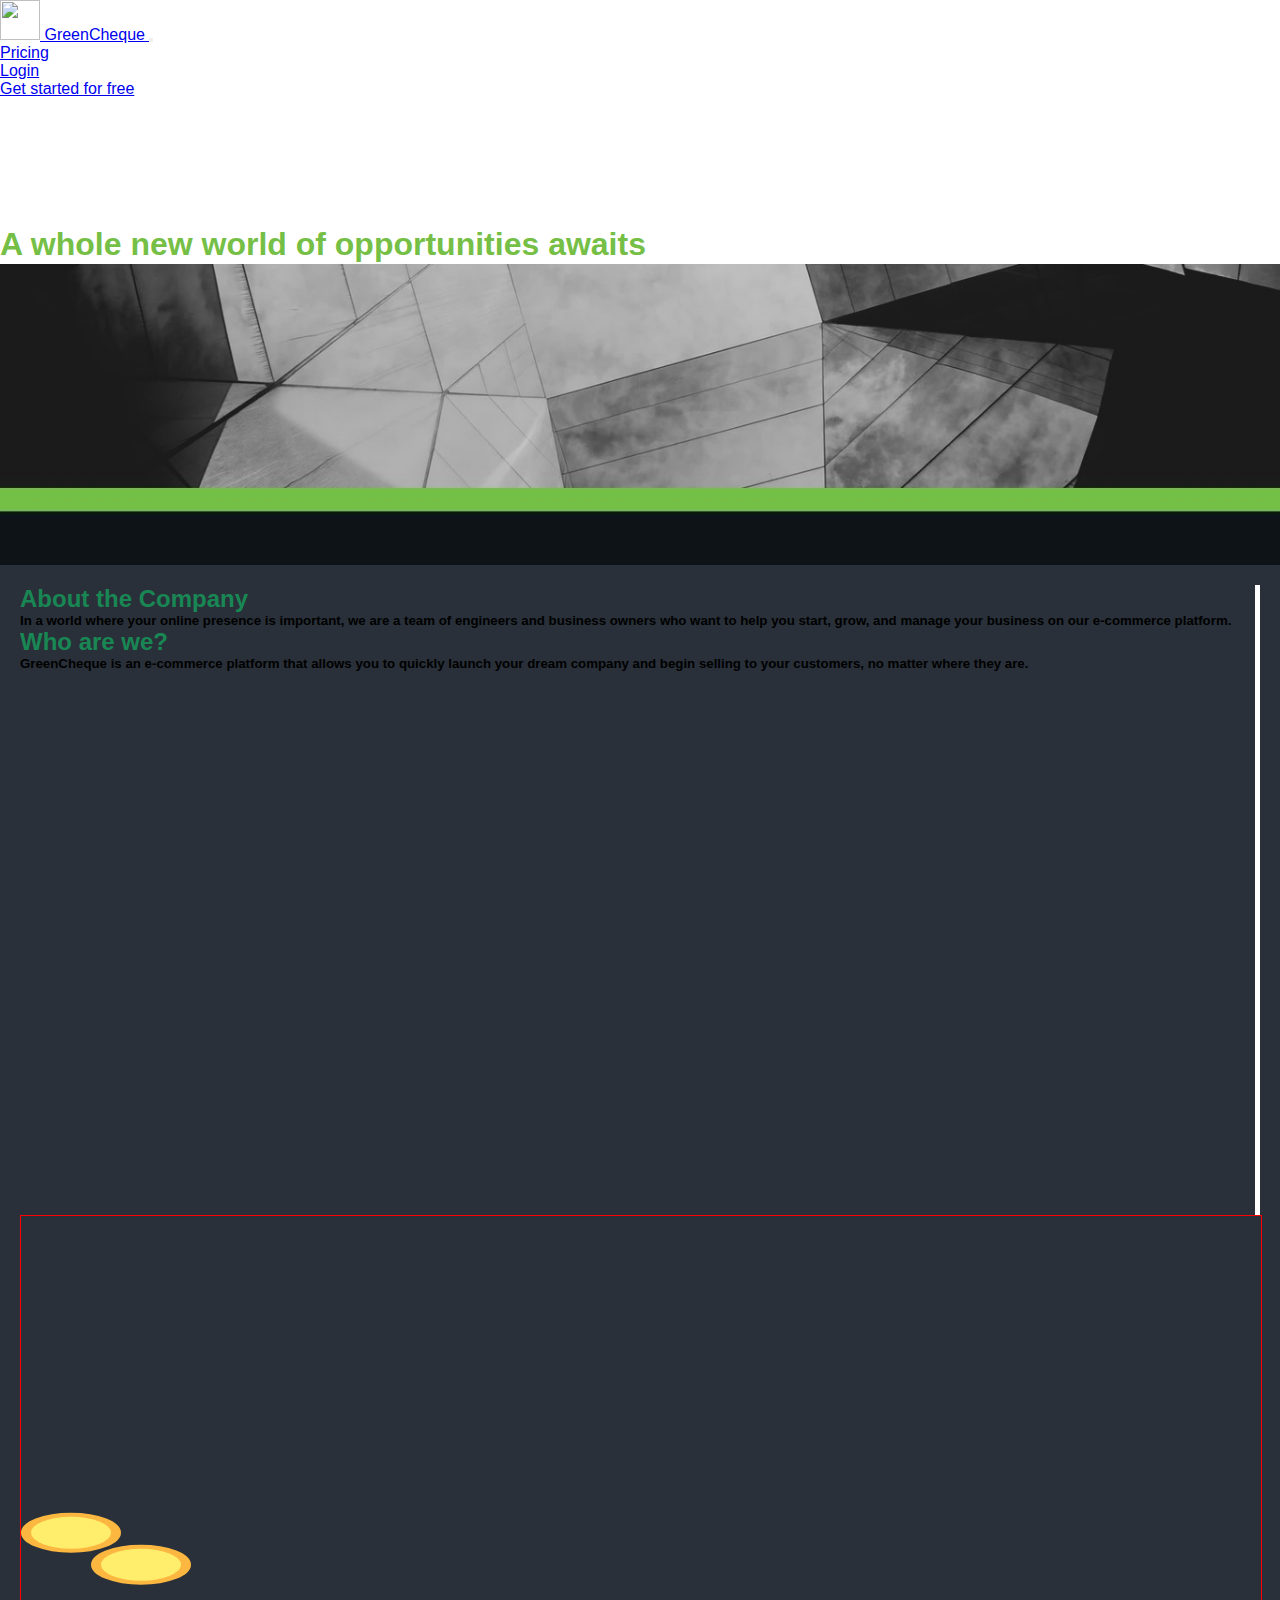
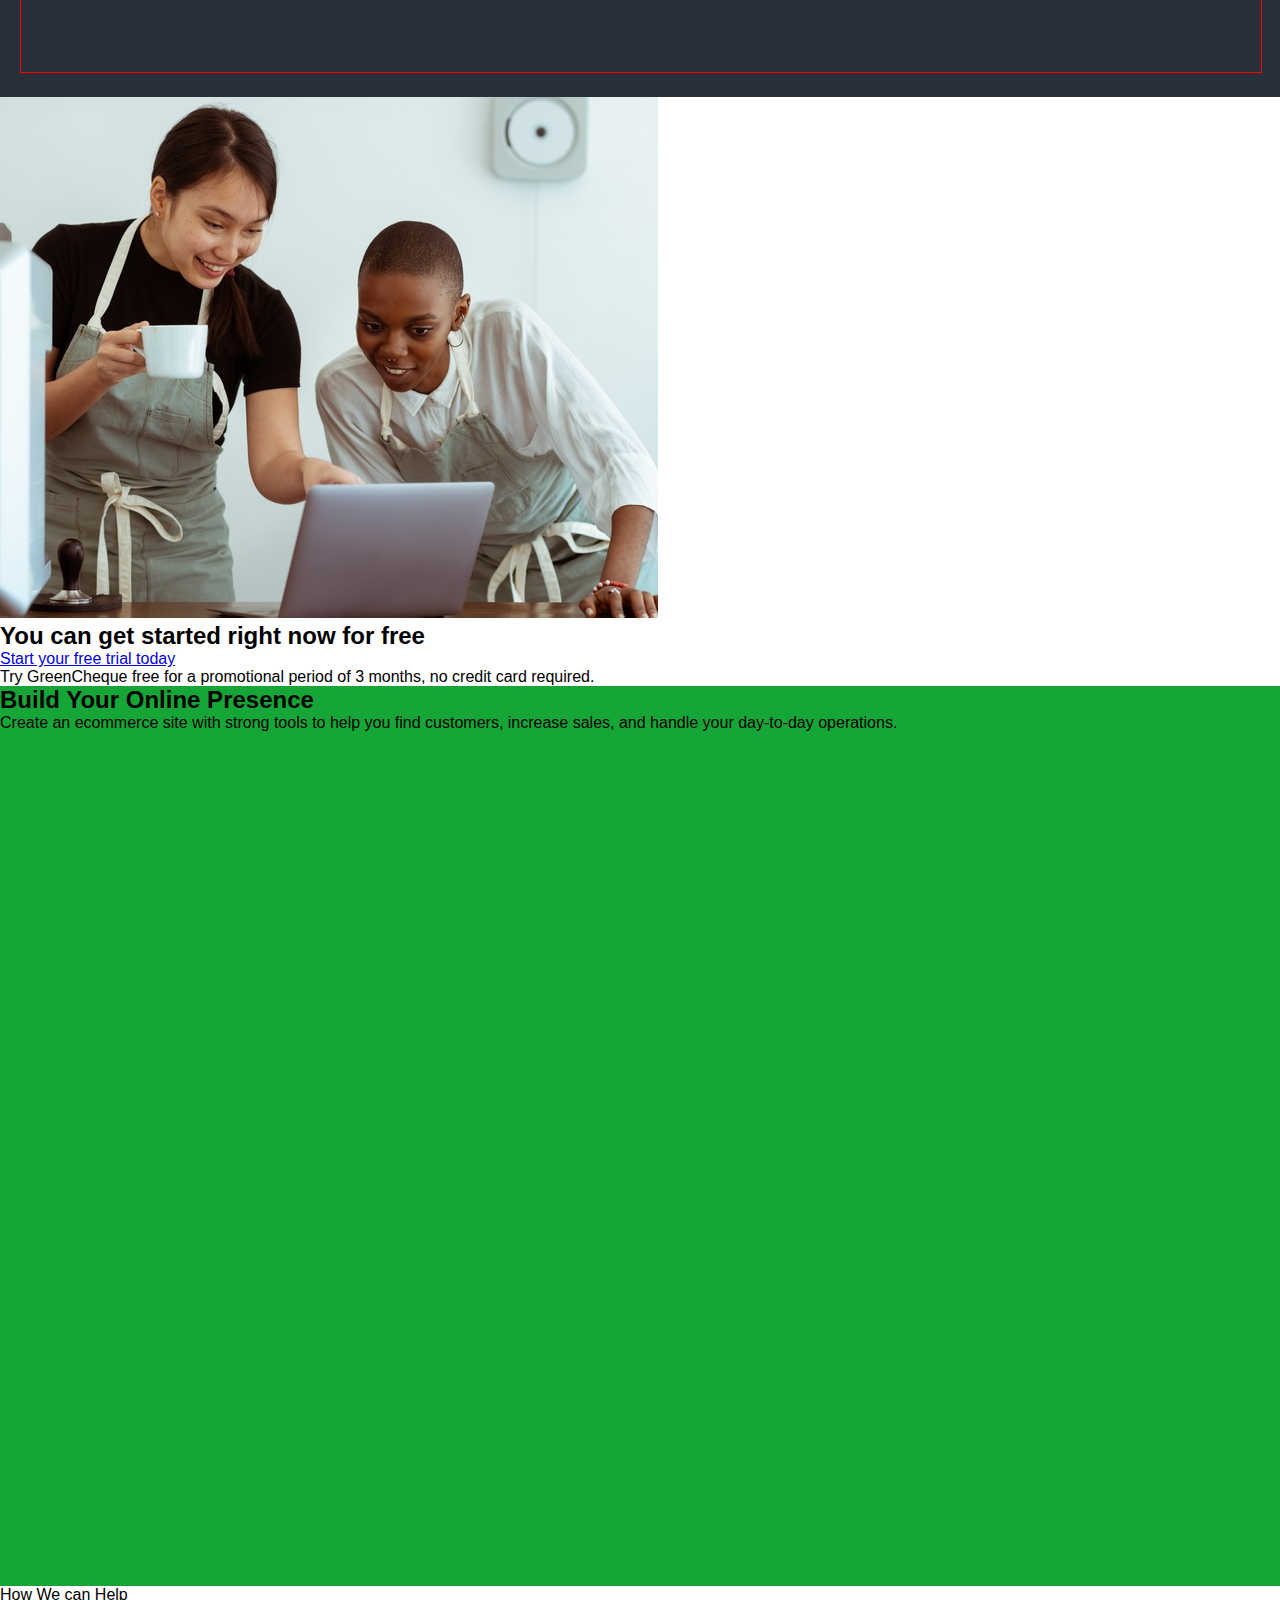
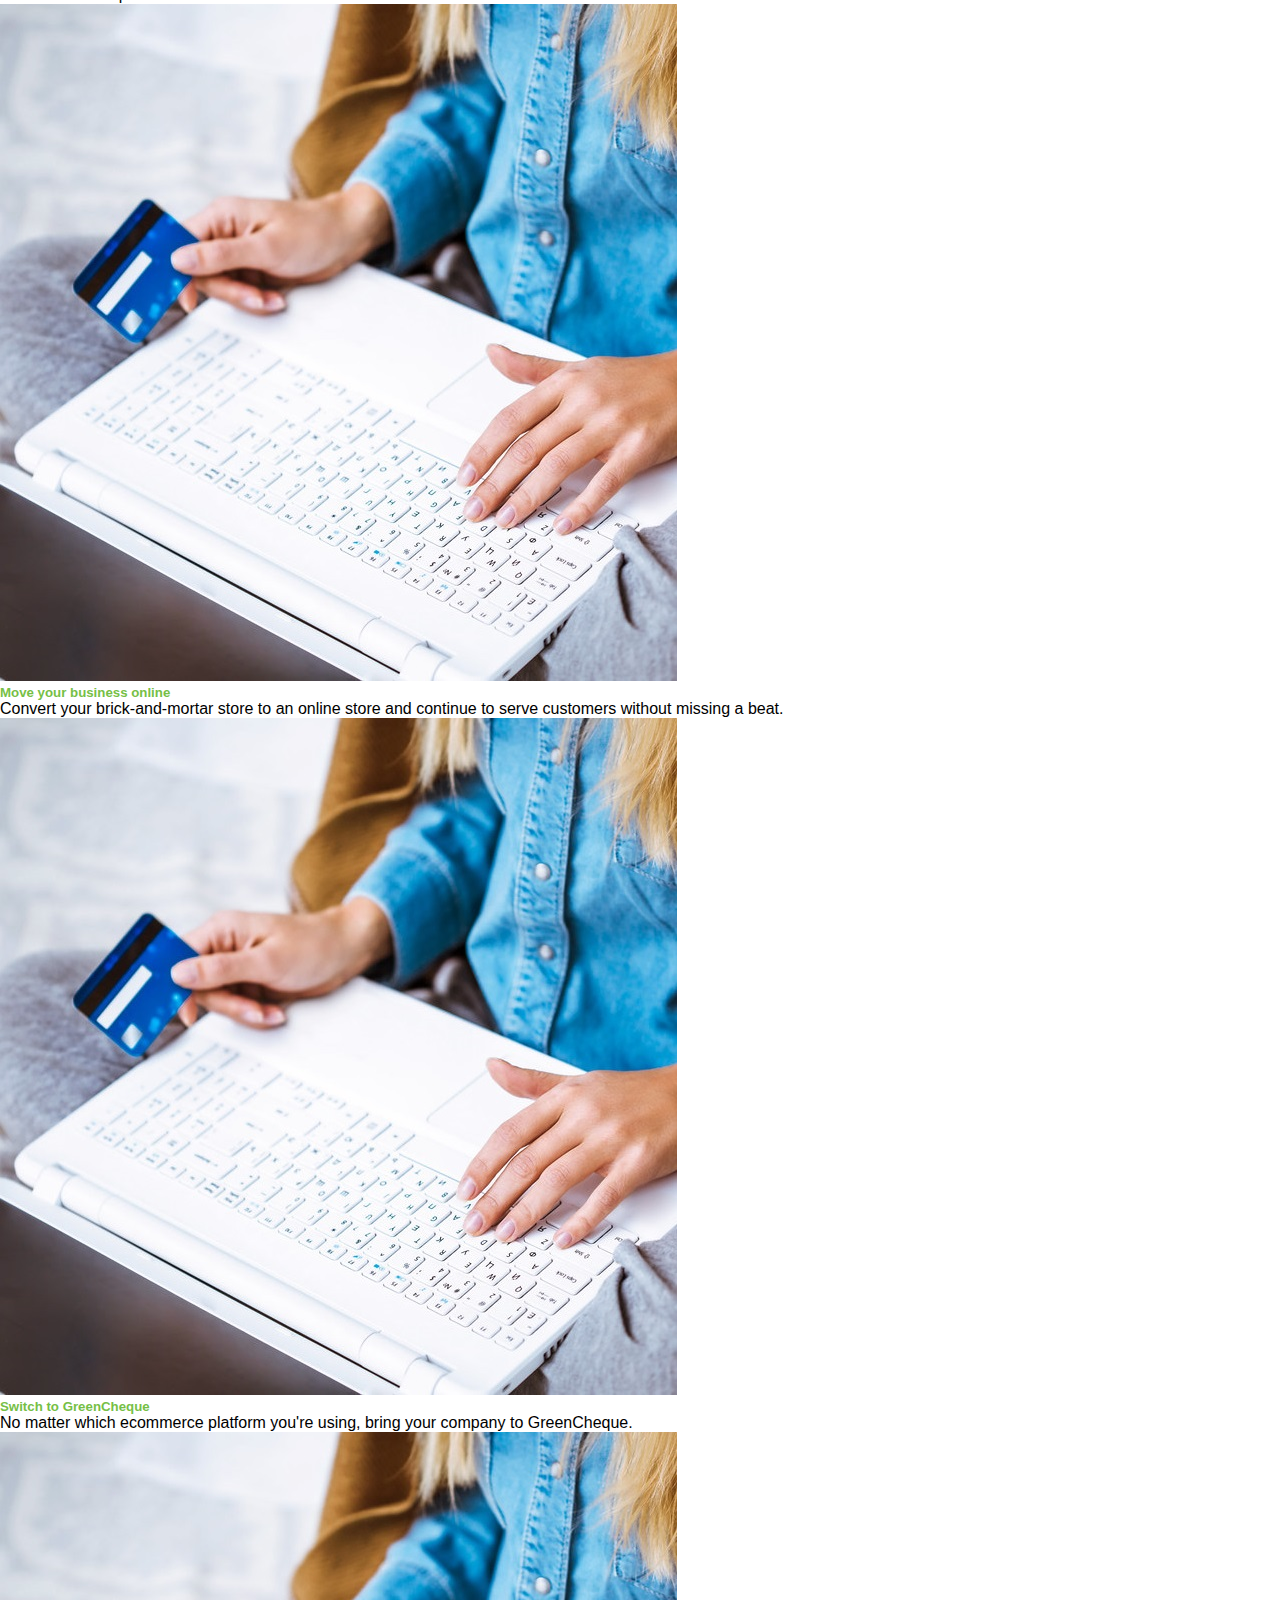
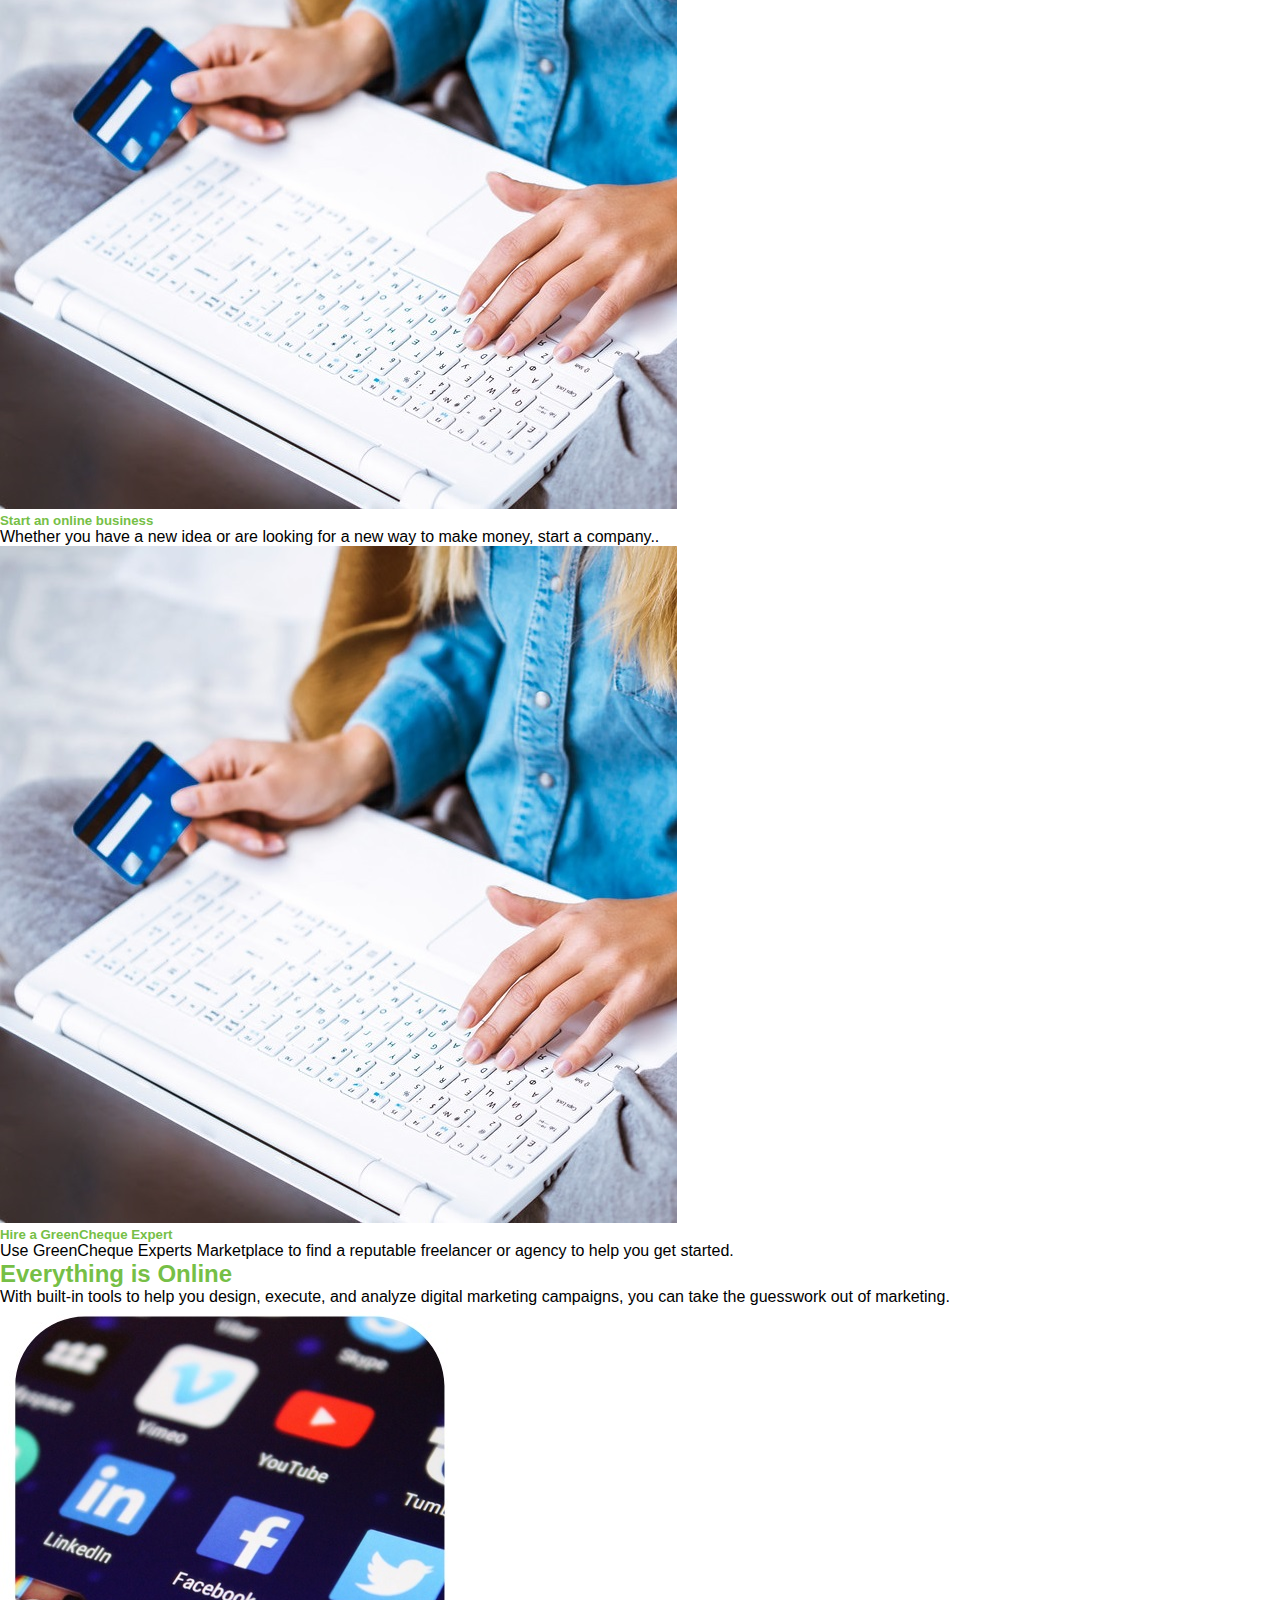
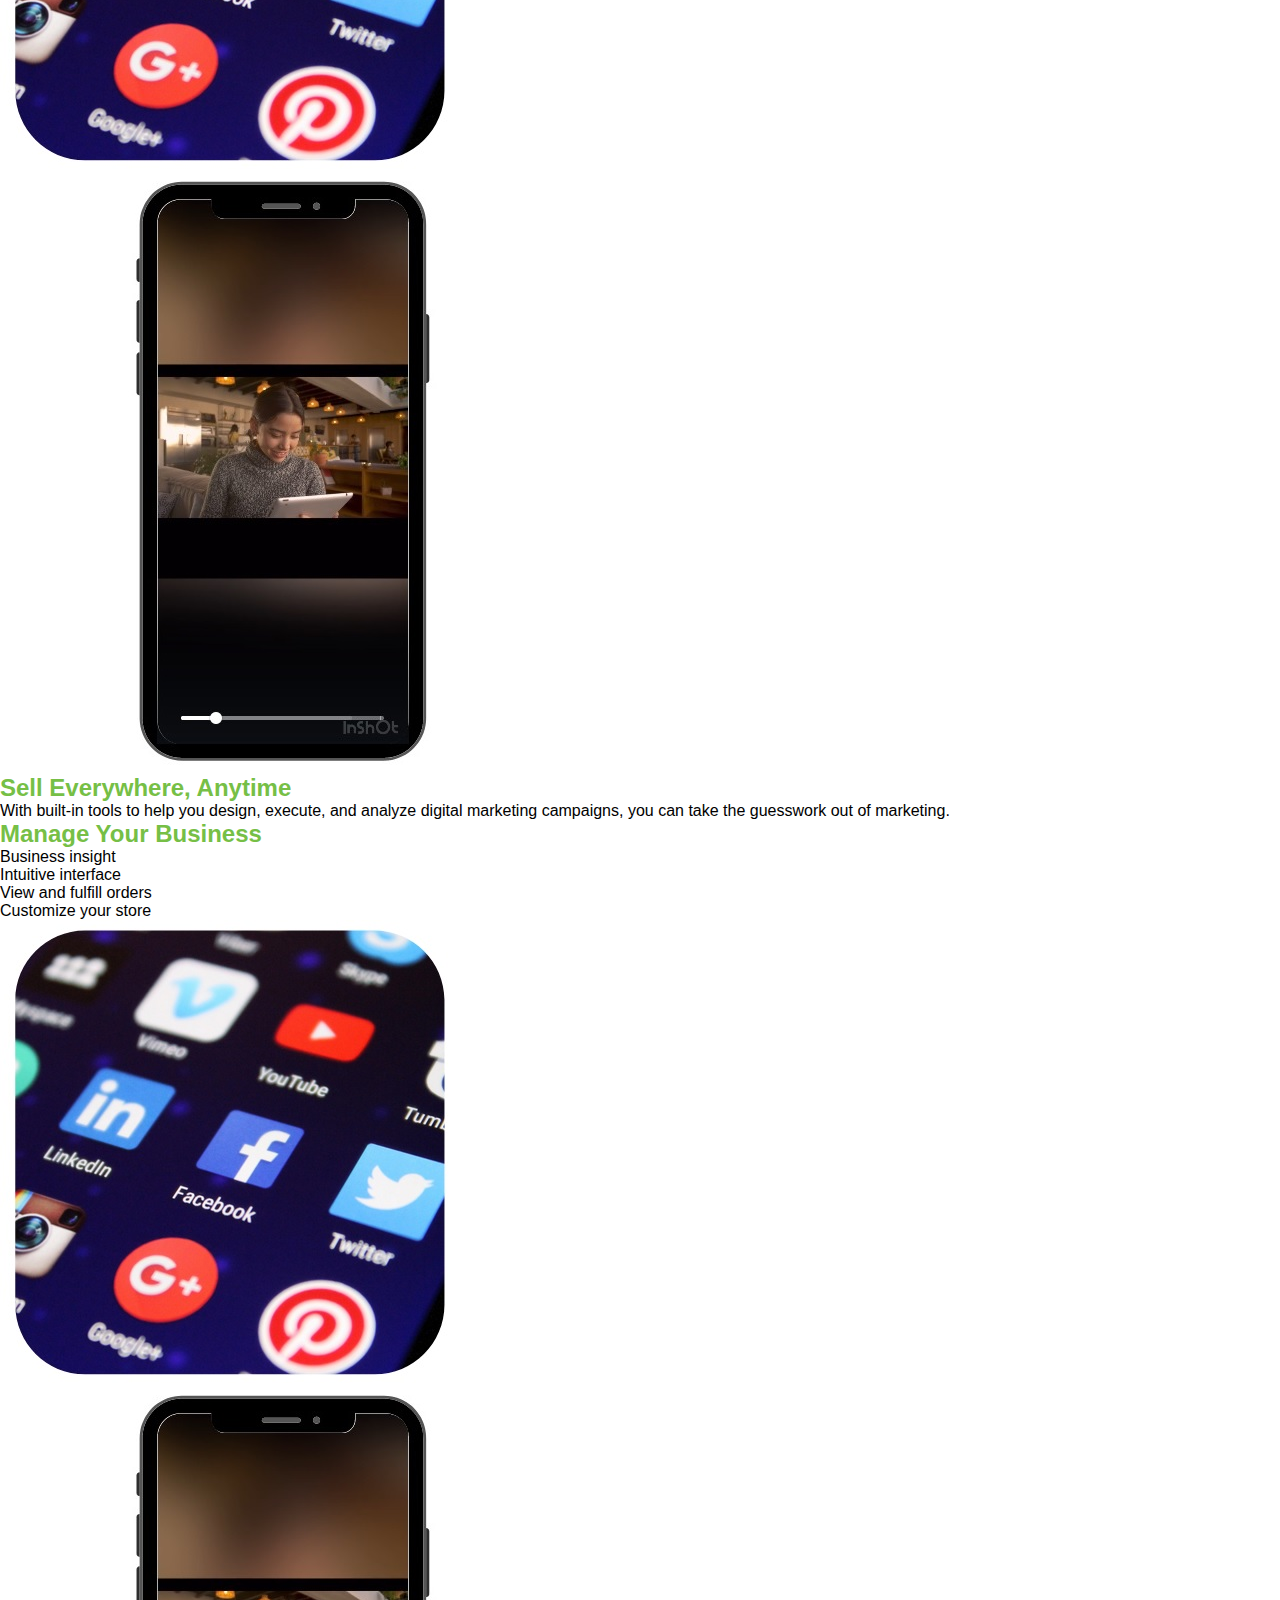
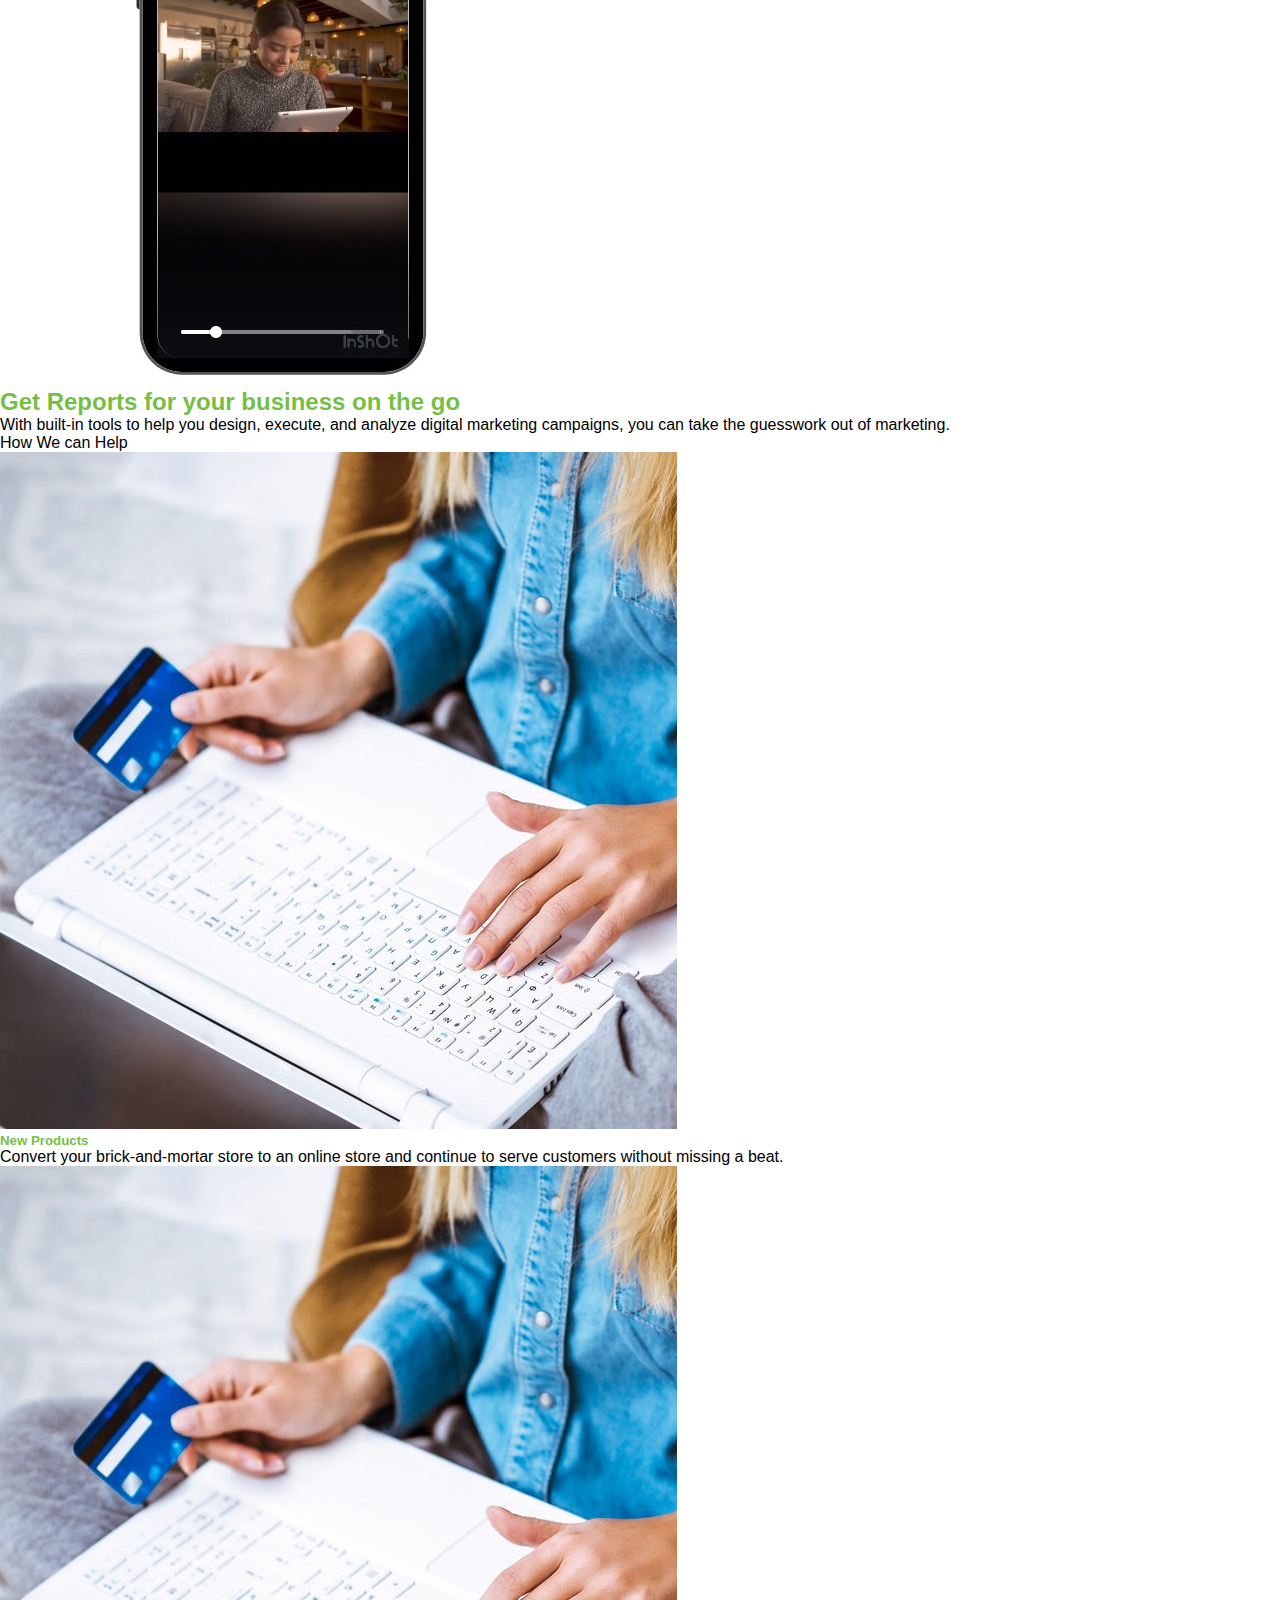
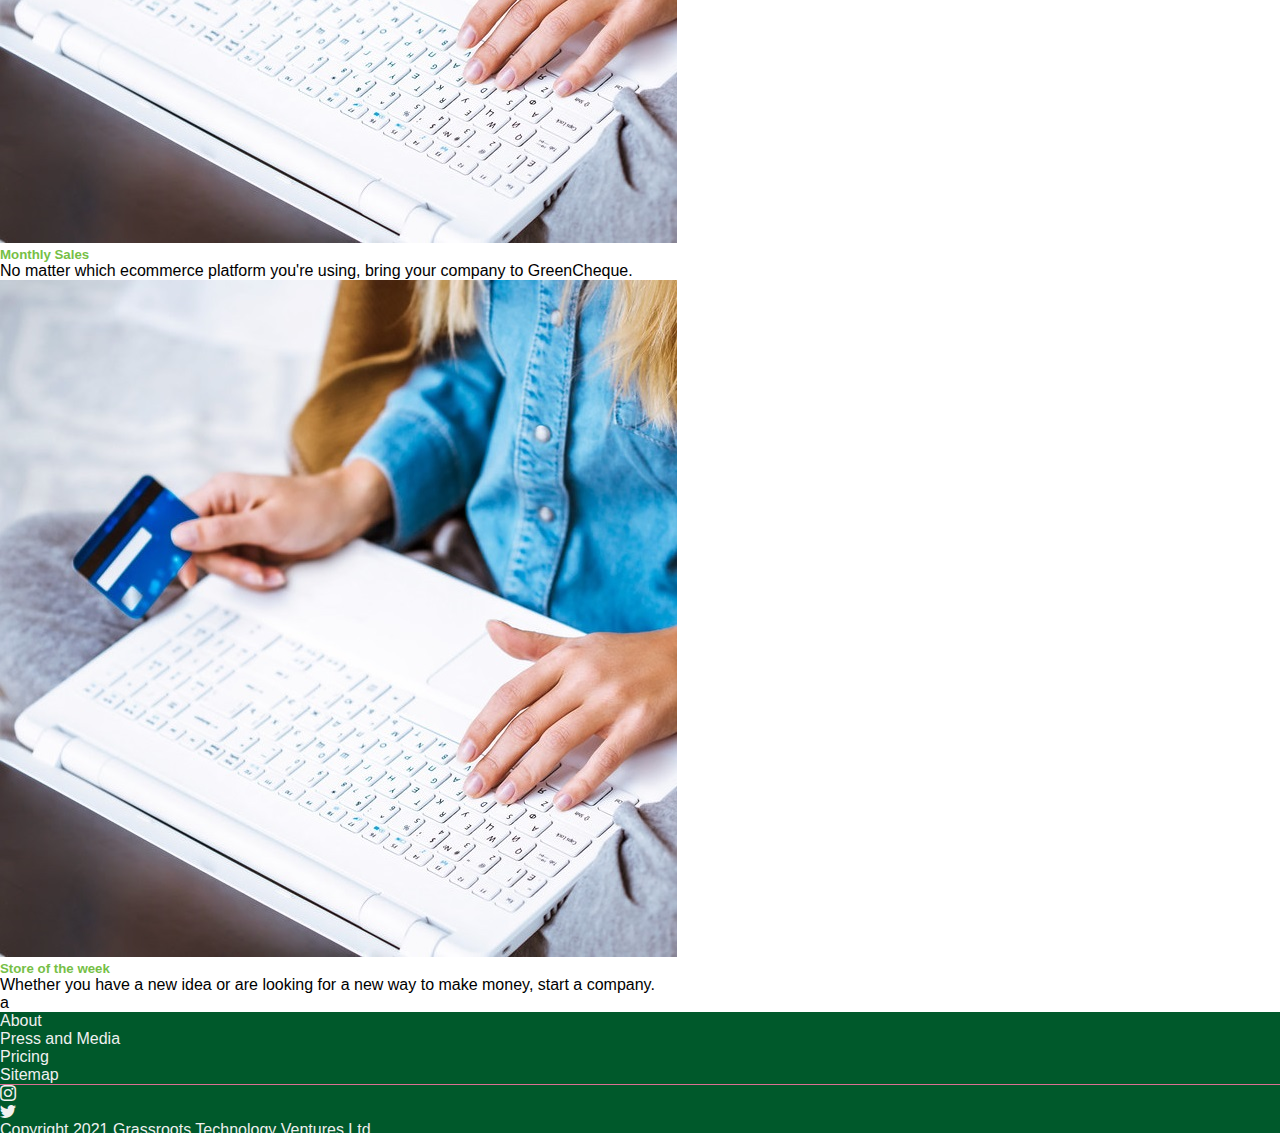
==== commit 7625f8e1: "further updates to animation" ====
--- a/index.html
+++ b/index.html
@@ -94,7 +94,7 @@
     </style>
 </head>
 
-<body class="bg-white">
+<body class="bg-white" onresize="initMoneyGrow()">
     <nav class="navbar navbar-expand-md fixed-top bg-dark navbar-dark">
         <div class="container-fluid">
             <a class="navbar-brand" href="https://greencheque.com">
@@ -157,7 +157,7 @@
                     </h5>
                 </div>
             </div>
-            <div id="mng_div" class="col-sm-4">
+            <div id="mng_div" style="min-height: 50vh;" class="col-sm-4" style="border:2px solid #ffff00;">
                 <!-- <h1>Money grow animation</h1> -->
                 <!-- <div id="money_grow"></div>
                 <div class="coin"></div> -->
@@ -382,20 +382,20 @@
 
     <script>
         var mng_div = document.getElementById("mng_div");
-        var h = mng_div.offsetHeight;
-        var w = mng_div.offsetWidth;
         var c = document.getElementById("money_grow");
-        c.width = w;
-        c.height = h;
         var ctx = c.getContext("2d");
-        ctx.scale(1, 0.40);
+        var h;
+        var w;
+        console.log(mng_div.offsetHeight)
         
+        var ctx = c.getContext("2d");
+
         class Coin {
             constructor(x, y) {
                 this.x = x;
                 this.y = y;
             }
-            render() {                
+            render() {
                 ctx.beginPath();
                 ctx.arc(this.x, this.y, 40, 0, 2 * Math.PI);
                 ctx.strokeStyle = "#fcb741";
@@ -406,27 +406,38 @@
             }
         }
 
+        function initMoneyGrow() {
+            console.log("resized")
+            var mng_div = document.getElementById("mng_div");
+            h = mng_div.offsetHeight;
+            w = mng_div.offsetWidth;
+            c.width = w;
+            c.height = h;
+            ctx.scale(1, 0.40);
+        }
+
         function moneyGrow() {
             var cnt = 0;
-            var hh = h;
-            var cn = new Coin(50,h);
-            cn.render();
-            setInterval(()=>{
-                hh = hh*0.95;
+            var hh = mng_div.offsetHeight*2;
+            var cn = new Coin(50, hh);
+            var cn2 = new Coin(120, hh+40);
+            setInterval(() => {
+                hh = hh * 0.98;
                 cn.y = hh;
+                cn2.y = hh+80;
                 cn.render();
+                cn2.render();
                 cnt++;
-                if(cnt==10){
-                    c.height = h;
+                if (cnt == 30) {
+                    c.height = c.height;
                     ctx.scale(1, 0.40);
-                    hh = h;
+                    hh = mng_div.offsetHeight*2;
                     cnt = 0;
                 }
-            },1000);
-        }
-
+            }, 100);
+        }
+        initMoneyGrow();
         moneyGrow();
-
     </script>
 </body>
 
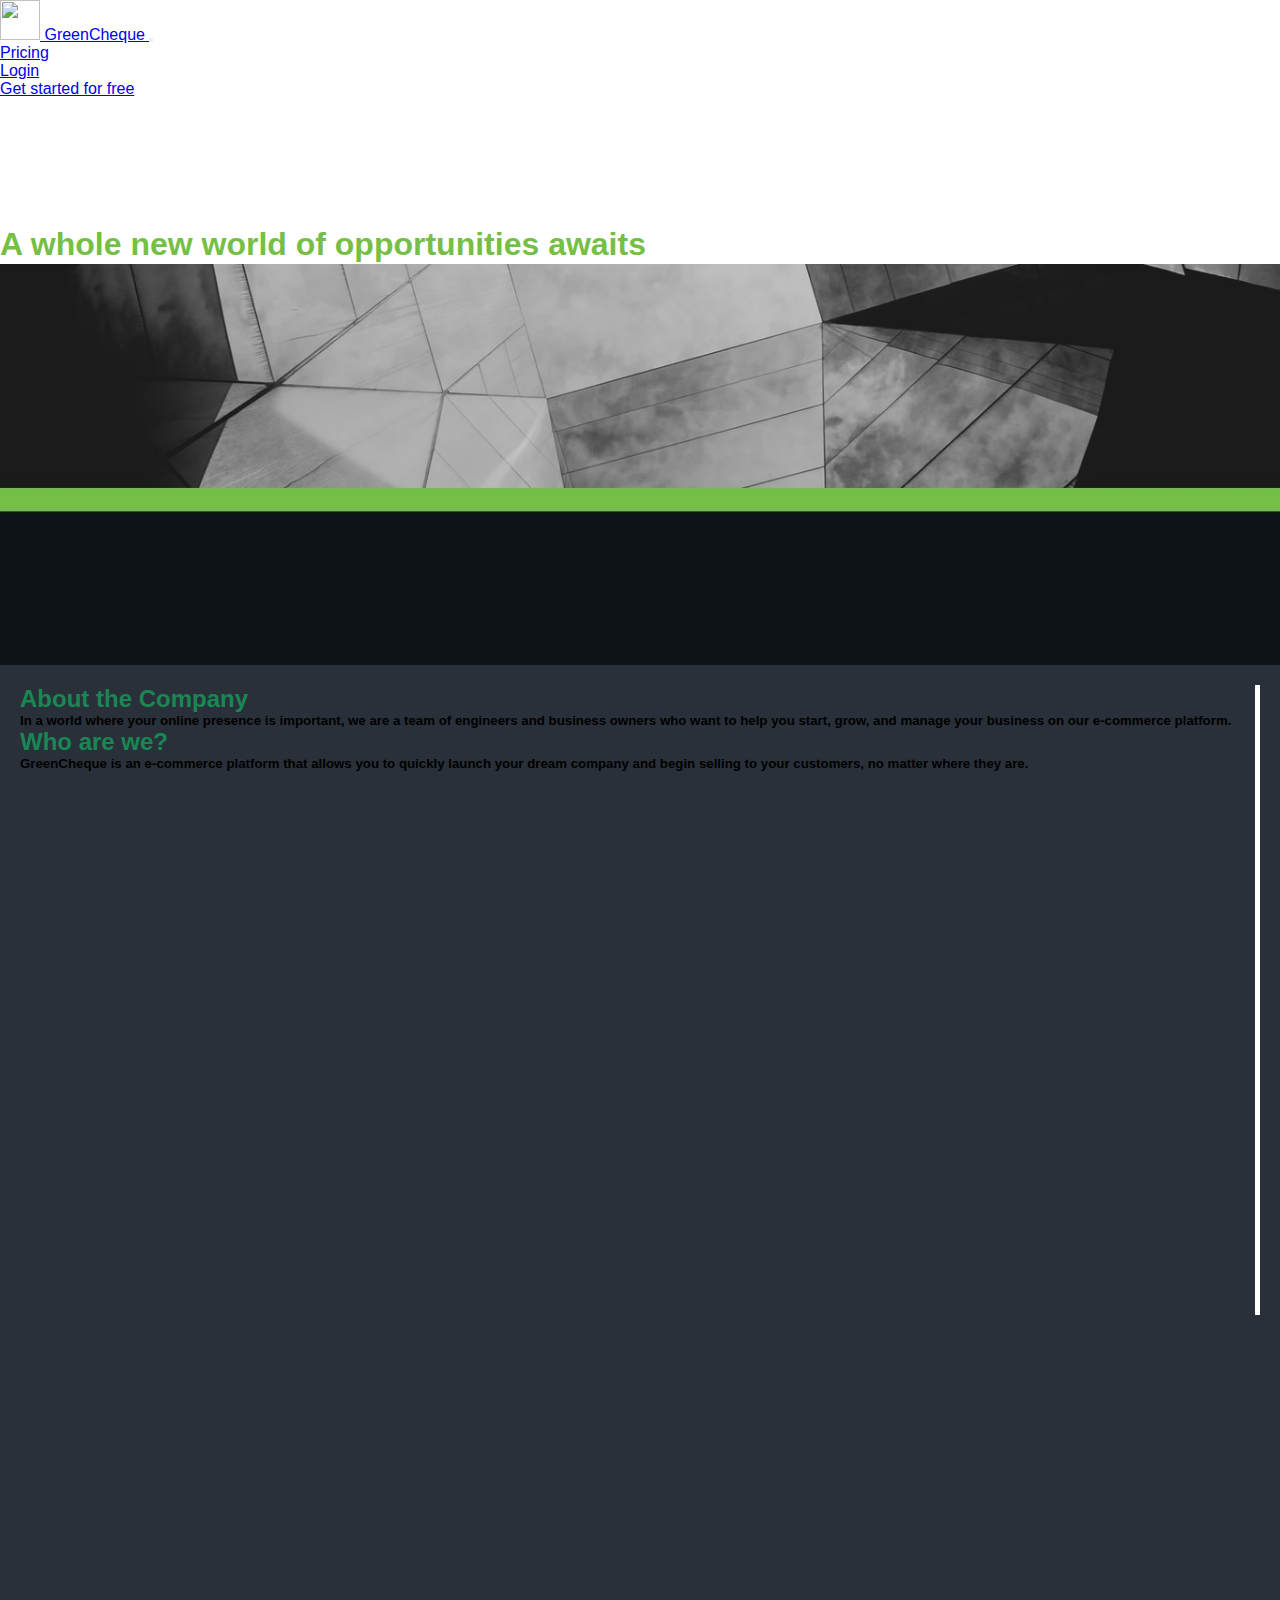
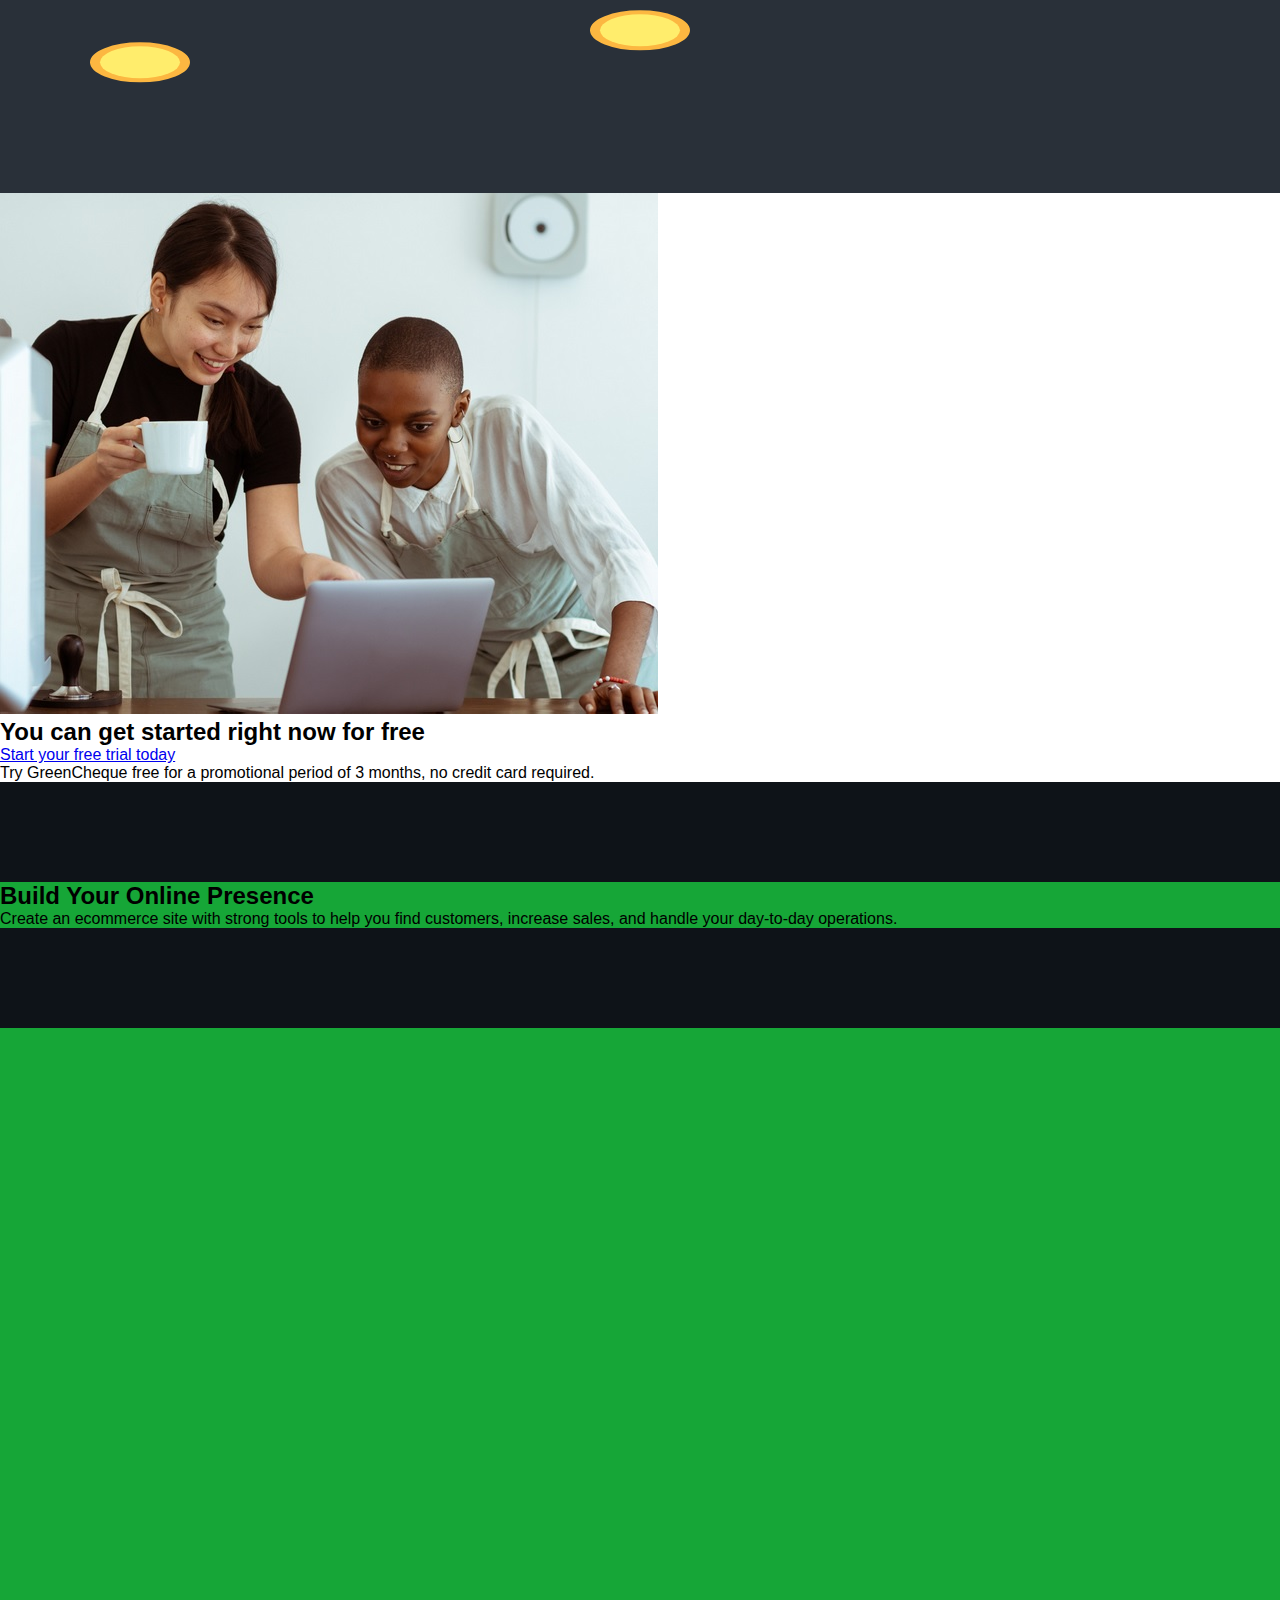
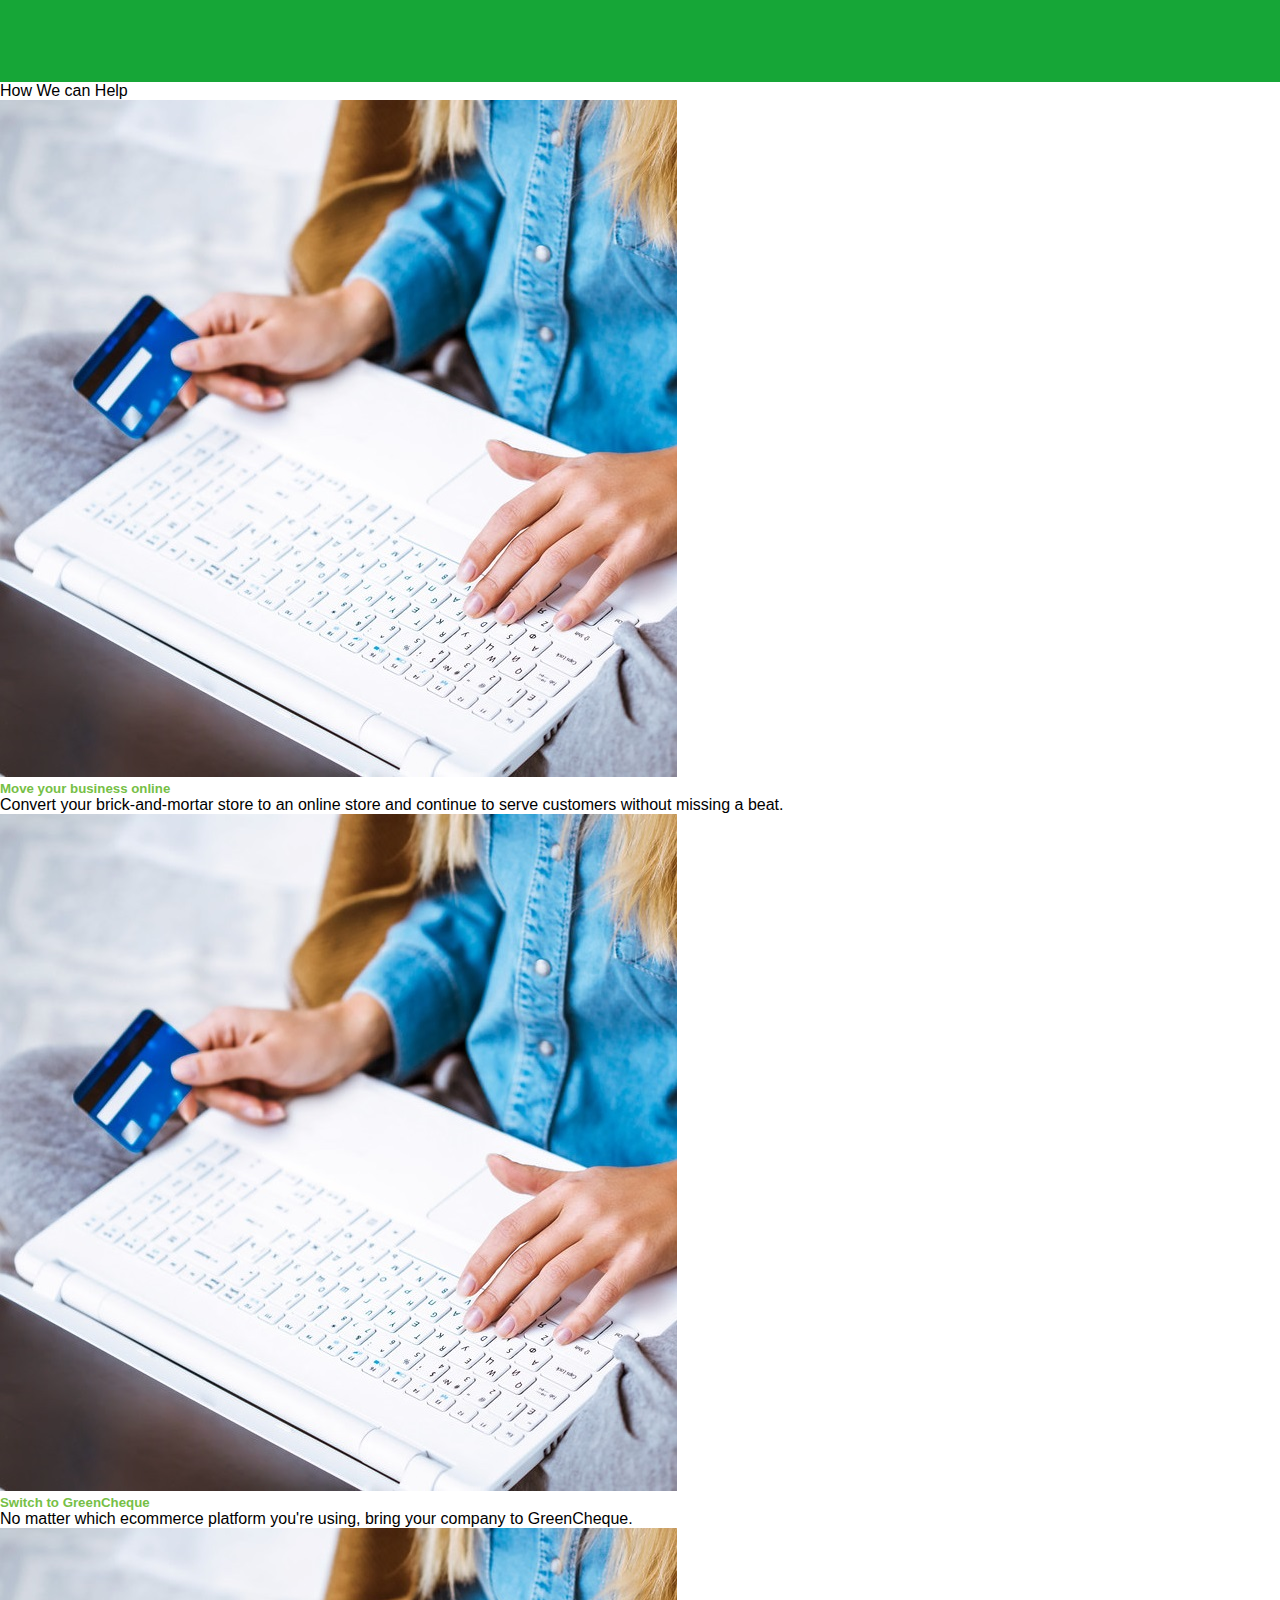
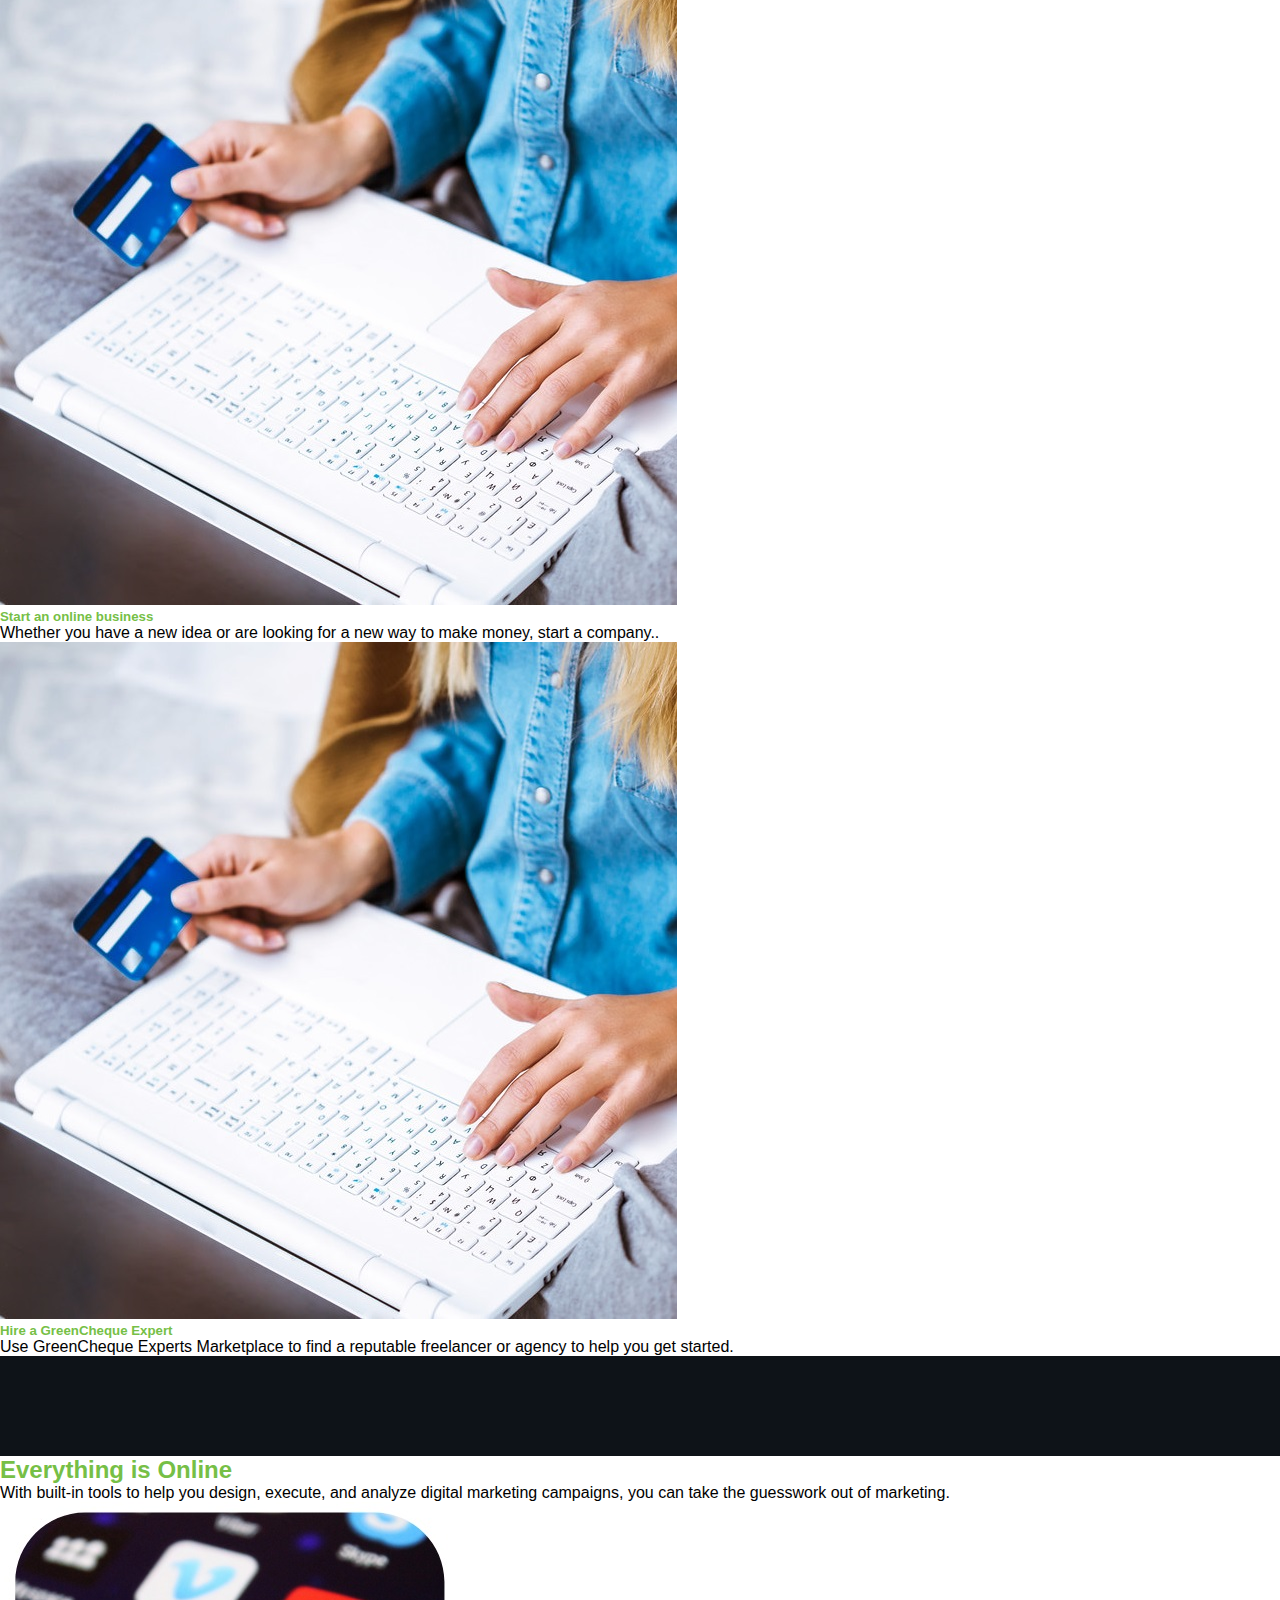
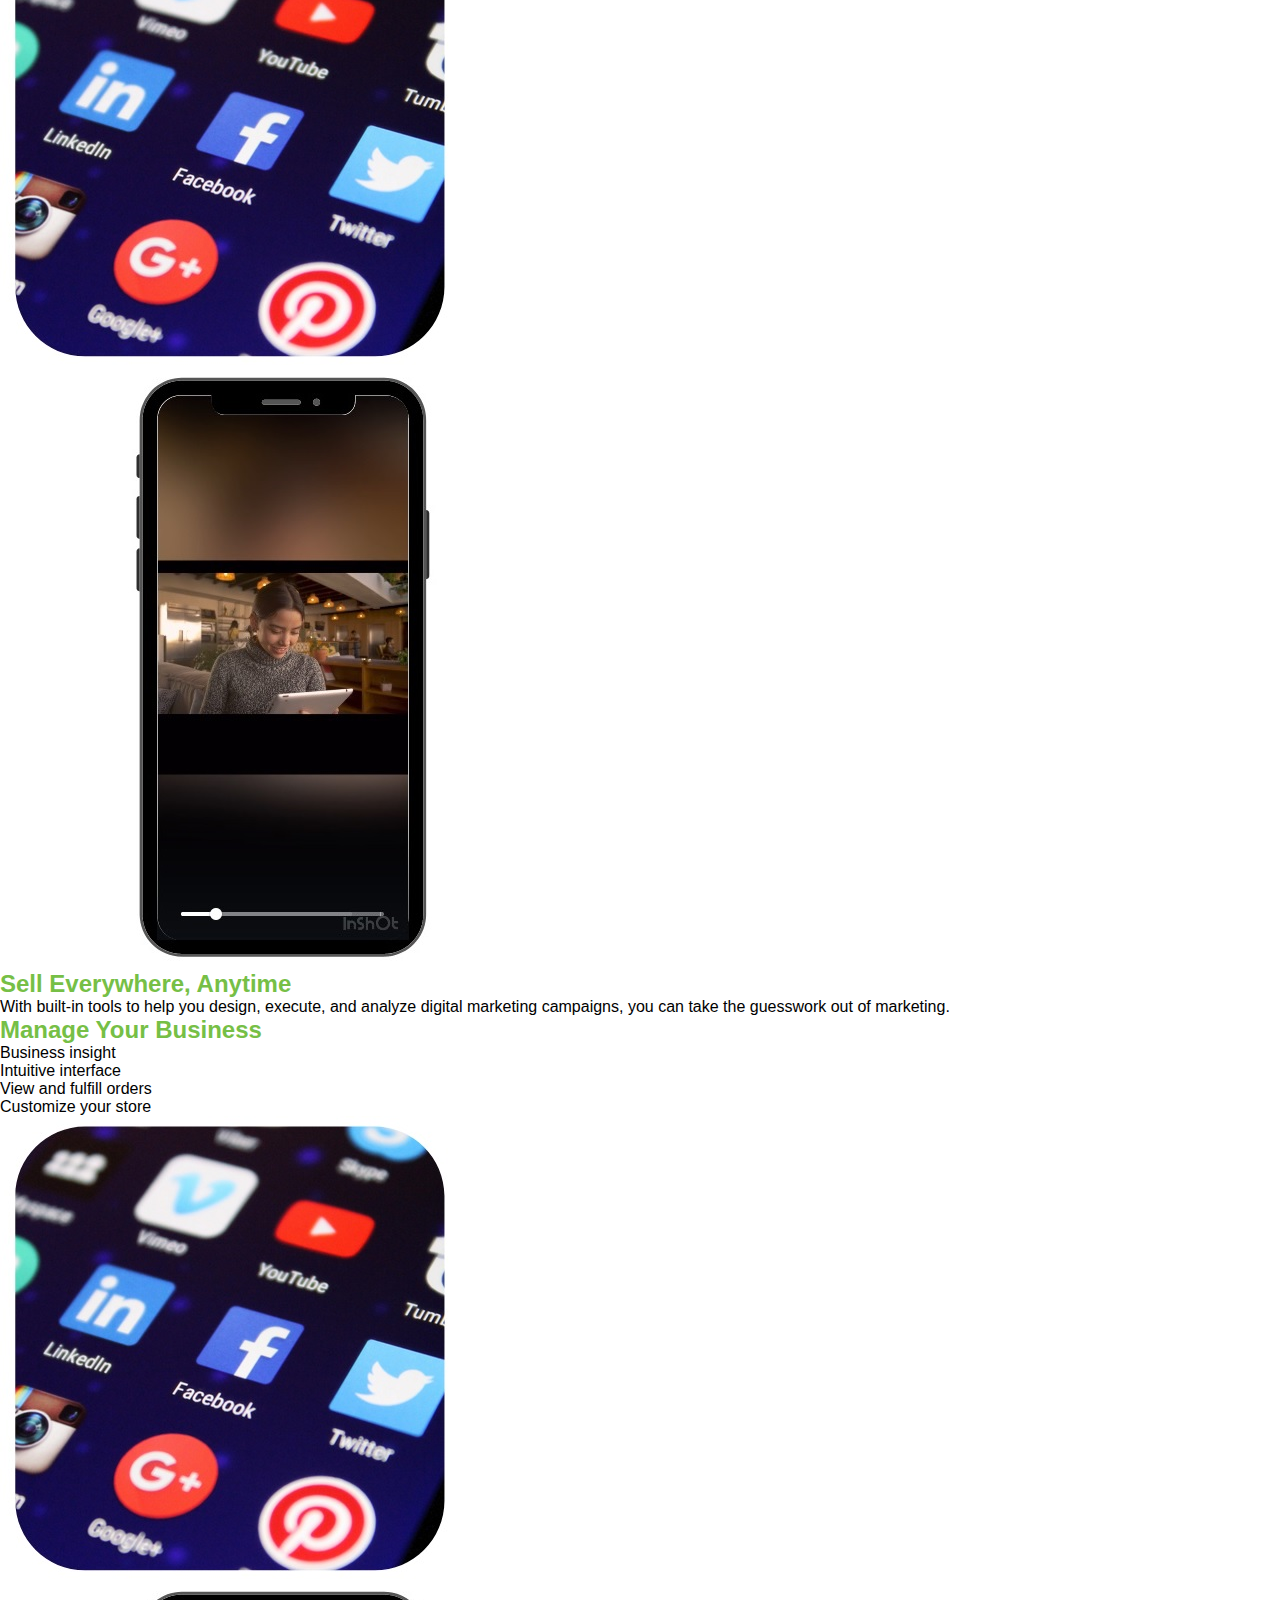
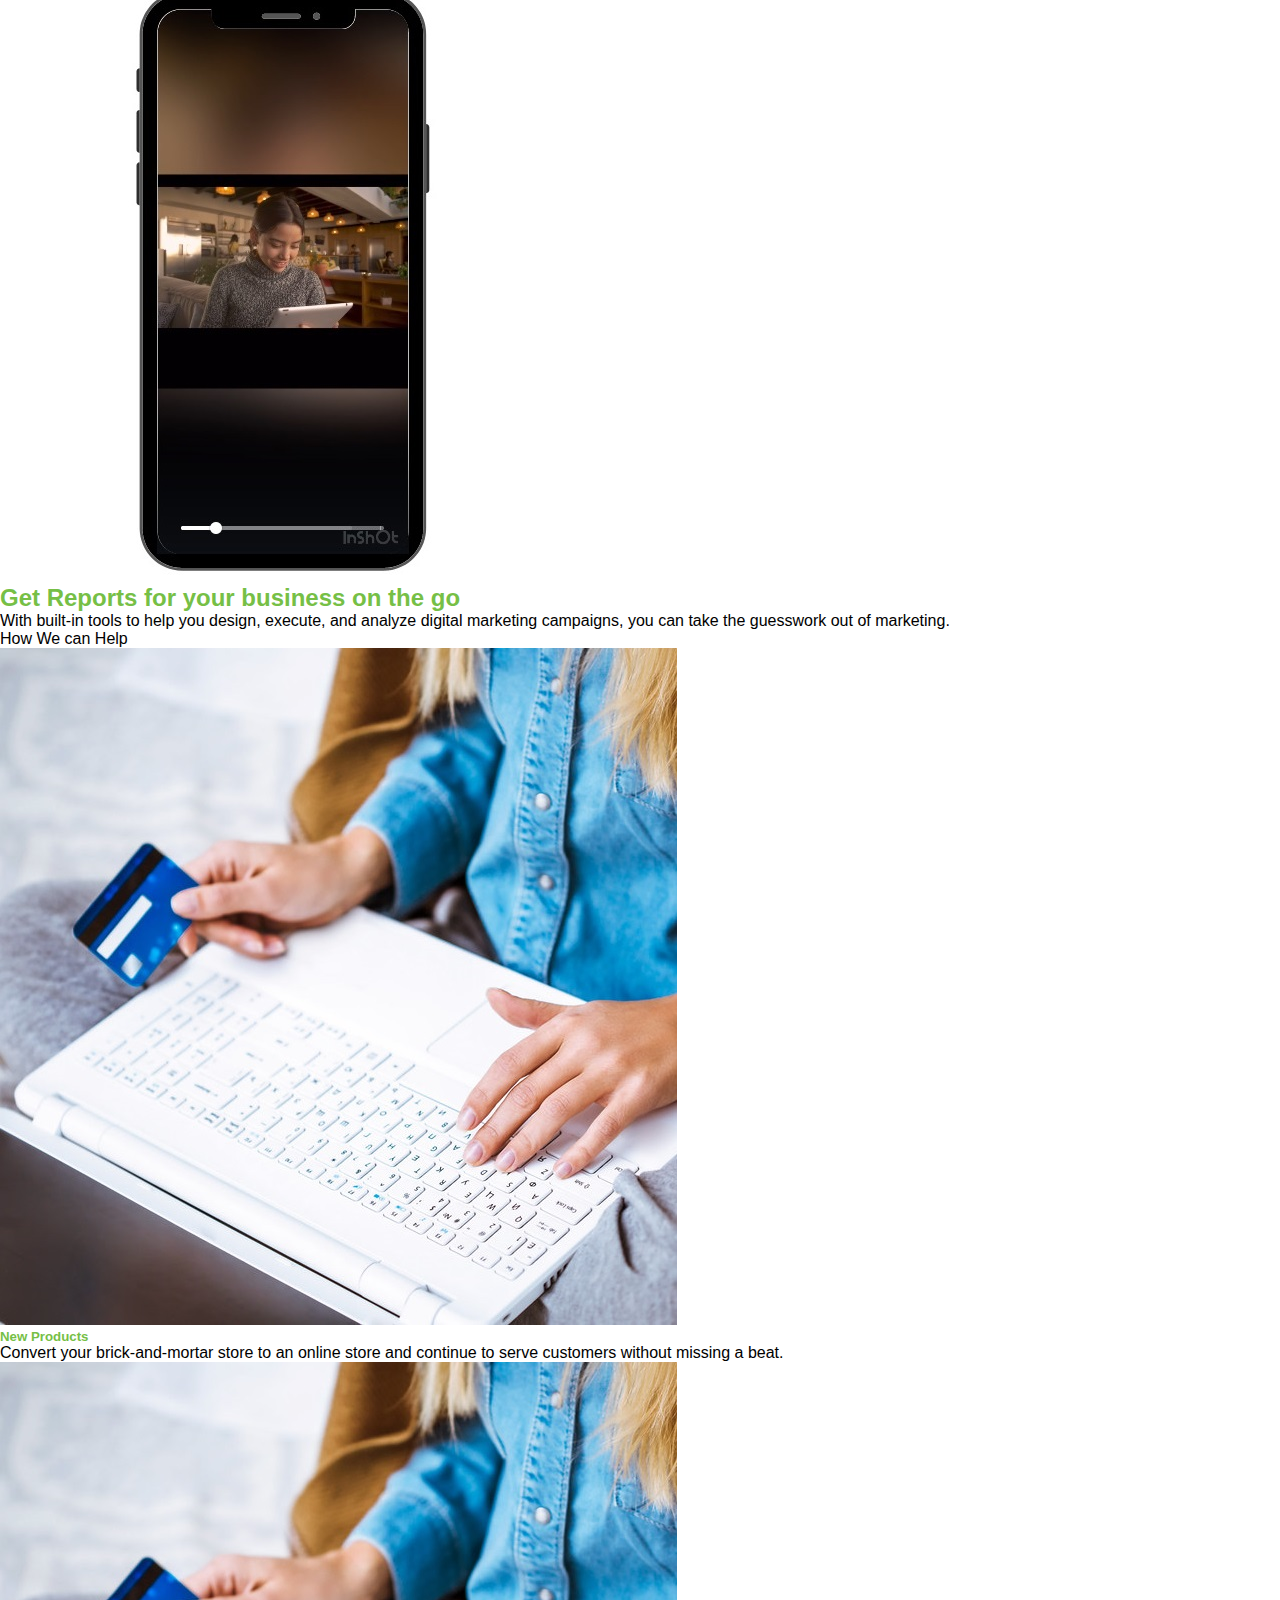
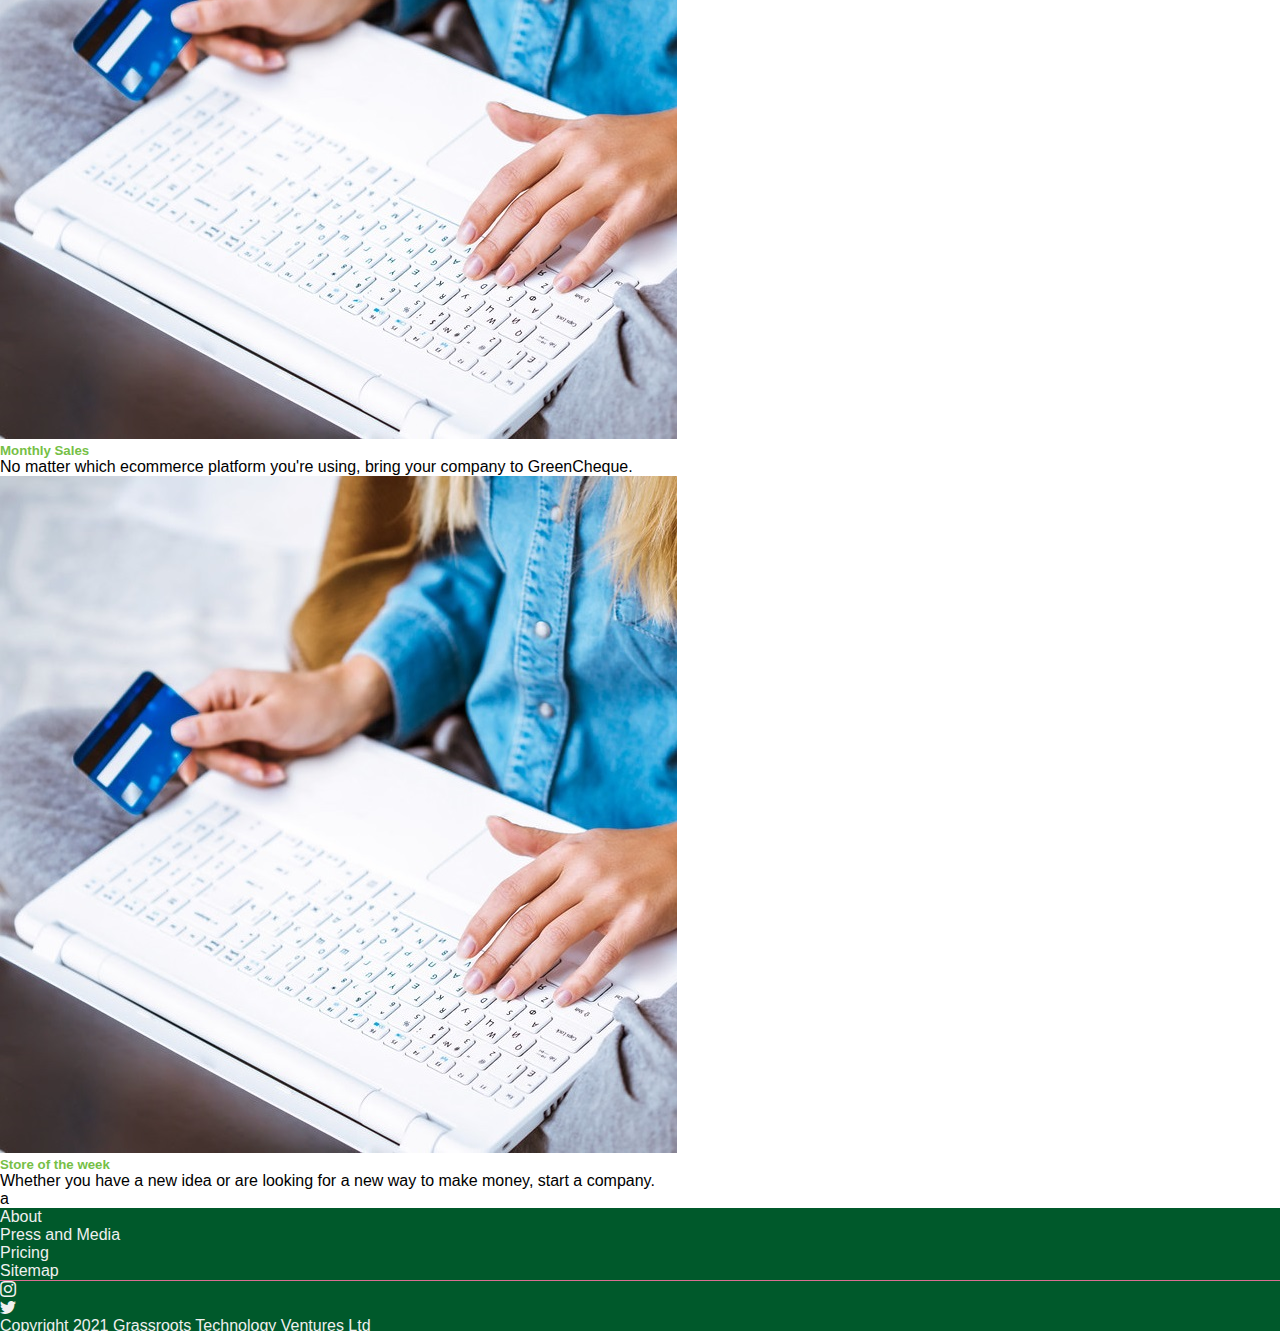
==== commit 66e0a256: "Further update" ====
--- a/index.html
+++ b/index.html
@@ -90,6 +90,10 @@
 
         .red_hder_link:hover {
             color: purple;
+        }
+
+        .red-space-div {
+            padding-bottom: 100px;
         }
     </style>
 </head>
@@ -134,12 +138,12 @@
                 </figcaption>
             </figure>
         </div>
-        <div class="row p-0" style="background-color: #0e1318;">
-            <img class="p-0 m-0" style="width: 100%;" src="top-backdrop.jpg" alt="top-backdrop">
+        <div class="row pb-5" style="background-color: #0e1318;">
+            <img class="p-0 m-0 img-fluid" style="width: 100%;" src="top-backdrop.jpg" alt="top-backdrop">
             <div class="pb-5 mt-0 red-space-div" style="background-color: #0e1318;"></div>
         </div>
         <!-- ---------------------------------------------------------------------------------------------------------------- -->
-        <div class="row mb-5 " style="background-color:#293039; padding:20px;">
+        <div class="row mb-5" style="background-color:#293039; padding:20px;">
             <div class="col-sm-8" style="min-height:70vh; border-right:5px solid white;">
                 <div class="row mt-5">
                     <h2 style="color:#198754;">About the Company</h2>
@@ -161,7 +165,7 @@
                 <!-- <h1>Money grow animation</h1> -->
                 <!-- <div id="money_grow"></div>
                 <div class="coin"></div> -->
-                <canvas id="money_grow" width="100%" height="100" style="border:1px solid #ff0000;"></canvas>
+                <canvas id="money_grow" width="100%" height="100" style="border:0px solid #ff0000;"></canvas>
             </div>
         </div>
         <!-- ---------------------------------------------------------------------------------------------------------------- -->
@@ -387,7 +391,7 @@
         var h;
         var w;
         console.log(mng_div.offsetHeight)
-        
+
         var ctx = c.getContext("2d");
 
         class Coin {
@@ -418,20 +422,25 @@
 
         function moneyGrow() {
             var cnt = 0;
-            var hh = mng_div.offsetHeight*2;
-            var cn = new Coin(50, hh);
-            var cn2 = new Coin(120, hh+40);
-            setInterval(() => {
-                hh = hh * 0.98;
-                cn.y = hh;
-                cn2.y = hh+80;
-                cn.render();
-                cn2.render();
+            var hh = mng_div.offsetHeight * 2;
+            var cn = new Coin(w / 2, hh);
+            var cn2 = new Coin(120, hh + 40);
+            setInterval(() => {                
                 cnt++;
-                if (cnt == 30) {
+                if (cnt < 30) {
+                    hh = hh * 0.98;
+                    cn.y = hh;
+                    cn2.y = hh + 80;
+                    cn.render();
+                    cn2.render();
+                }
+                if ((cnt > 50)&(cnt < 50)) {
+                    c.scale(0.5, 0.5);
+                }
+                if (cnt == 60) {
                     c.height = c.height;
                     ctx.scale(1, 0.40);
-                    hh = mng_div.offsetHeight*2;
+                    hh = mng_div.offsetHeight * 2;
                     cnt = 0;
                 }
             }, 100);
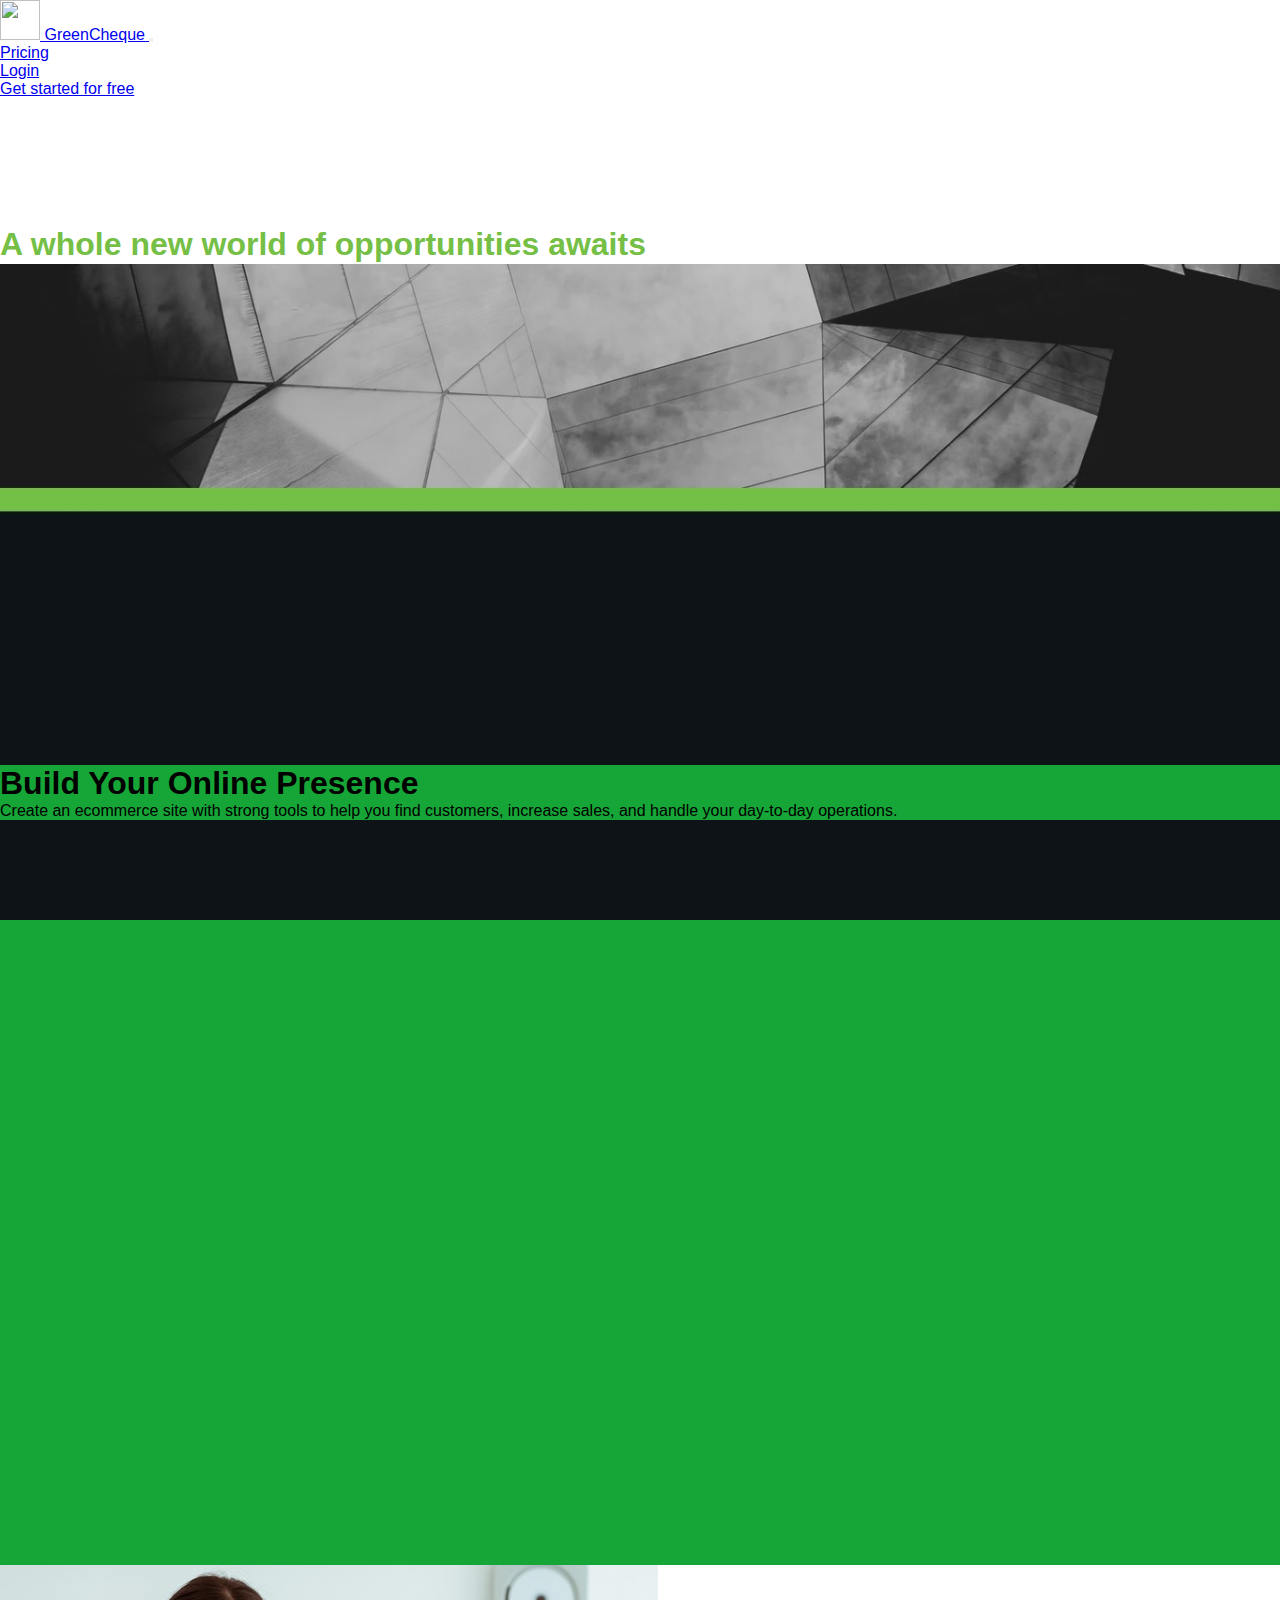
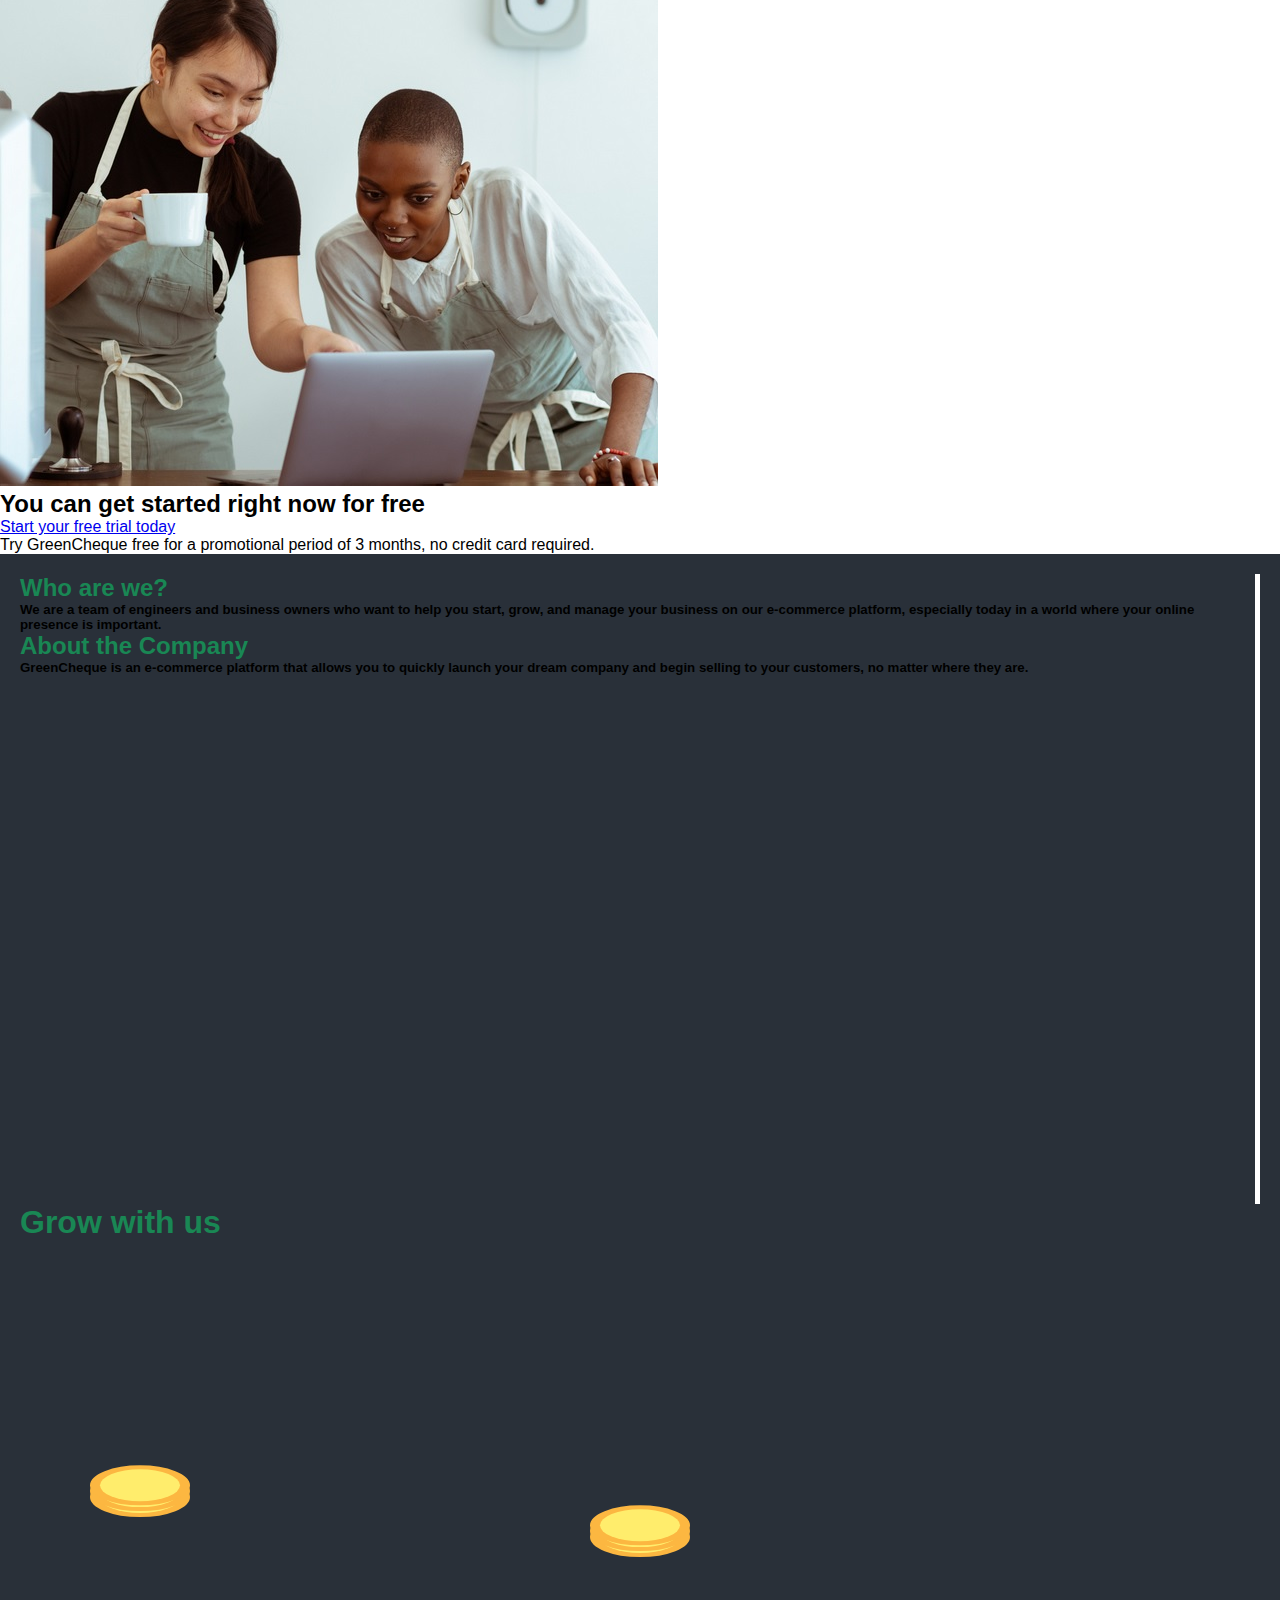
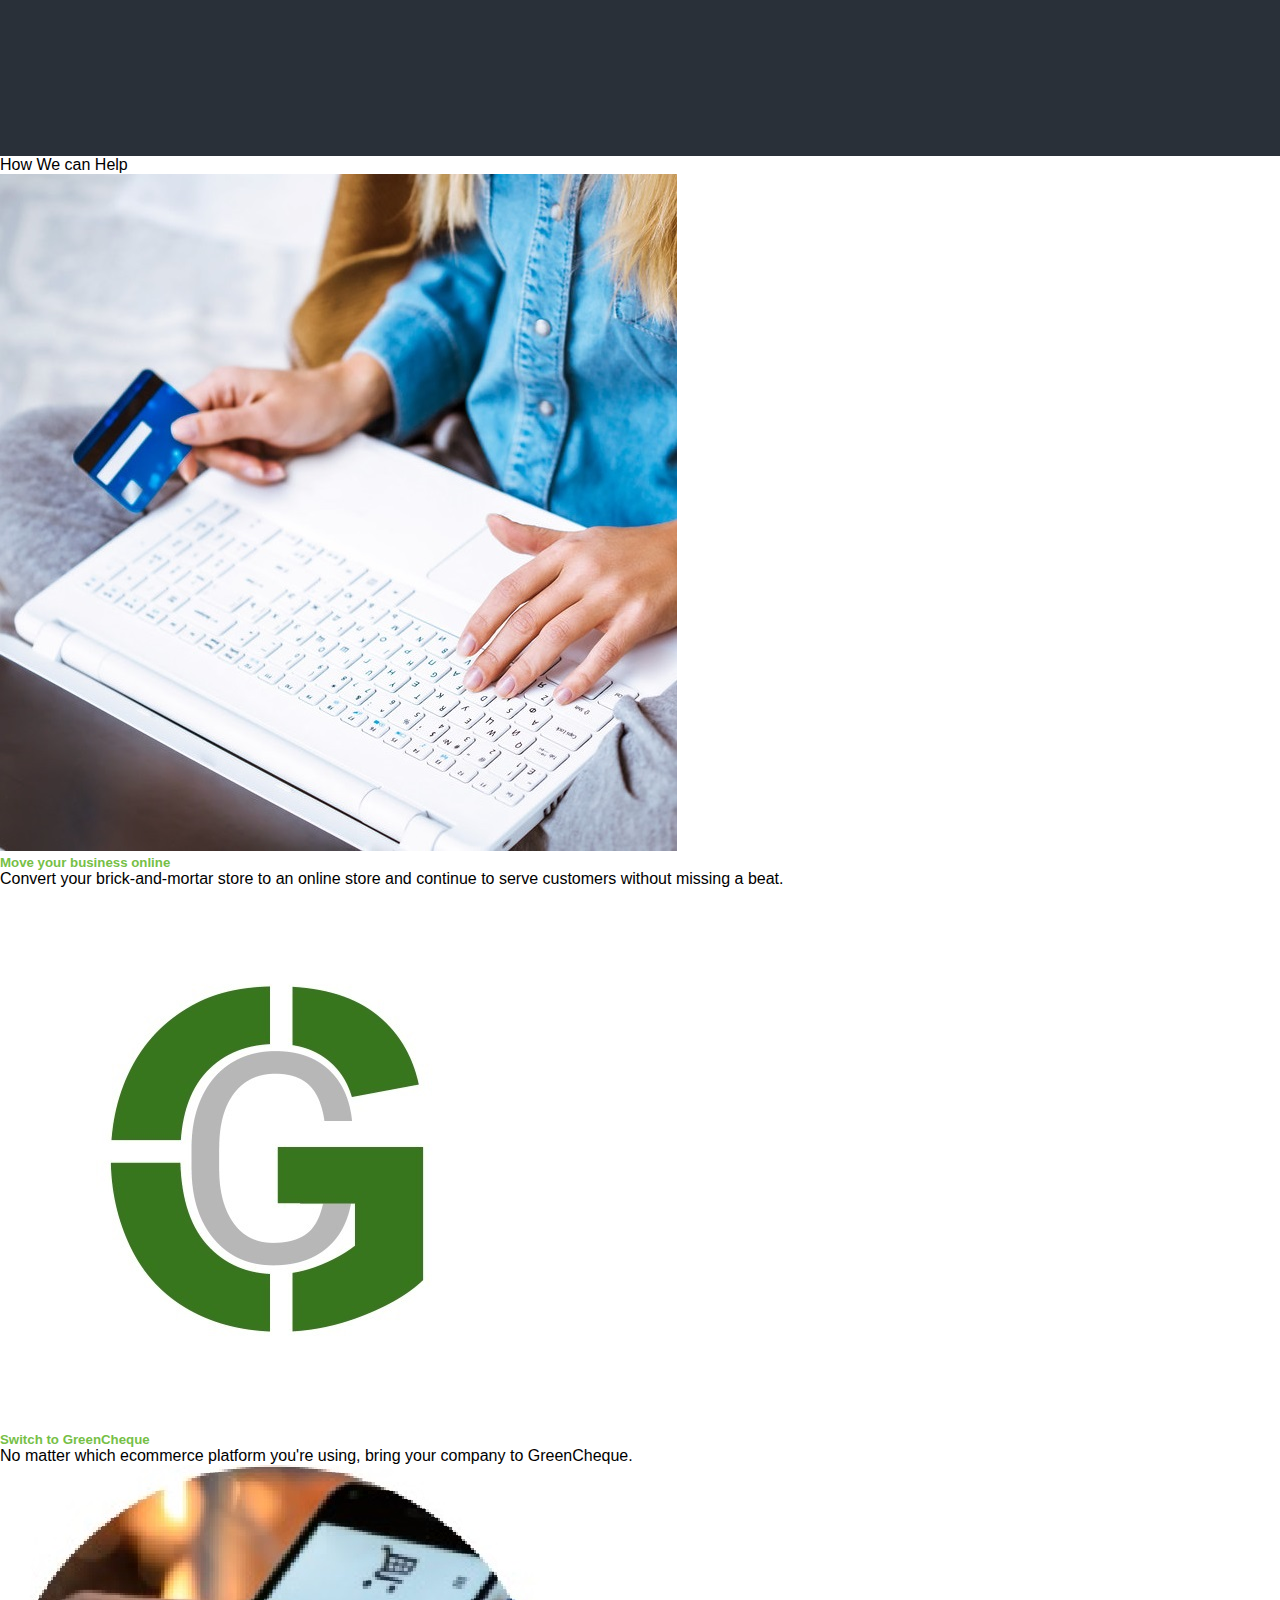
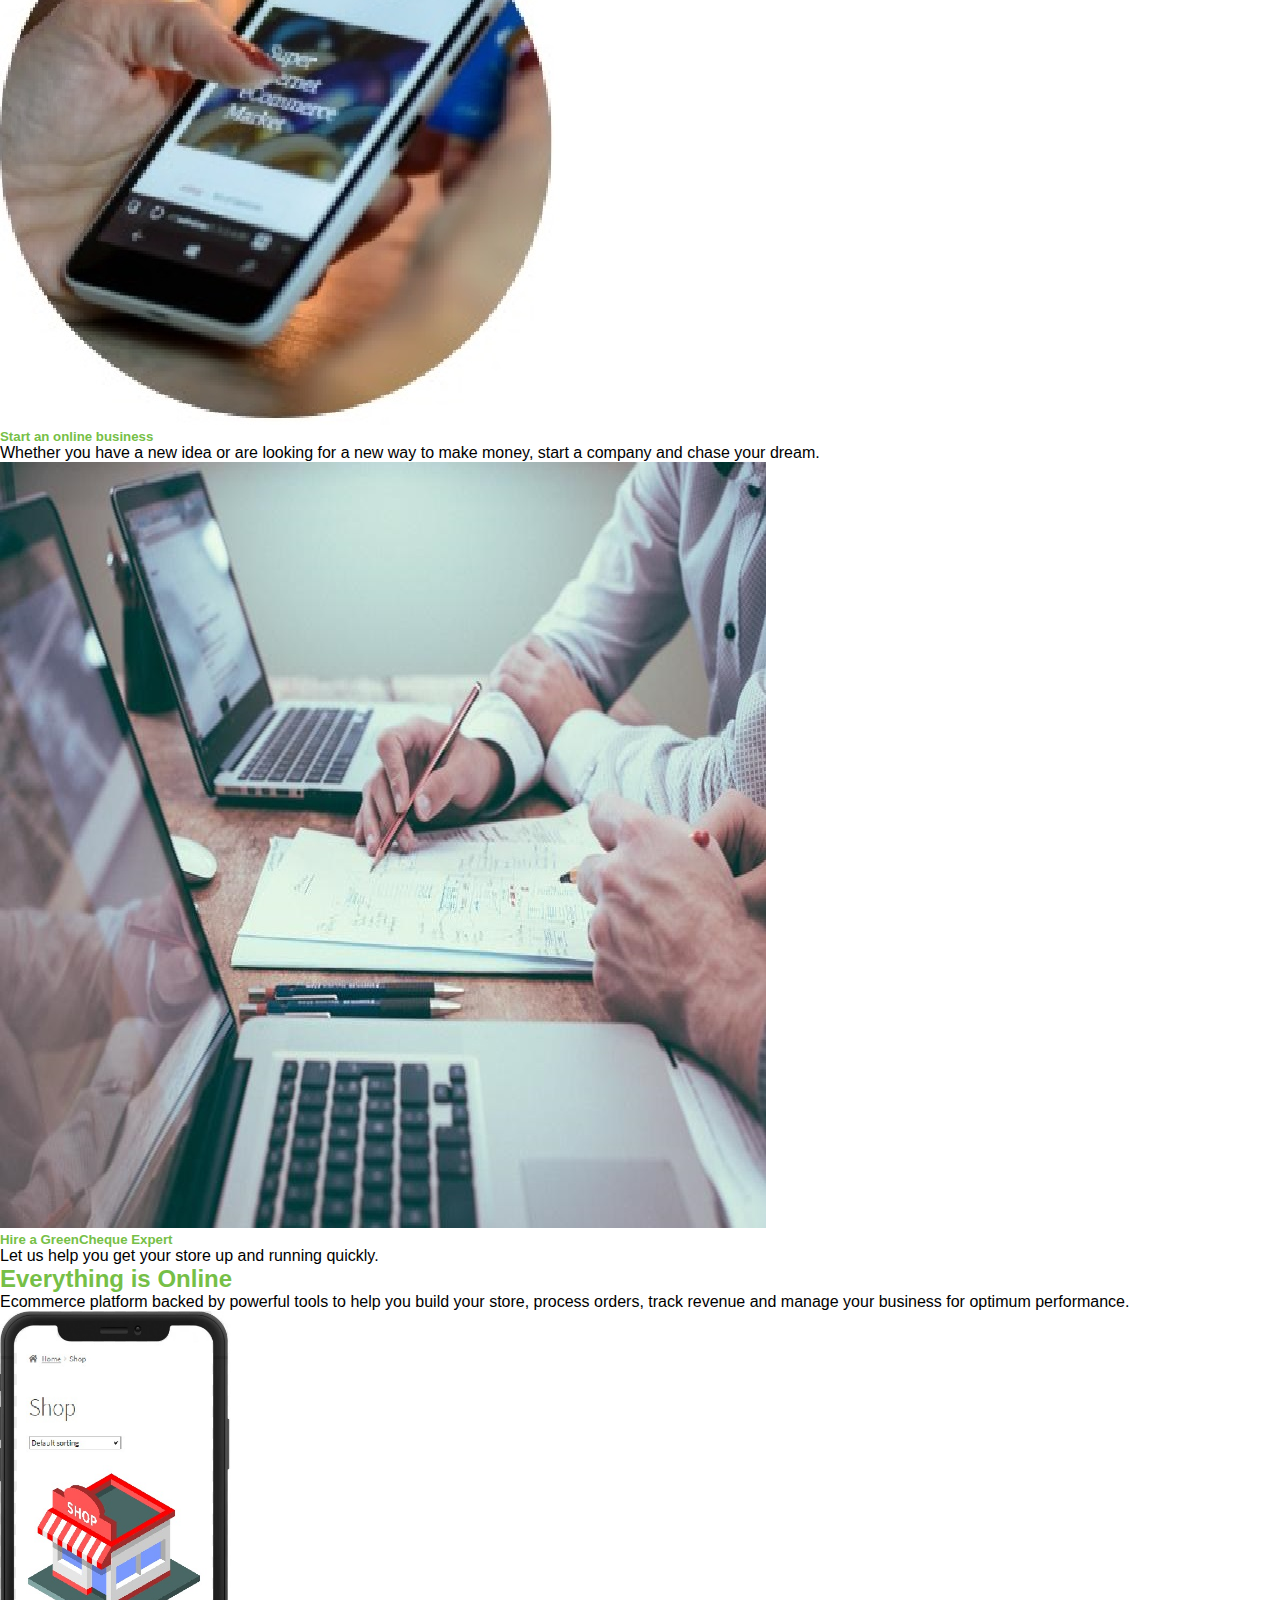
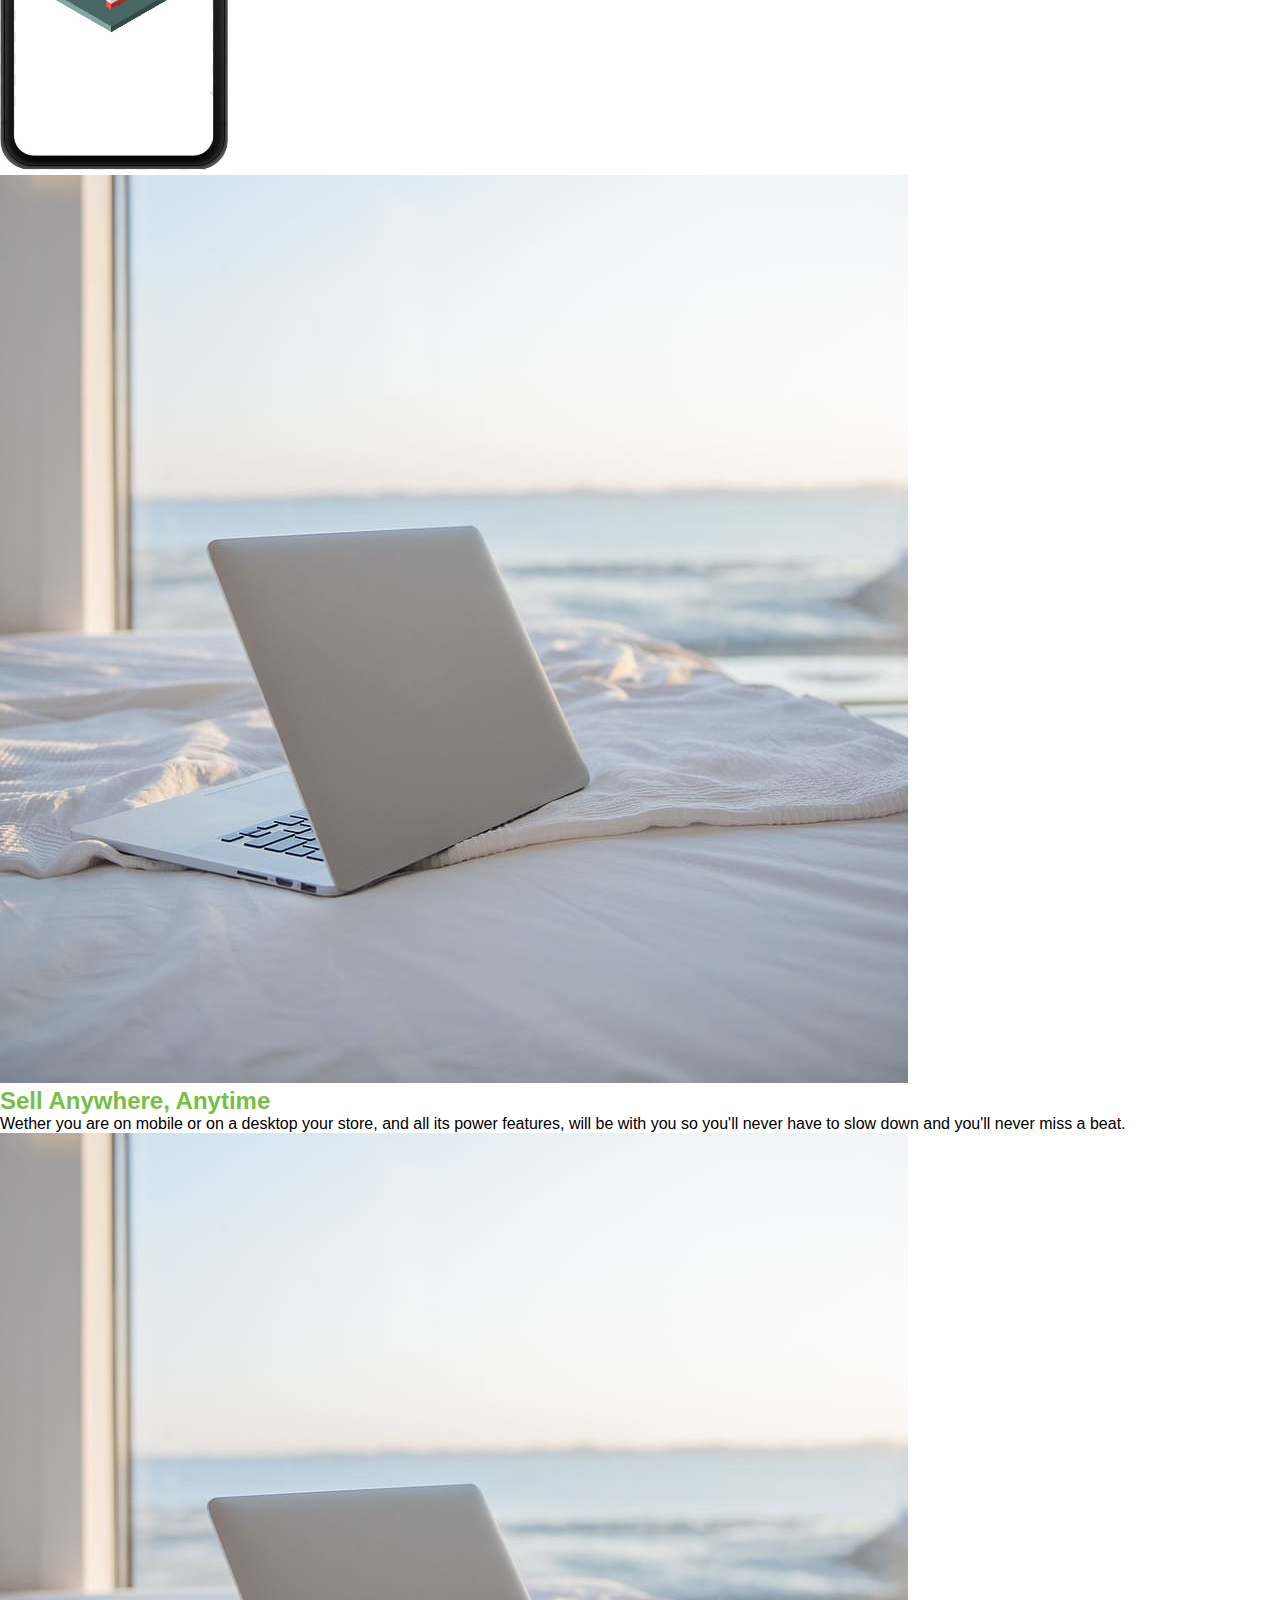
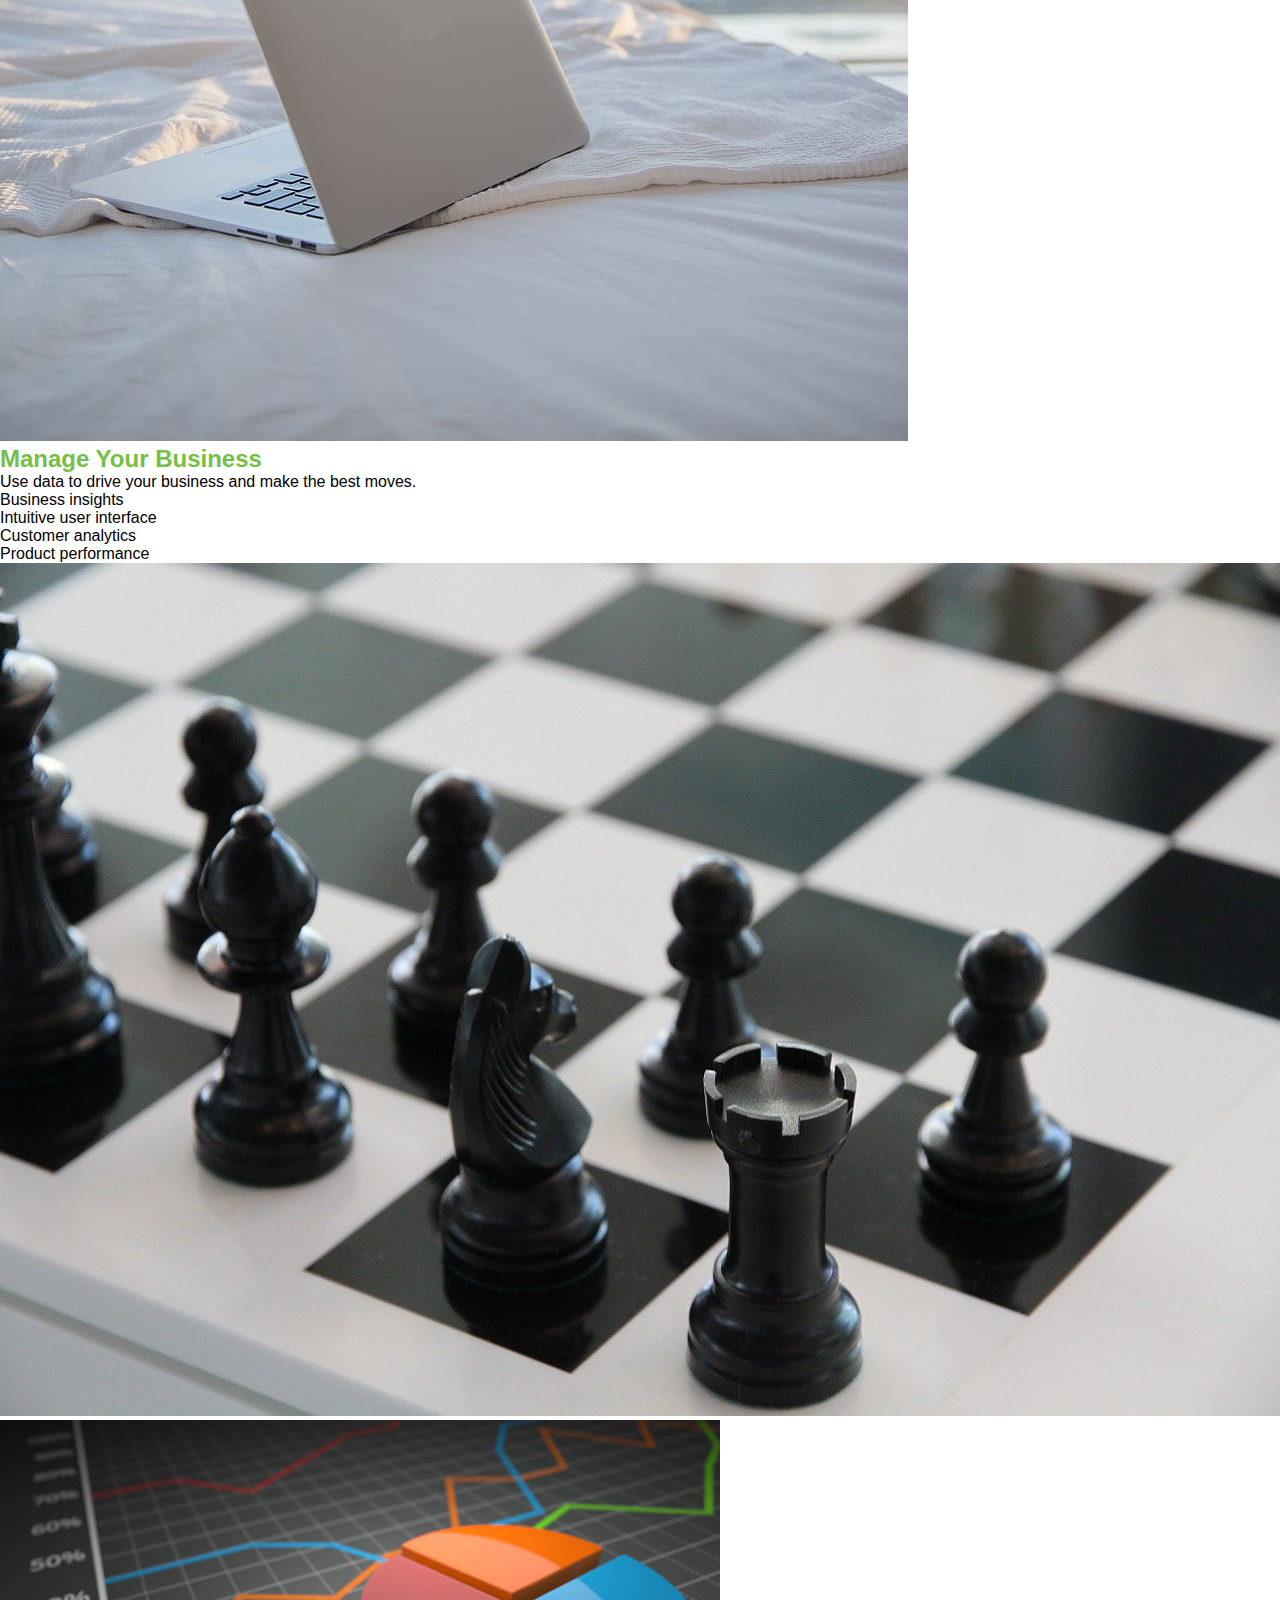
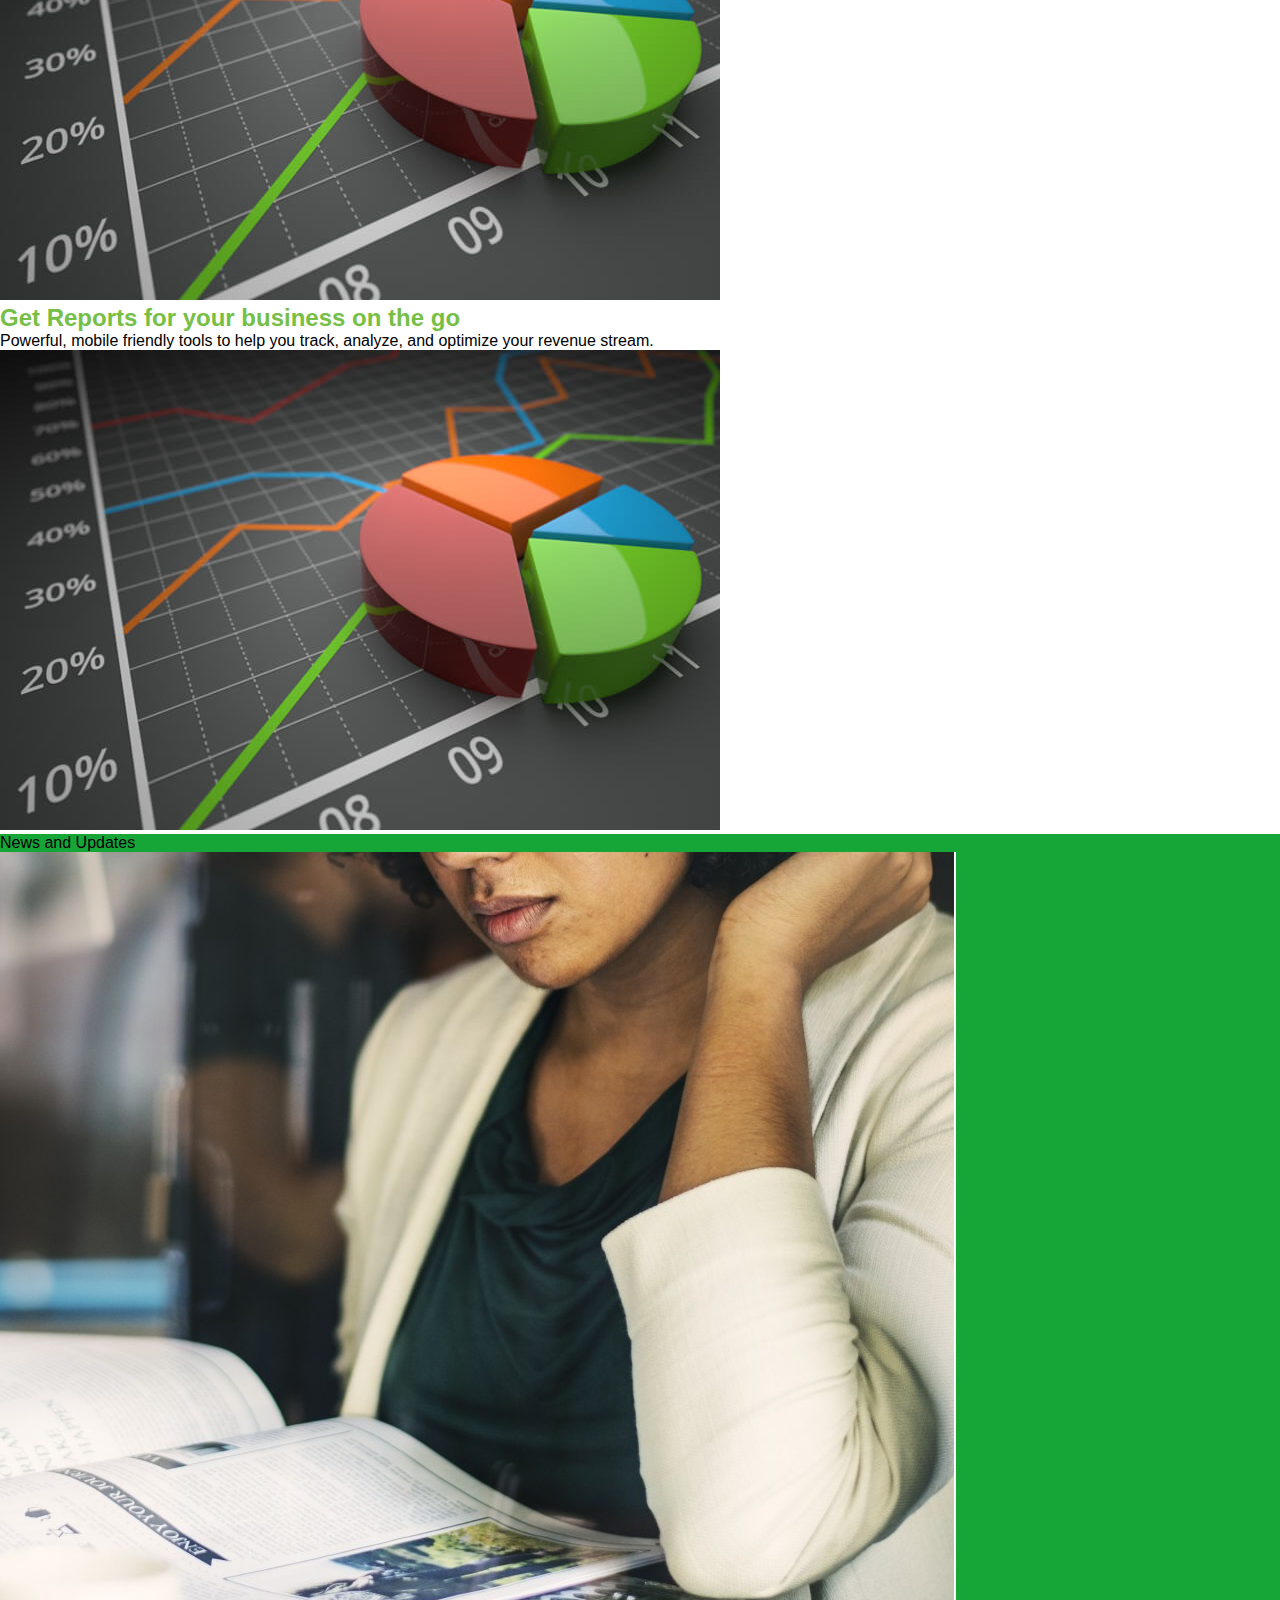
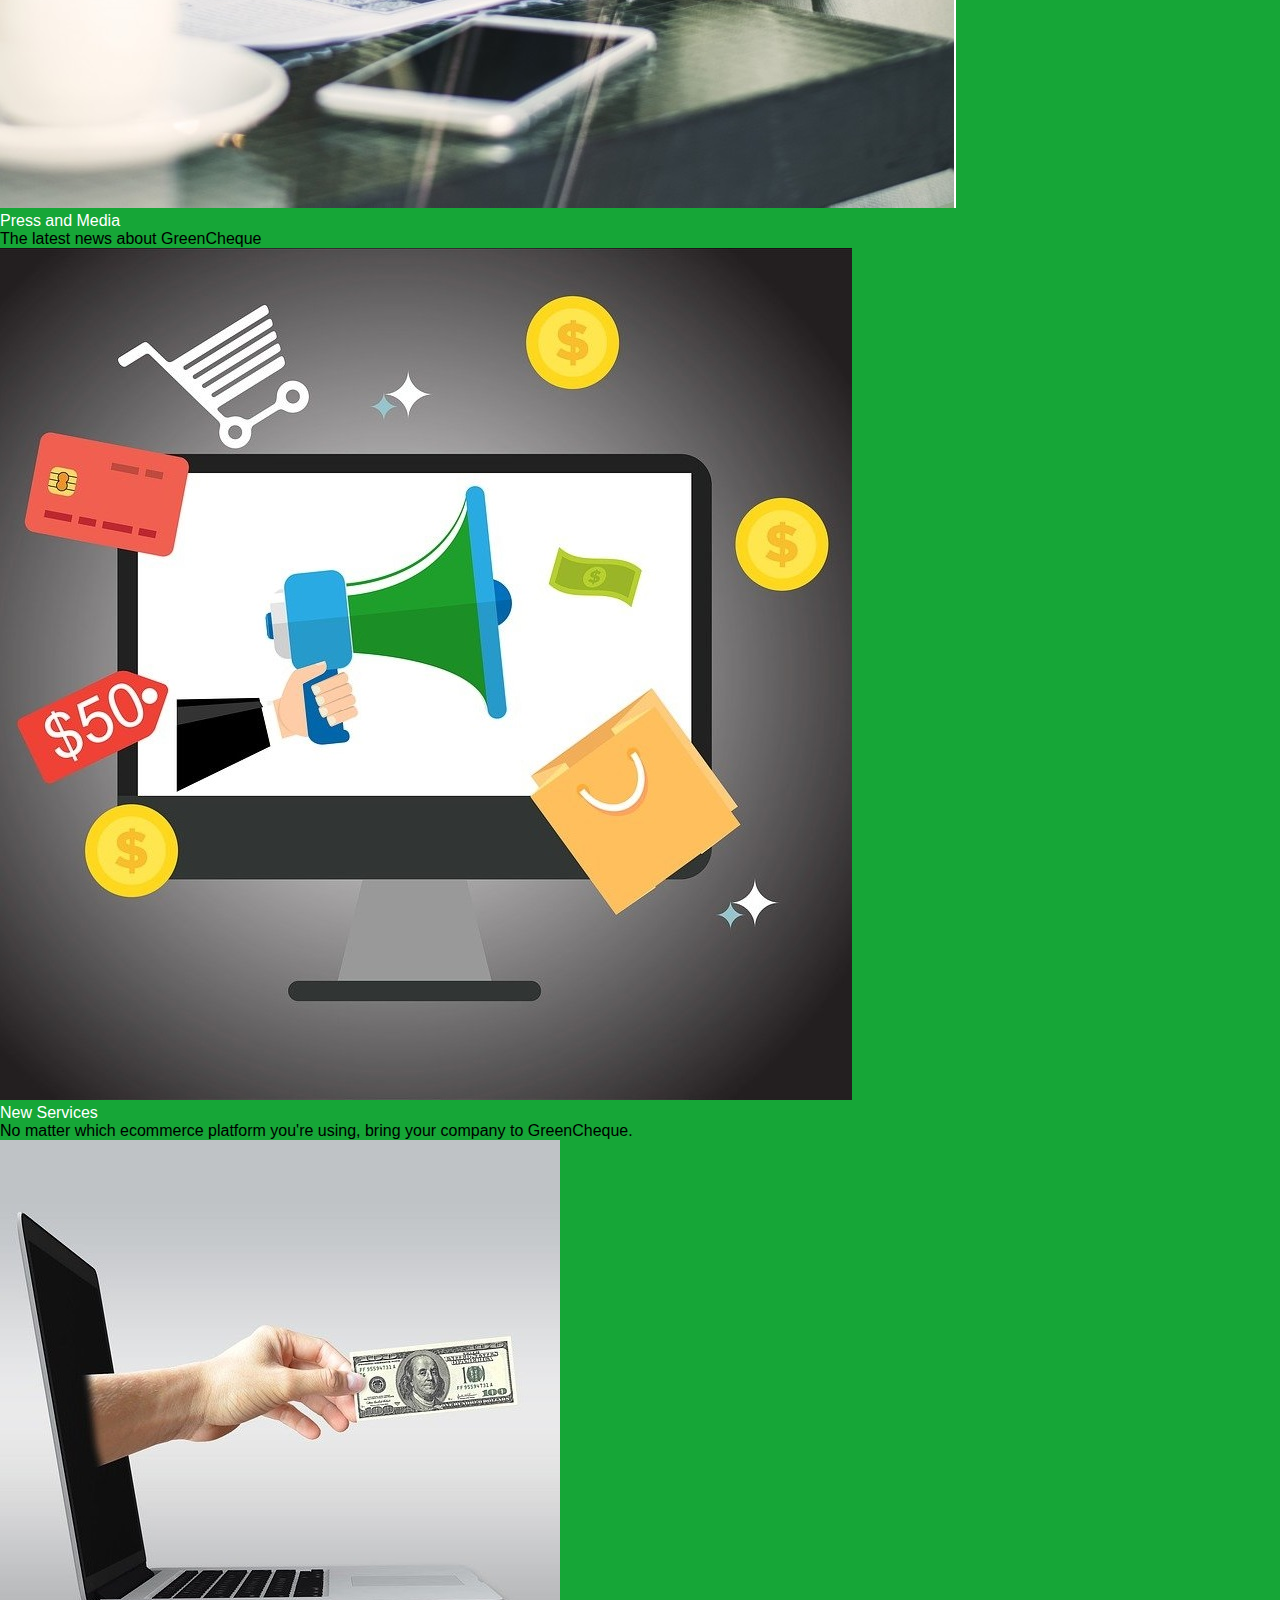
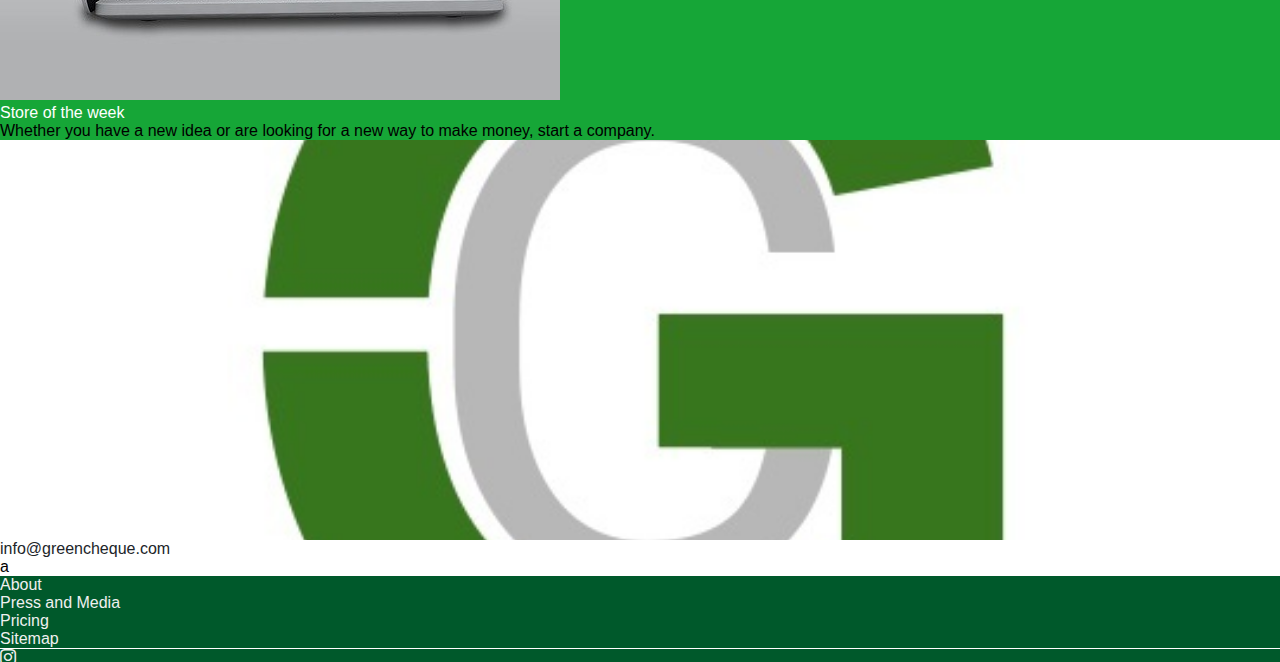
==== commit 43154692: "Many Updates" ====
--- a/index.html
+++ b/index.html
@@ -50,6 +50,19 @@
             border-radius: 50%;
         }
 
+        .red_email a {
+            text-decoration: none;
+            color: #212529;
+        }
+
+        .red-d-sm-block {
+            display: none;
+        }
+
+        .red-d-sm-none {
+            display: block;
+        }
+
         .red_mt_5 {
             margin-top: 110px;
         }
@@ -94,6 +107,26 @@
 
         .red-space-div {
             padding-bottom: 100px;
+        }
+
+        .waw {
+            min-height: 70vh;
+            border-right: 5px solid white;
+        }
+
+        @media only screen and (max-width: 600px) {
+            .red-d-sm-none {
+                display: none;
+            }
+            .waw{
+                border:none;
+            }
+        }
+
+        @media only screen and (min-width: 600px) {
+            .red-d-sm-block {
+                display: block;
+            }
         }
     </style>
 </head>
@@ -142,31 +175,17 @@
             <img class="p-0 m-0 img-fluid" style="width: 100%;" src="top-backdrop.jpg" alt="top-backdrop">
             <div class="pb-5 mt-0 red-space-div" style="background-color: #0e1318;"></div>
         </div>
-        <!-- ---------------------------------------------------------------------------------------------------------------- -->
-        <div class="row mb-5" style="background-color:#293039; padding:20px;">
-            <div class="col-sm-8" style="min-height:70vh; border-right:5px solid white;">
-                <div class="row mt-5">
-                    <h2 style="color:#198754;">About the Company</h2>
-                    <h5 class="text-white">In a world where your online presence is important, we are a team of
-                        engineers
-                        and business owners who want to help you start, grow, and manage your business
-                        on our e-commerce platform.
-                    </h5>
-                </div>
-                <div class="row mt-5">
-                    <h2 style="color:#198754;">Who are we?</h2>
-                    <h5 class="text-white">GreenCheque is an e-commerce platform that allows you to quickly launch your
-                        dream
-                        company and begin selling to your customers, no matter where they are.
-                    </h5>
-                </div>
-            </div>
-            <div id="mng_div" style="min-height: 50vh;" class="col-sm-4" style="border:2px solid #ffff00;">
-                <!-- <h1>Money grow animation</h1> -->
-                <!-- <div id="money_grow"></div>
-                <div class="coin"></div> -->
-                <canvas id="money_grow" width="100%" height="100" style="border:0px solid #ff0000;"></canvas>
-            </div>
+        <!-- --------------------------------------------------------------------#75bf44-------------------------------------------- -->
+        <div class="row mb-5" style="background-color: #16a637; height: 100vh;">
+            <div class="pb-2 red-space-div" style="background-color: #0e1318;"></div>
+            <div class="col-sm-12 mt-5">
+                <h1 class="mb-5 text-center text-white text-uppercase">Build Your Online Presence</h1>
+                <div class="mt-3 text-center fs-2">
+                    Create an ecommerce site with strong tools to help you find customers,
+                    increase sales, and handle your day-to-day operations.
+                </div>
+            </div>
+            <div class="pb-2 mt-0 red-space-div" style="background-color: #0e1318;"></div>
         </div>
         <!-- ---------------------------------------------------------------------------------------------------------------- -->
         <div class="row mb-5">
@@ -184,174 +203,200 @@
             </div>
         </div>
         <!-- ---------------------------------------------------------------------------------------------------------------- -->
-        <div class="row mb-5" style="background-color: #16a637; height: 100vh;">
-            <div class="pb-2 red-space-div" style="background-color: #0e1318;"></div>
-            <div class="col-sm-12 mt-5">
-                <h2 class="mb-5">Build Your Online Presence</h2>
-                <div class="mt-3 text-center fs-1">
-                    Create an ecommerce site with strong tools to help you find customers,
-                    increase sales, and handle your day-to-day operations.
-                </div>
-            </div>
-            <div class="pb-2 mt-0 red-space-div" style="background-color: #0e1318;"></div>
+
+        <div class="row mb-5" style="background-color:#293039; padding:20px;">
+            <div class="col-sm-8 waw">
+                <div class="row mt-5">
+                    <h2 style="color:#198754;">Who are we?</h2>
+                    <h5 class="text-white">We are a team of engineers
+                        and business owners who want to help you start, grow, and manage your business
+                        on our e-commerce platform, especially today in a world where your online presence is important.
+                    </h5>
+                </div>
+                <div class="row mt-5">
+                    <h2 style="color:#198754;">About the Company</h2>
+                    <h5 class="text-white">GreenCheque is an e-commerce platform that allows you to quickly launch your
+                        dream company and begin selling to your customers, no matter where they are.
+                    </h5>
+                </div>
+            </div>
+            <div id="mng_div" style="min-height: 50vh;" class="col-sm-4" style="border:2px solid #ffff00;">
+                <h1 class="mt-3 text-center" style="color:#198754;">Grow with us</h1>
+                <!-- <div id="money_grow"></div>
+                <div class="coin"></div> -->
+                <canvas id="money_grow" width="100%" height="100" style="border:0px solid #ff0000;"></canvas>
+            </div>
         </div>
         <!-- ---------------------------------------------------------------------------------------------------------------- -->
         <div class="row mb-5" style="/*background-color: #16a637;*/ min-height: 100vh;">
             <!-- <div class="pb-2 red-space-div" style="background-color: #0e1318;"></div> -->
             <div class="fs-1 text-center mt-5">How We can Help</div>
-            <div class="col-sm-3 mt-5">
+            <div class="col-sm-3 mt-3 mb-5">
                 <div class="card border-0">
-                    <img src="online-shopping-a.jpg" class="card-img-top rounded-circle mx-auto d-block h-50 w-50"
+                    <img src="online-shopping-a.jpg" class="card-img-top rounded-circle mx-auto d-block h-75 w-75"
                         alt="online-shopping">
-                    <div class="card-body">
+                    <div class="card-body ">
                         <h5 class="card-title text-center" style="color: #76bf46;">Move your business online</h5>
-                        <p class="card-text text-center">Convert your brick-and-mortar store to an online store and
-                            continue to
-                            serve customers without missing a beat.</p>
-                    </div>
-                </div>
-            </div>
-            <div class="col-sm-3 mt-5">
+                        <p class="card-text text-center fs-5">Convert your brick-and-mortar store to an online store and
+                            continue to serve customers without missing a beat.</p>
+                    </div>
+                </div>
+            </div>
+            <div class="col-sm-3 mt-3 mb-5">
                 <div class="card border-0">
-                    <img src="online-shopping-a.jpg" class="card-img-top rounded-circle mx-auto d-block h-50 w-50"
-                        alt="online-shopping">
+                    <img src="GreenCheque Logo-no-text.jpg"
+                        class="card-img-top rounded-circle mx-auto d-block h-75 w-75 border" alt="online-shopping">
                     <div class="card-body">
                         <h5 class="card-title text-center" style="color: #76bf46;">Switch to GreenCheque</h5>
-                        <p class="card-text text-center">No matter which ecommerce platform you're using, bring your
+                        <p class="card-text text-center fs-5">No matter which ecommerce platform you're using, bring
+                            your
                             company to
                             GreenCheque.</p>
                     </div>
                 </div>
             </div>
-            <div class="col-sm-3 mt-5">
+            <div class="col-sm-3 mt-3 mb-5">
                 <div class="card border-0">
-                    <img src="online-shopping-a.jpg" class="card-img-top rounded-circle mx-auto d-block h-50 w-50"
+                    <img src="phone-in-hand.jpg" class="card-img-top rounded-circle mx-auto d-block h-75 w-75"
                         alt="online-shopping">
                     <div class="card-body">
                         <h5 class="card-title text-center" style="color: #76bf46;">Start an online business</h5>
-                        <p class="card-text text-center">Whether you have a new idea or are looking for a new way to
-                            make money,
-                            start a company..</p>
-                    </div>
-                </div>
-            </div>
-            <div class="col-sm-3 mt-5">
+                        <p class="card-text text-center fs-5">Whether you have a new idea or are looking for a new way
+                            to make money, start a company and chase your dream.</p>
+                    </div>
+                </div>
+            </div>
+            <div class="col-sm-3 mt-3 mb-5">
                 <div class="card border-0">
-                    <img src="online-shopping-a.jpg" class="card-img-top rounded-circle mx-auto d-block h-50 w-50"
+                    <img src="team-at-desk.jpg" class="card-img-top rounded-circle mx-auto d-block h-75 w-75"
                         alt="online-shopping">
                     <div class="card-body">
                         <h5 class="card-title text-center" style="color: #76bf46;">Hire a GreenCheque Expert</h5>
-                        <p class="card-text text-center">Use GreenCheque Experts Marketplace to find a reputable
-                            freelancer or agency to help you get started.</p>
-                    </div>
-                </div>
-            </div>
-            <div class="pb-2 mt-0 red-space-div" style="background-color: #0e1318;"></div>
-        </div>
-        <!-- ---------------------------------------------------------------------------------------------------------------- -->
-        <div class="row mb-5">
+                        <p class="card-text text-center fs-5">Let us help you get your store up and running quickly.</p>
+                    </div>
+                </div>
+            </div>
+            <!-- <div class="pb-2 mt-0 red-space-div" style="background-color: #0e1318;"></div> -->
+        </div>
+        <!-- ---------------------------------------------------------------------------------------------------------------- -->
+        <div class="row mb-5 pb-5">
             <div class="col-sm-6 mt-5">
-                <h2 class="mb-5" style="color:#76bf46">Everything is Online</h2>
-                <div>
-                    With built-in tools to help you design, execute, and analyze digital
-                    marketing campaigns, you can take the guesswork out of marketing.
+                <h2 class="mb-5 " style="color:#76bf46">Everything is Online</h2>
+                <div class="fs-4">
+                    Ecommerce platform backed by powerful tools to help you build your store, process orders,
+                    track revenue and manage your business for optimum performance.
+                </div>
+            </div>
+            <div class="col-sm-6 mt-5 text-center pb-5">
+                <img class="pb-0" src="shop-on-phone.jpg" height="460" alt="shop on phone">
+            </div>
+        </div>
+        <!-- ---------------------------------------------------------------------------------------------------------------- -->
+        <div class="row mb-5 pb-5">
+            <div class="col-sm-6 mt-5 text-center red-d-sm-none">
+                <img class="img-fluid d-block p-5 pt-0" src="laptop-bed.jpg" alt="girls at desk">
+            </div>
+            <div class="col-sm-6 mt-5">
+                <h2 class="mb-5 text-capitalize" style="color:#76bf46">Sell Anywhere, Anytime</h2>
+                <div class="mt-3 fs-4">
+                    Wether you are on mobile or on a desktop your store, and all its power features, will be with
+                    you so you'll never have to slow down and you'll never miss a beat.
+                </div>
+            </div>
+            <div class="col-sm-6 mt-5 text-center d-sm-none">
+                <img class="img-fluid d-block rounded" src="laptop-bed.jpg" alt="laptop on bed">
+            </div>
+        </div>
+        <!-- ---------------------------------------------------------------------------------------------------------------- -->
+        <div class="row mb-5 pb-5">
+            <div class="col-sm-6 mt-5">
+                <h2 class="mb-5 text-capitalize" style="color:#76bf46">Manage Your Business</h2>
+                <div class="fs-4">
+                    <p>Use data to drive your business and make the best moves.</p>
+                    <ul>
+                        <li>Business insights</li>
+                        <li>Intuitive user interface</li>
+                        <li>Customer analytics</li>
+                        <li>Product performance</li>
+                    </ul>
                 </div>
             </div>
             <div class="col-sm-6 mt-5 text-center">
-                <img class=" img-fluid d-block" src="social-media-phone.jpg" alt="girls at desk">
-            </div>
-        </div>
-        <!-- ---------------------------------------------------------------------------------------------------------------- -->
-        <div class="row mb-5">
-            <div class="col-sm-6 mt-5 text-center">
-                <img class="img-fluid d-block" src="phone-vid.jpg" alt="girls at desk">
+                <img class=" img-fluid d-block rounded p-sm-5 pt-0" src="chess.jpg" alt="chess">
+            </div>
+        </div>
+        <!-- ---------------------------------------------------------------------------------------------------------------- -->
+        <div class="row mb-5 pb-5">
+            <div class="col-sm-6 mt-5 text-center red-d-sm-none p-5 pt-0">
+                <img class="img-fluid d-block border " src="pie-chart-percent.jpg" alt="girls at desk">
             </div>
             <div class="col-sm-6 mt-5">
-                <h2 class="mb-5 text-center" style="color:#76bf46">Sell Everywhere, Anytime</h2>
-                <div class="mt-3">
-                    With built-in tools to help you design, execute, and analyze digital
-                    marketing campaigns, you can take the guesswork out of marketing.
-                </div>
-            </div>
-        </div>
-        <!-- ---------------------------------------------------------------------------------------------------------------- -->
-        <div class="row mb-5">
-            <div class="col-sm-6 mt-5">
-                <h2 class="mb-5" style="color:#76bf46">Manage Your Business</h2>
-                <div>
-                    <ul>
-                        <li>Business insight</li>
-                        <li>Intuitive interface</li>
-                        <li>View and fulfill orders</li>
-                        <li>Customize your store</li>
-                    </ul>
-                </div>
-            </div>
-            <div class="col-sm-6 mt-5 text-center">
-                <img class=" img-fluid d-block" src="social-media-phone.jpg" alt="girls at desk">
-            </div>
-        </div>
-        <!-- ---------------------------------------------------------------------------------------------------------------- -->
-        <div class="row mb-5">
-            <div class="col-sm-6 mt-5 text-center">
-                <img class="img-fluid d-block" src="phone-vid.jpg" alt="girls at desk">
-            </div>
-            <div class="col-sm-6 mt-5">
-                <h2 class="mb-5 text-center" style="color:#76bf46">Get Reports for your business on the go</h2>
-                <div class="mt-3">
-                    With built-in tools to help you design, execute, and analyze digital
-                    marketing campaigns, you can take the guesswork out of marketing.
-                </div>
-            </div>
-        </div>
-        <!-- ---------------------------------------------------------------------------------------------------------------- -->
-        <div class="row mb-5" style="/*background-color: #16a637;*/ min-height: 100vh;">
+                <h2 class="mb-5 text-capitalize" style="color:#76bf46">Get Reports for your business on the go</h2>
+                <div class="mt-3 fs-4">
+                    Powerful, mobile friendly tools to help you track, analyze, and optimize your revenue stream.
+                </div>
+            </div>
+            <div class="col-sm-6 mt-5 text-center d-sm-none">
+                <img class="img-fluid d-block rounded " src="pie-chart-percent.jpg" alt="pie chart">
+            </div>
+        </div>
+        <!-- ----------------------------------------------------------------------#76bf46------------------------------------------ -->
+        <div class="row pb-5 mb-5" style="background-color: #16a637; min-height: 100vh;">
             <!-- <div class="pb-2 red-space-div" style="background-color: #0e1318;"></div> -->
-            <div class="fs-1 text-center mt-5">How We can Help</div>
+            <div class="fs-1 text-center mt-5 text-white">News and Updates</div>
             <div class="col-sm-4 mt-5">
-                <div class="card border-0">
-                    <img src="online-shopping-a.jpg" class="card-img-top mx-auto d-block h-50 w-50"
+                <div class="card border-0" style="background-color: #16a637;">
+                    <img src="lady-reading-news.jpg" class="card-img-top mx-auto d-block h-75 w-75"
                         alt="online-shopping">
                     <div class="card-body">
-                        <h5 class="card-title text-center" style="color: #76bf46;">New Products</h5>
-                        <p class="card-text text-center">Convert your brick-and-mortar store to an online store and
-                            continue to
-                            serve customers without missing a beat.</p>
+                        <a href="#" style="text-decoration: none;">
+                            <div class="card-title text-center fs-3" style="color: #ffffff;">Press and Media</div>
+                        </a>
+                        <p class="card-text text-center d-none">The latest news about GreenCheque</p>
                     </div>
                 </div>
             </div>
             <div class="col-sm-4 mt-5">
-                <div class="card border-0">
-                    <img src="online-shopping-a.jpg" class="card-img-top mx-auto d-block h-50 w-50"
-                        alt="online-shopping">
+                <div class="card border-0" style="background-color: #16a637;">
+                    <img src="e-commerce.jpg" class="card-img-top mx-auto d-block h-75 w-75" alt="online-shopping">
                     <div class="card-body">
-                        <h5 class="card-title text-center" style="color: #76bf46;">Monthly Sales</h5>
-                        <p class="card-text text-center">No matter which ecommerce platform you're using, bring your
+                        <a href="#" style="text-decoration: none;">
+                            <div class="card-title text-center fs-3" style="color: #ffffff;">New Services</div>
+                        </a>
+                        <p class="card-text text-center d-none">No matter which ecommerce platform you're using, bring
+                            your
                             company to
                             GreenCheque.</p>
                     </div>
                 </div>
             </div>
             <div class="col-sm-4 mt-5">
-                <div class="card border-0">
-                    <img src="online-shopping-a.jpg" class="card-img-top mx-auto d-block h-50 w-50"
-                        alt="online-shopping">
+                <div class="card border-0" style="background-color: #16a637;">
+                    <img src="ecommerce-buy.jpg" class="card-img-top mx-auto d-block h-75 w-75" alt="online-shopping">
                     <div class="card-body">
-                        <h5 class="card-title text-center" style="color: #76bf46;">Store of the week</h5>
-                        <p class="card-text text-center">Whether you have a new idea or are looking for a new way to
+                        <a href="#" style="text-decoration: none;">
+                            <div class="card-title text-center fs-3" style="color: #ffffff;">Store of the week</div>
+                        </a>
+                        <p class="card-text text-center d-none">Whether you have a new idea or are looking for a new way
+                            to
                             make money,
                             start a company.</p>
                     </div>
                 </div>
             </div>
         </div>
+        <!-- ---------------------------------------------------------------------------------------------------------------- -->
+        <div class="d-sm-none" style='height: 400px;background-image: url("GreenCheque Logo-no-text.jpg");background-position: center;
+        background-repeat: no-repeat;
+        background-size: cover;'></div>
+        <div class="text-center fs-1 red_email"><a href="mailto:info@greencheque.com">info@greencheque.com</a></div>
         <!-- ---------------------------------------------------------------------------------------------------------------- -->
 
     </div>
     <!-- ---------------------------------------------------------------------------------------------------------------- -->
     <div class="mb-5 text-white">a</div>
     <div id="footer" class="container-fluid mt-5 p-0" style="min-height:100px; background-color:#00592b;">
-        <nav class="navbar navbar-expand-sm mx-5" style="border-bottom: 1px solid palevioletred;">
+        <nav class="navbar navbar-expand-sm mx-5" style="border-bottom: 1px solid white;">
             <!-- Links -->
             <ul class="navbar-nav ">
                 <li class="nav-item">
@@ -383,7 +428,7 @@
                 Ventures Ltd</div>
         </div>
     </div>
-
+    <!-- ---------------------------------------------------------------------------------------------------------------- -->
     <script>
         var mng_div = document.getElementById("mng_div");
         var c = document.getElementById("money_grow");
@@ -424,26 +469,29 @@
             var cnt = 0;
             var hh = mng_div.offsetHeight * 2;
             var cn = new Coin(w / 2, hh);
-            var cn2 = new Coin(120, hh + 40);
-            setInterval(() => {                
+            var cn2 = new Coin(120, hh);
+            // var cn3 = new Coin(290, hh);
+            setInterval(() => {
                 cnt++;
-                if (cnt < 30) {
+                if (cnt < 40) {
                     hh = hh * 0.98;
                     cn.y = hh;
-                    cn2.y = hh + 80;
+                    cn2.y = hh - 100;
+                    // cn3.y = hh-120;
                     cn.render();
                     cn2.render();
+                    // cn3.render();
                 }
-                if ((cnt > 50)&(cnt < 50)) {
-                    c.scale(0.5, 0.5);
-                }
-                if (cnt == 60) {
+                // if ((cnt > 50) & (cnt < 50)) {
+                //     c.scale(0.5, 0.5);
+                // }
+                if (cnt == 50) {
                     c.height = c.height;
                     ctx.scale(1, 0.40);
                     hh = mng_div.offsetHeight * 2;
                     cnt = 0;
                 }
-            }, 100);
+            }, 50);
         }
         initMoneyGrow();
         moneyGrow();
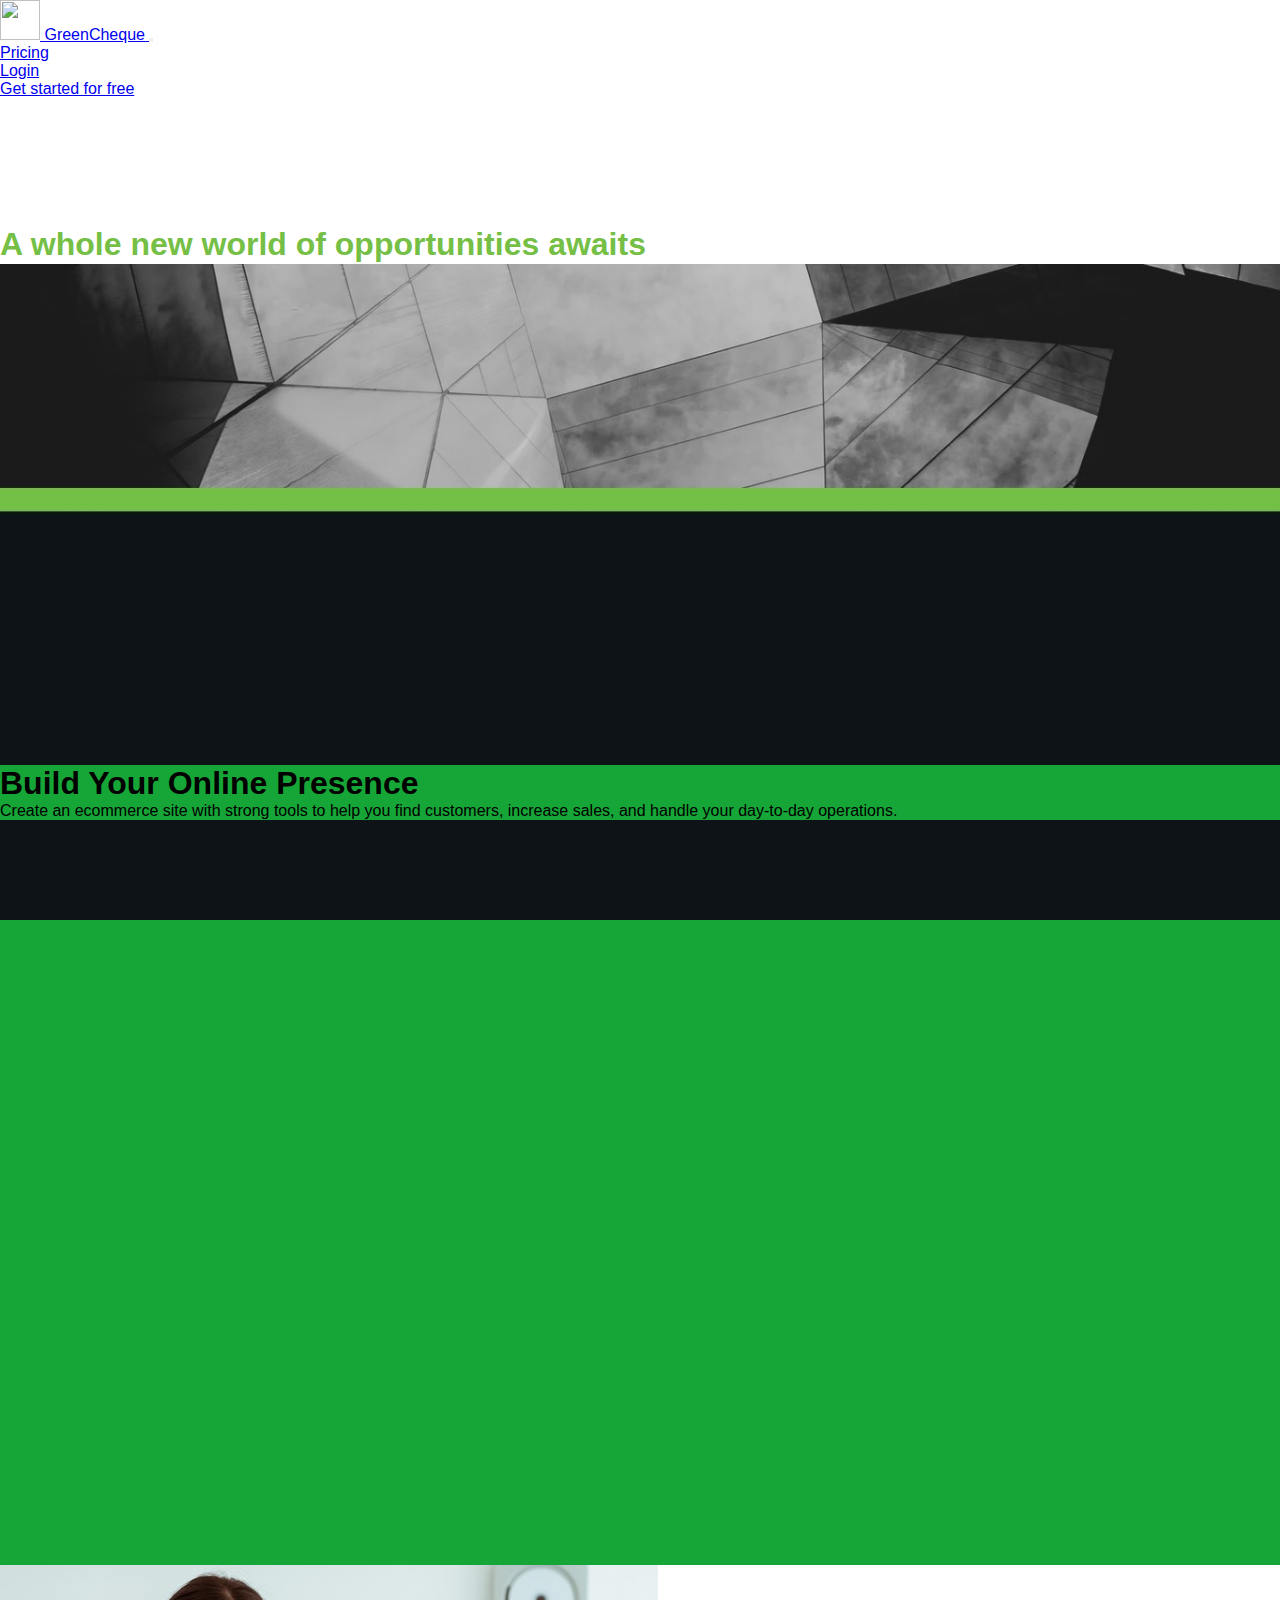
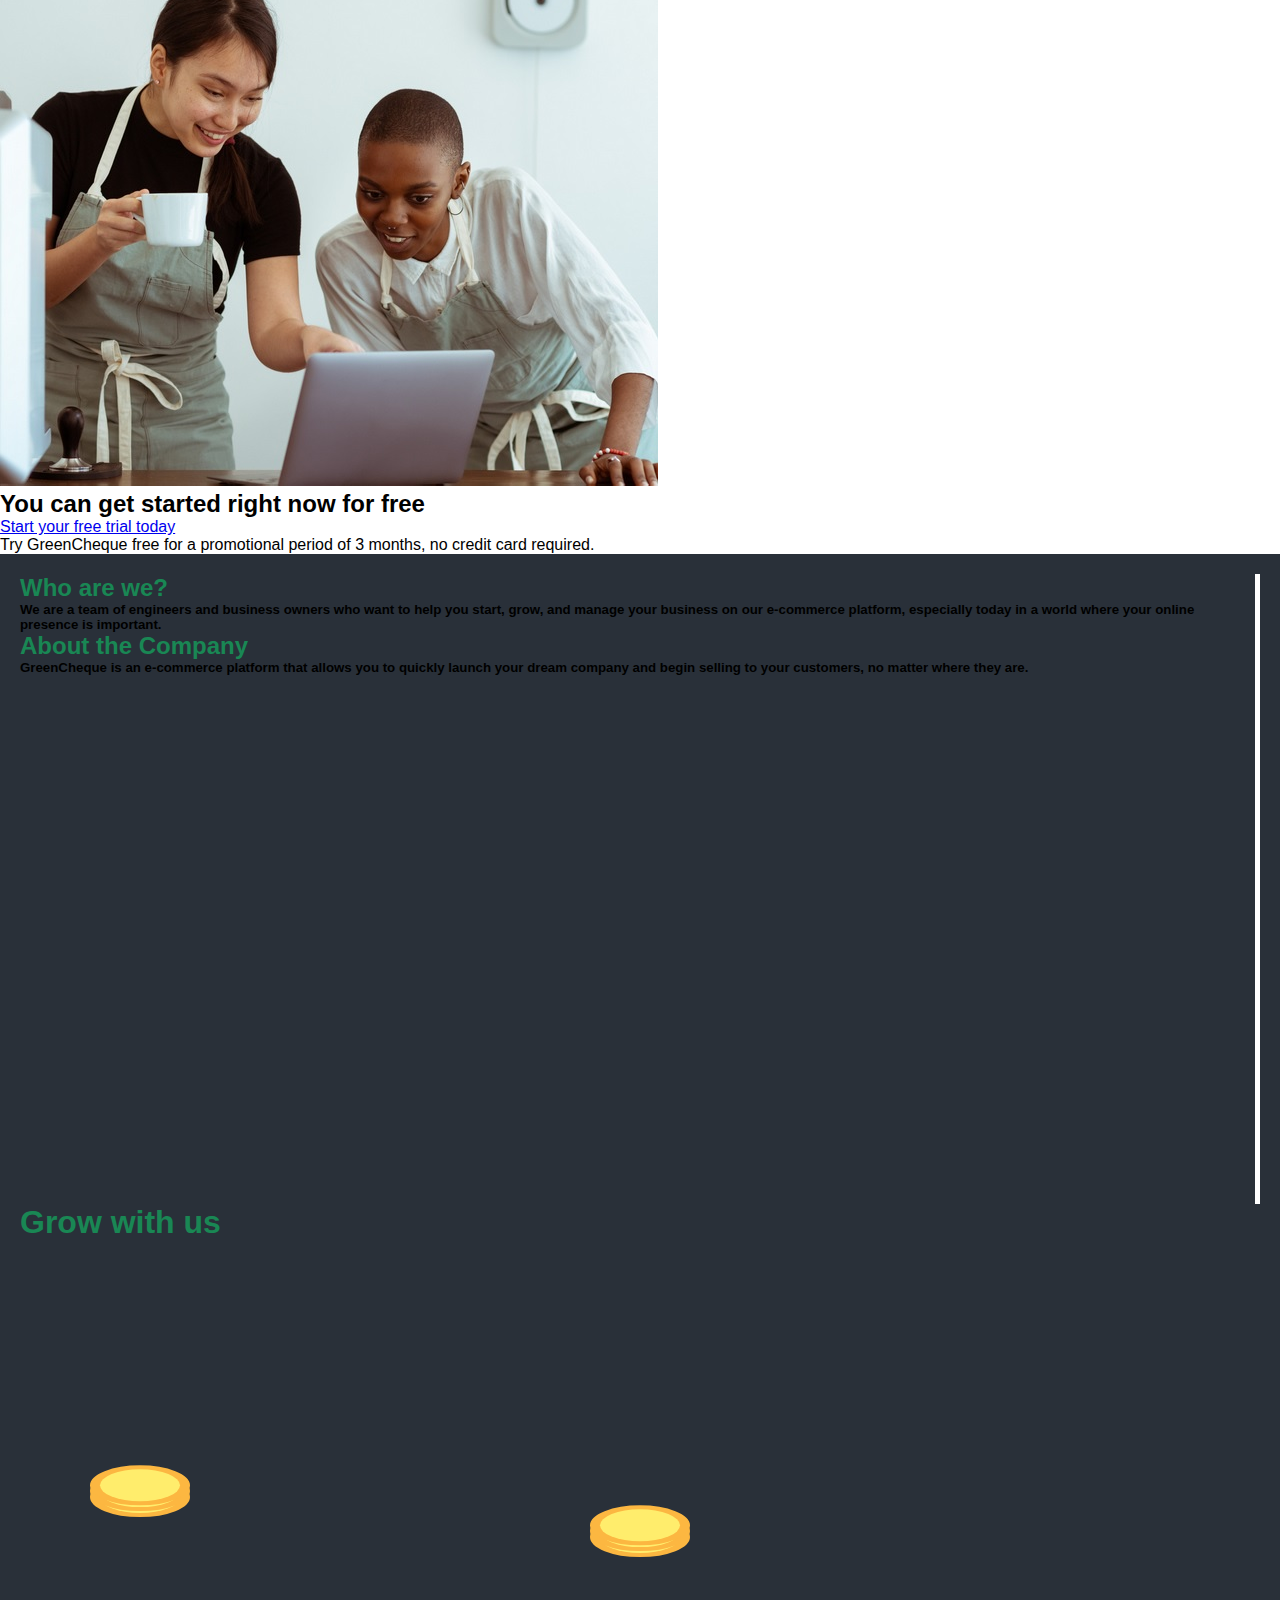
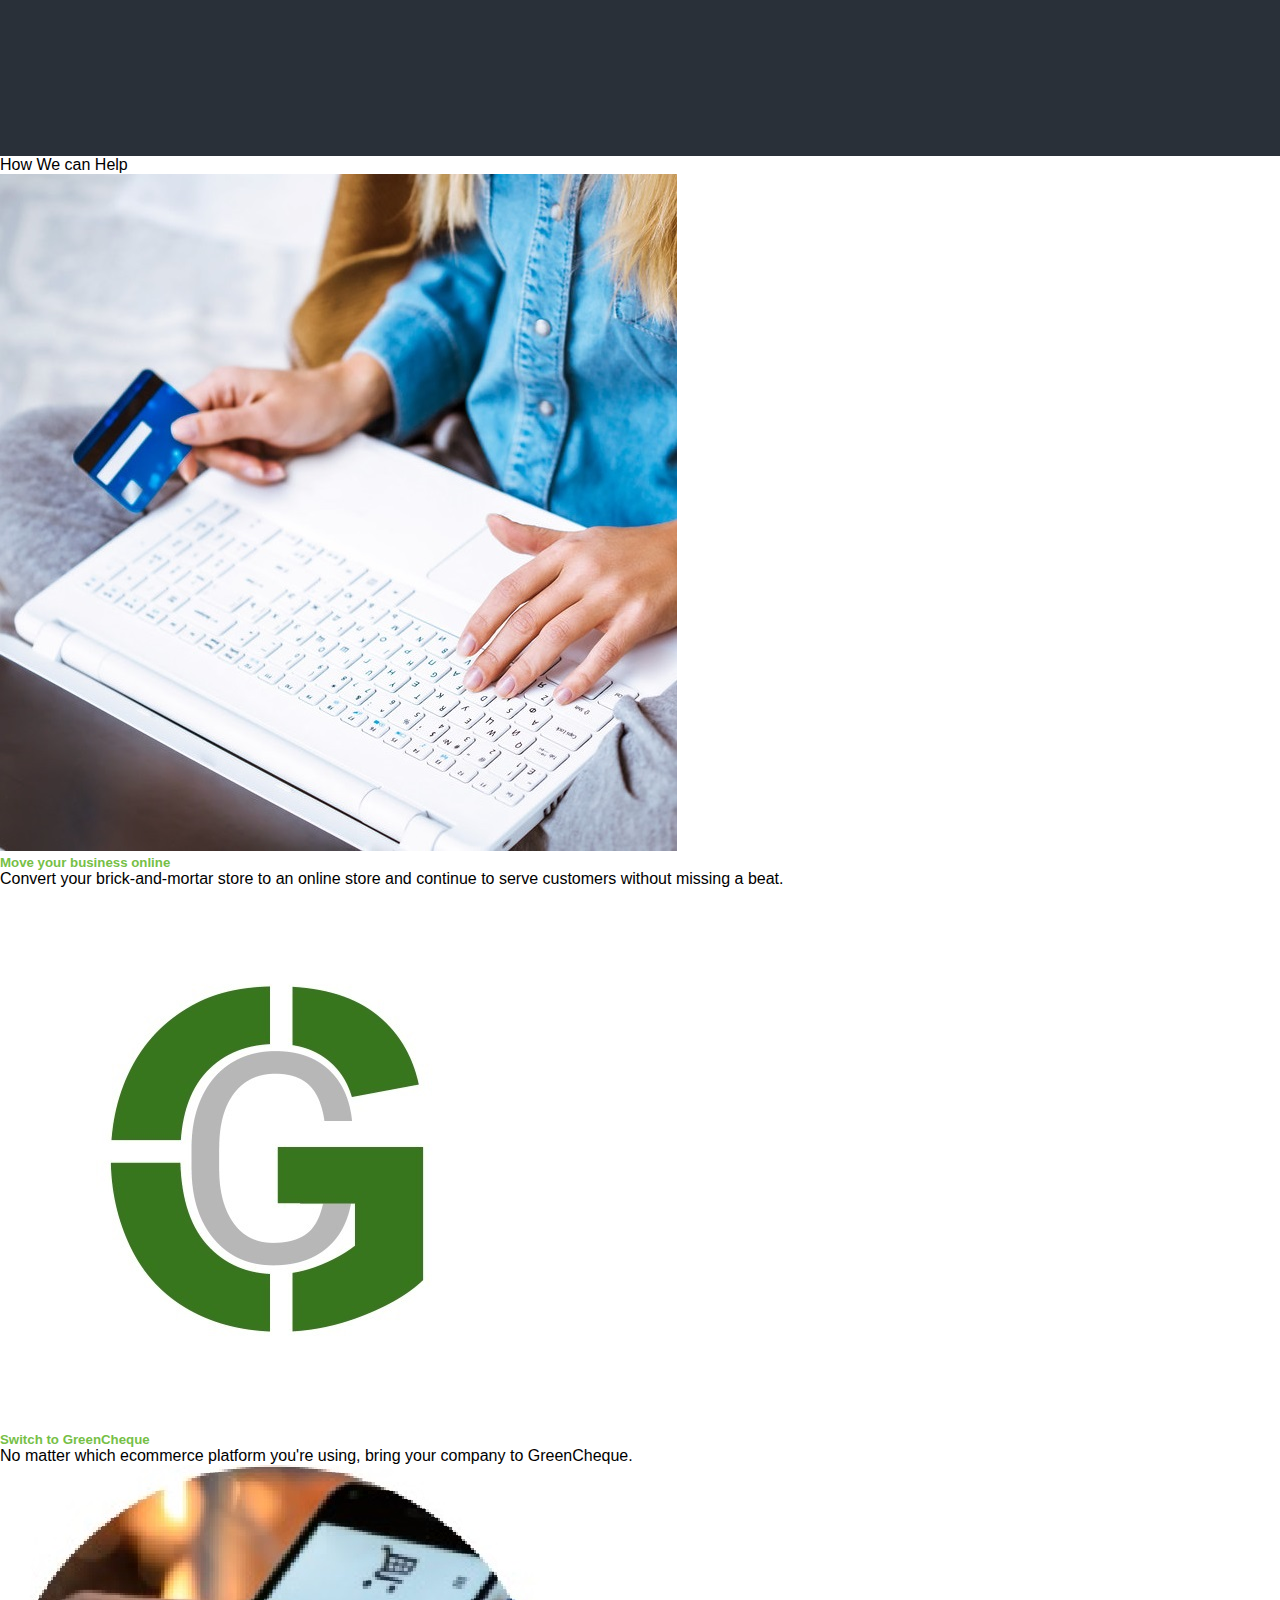
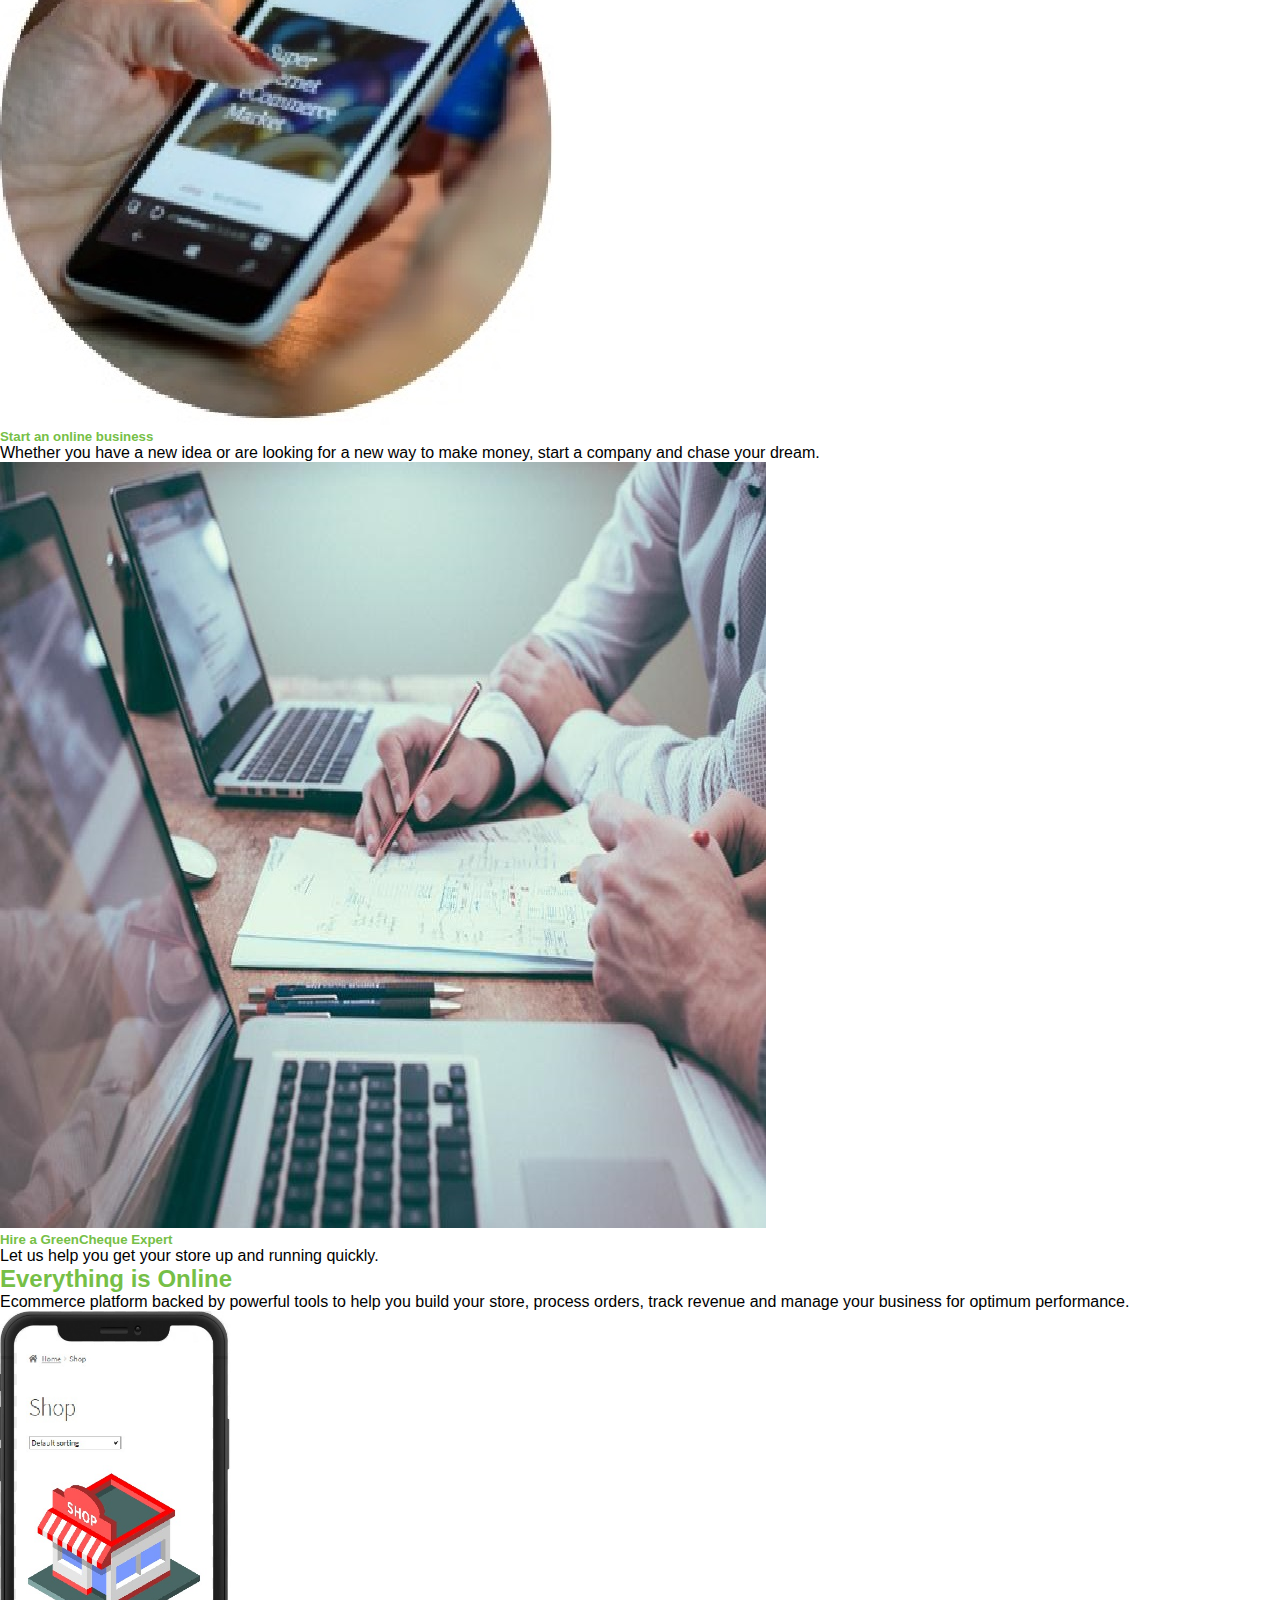
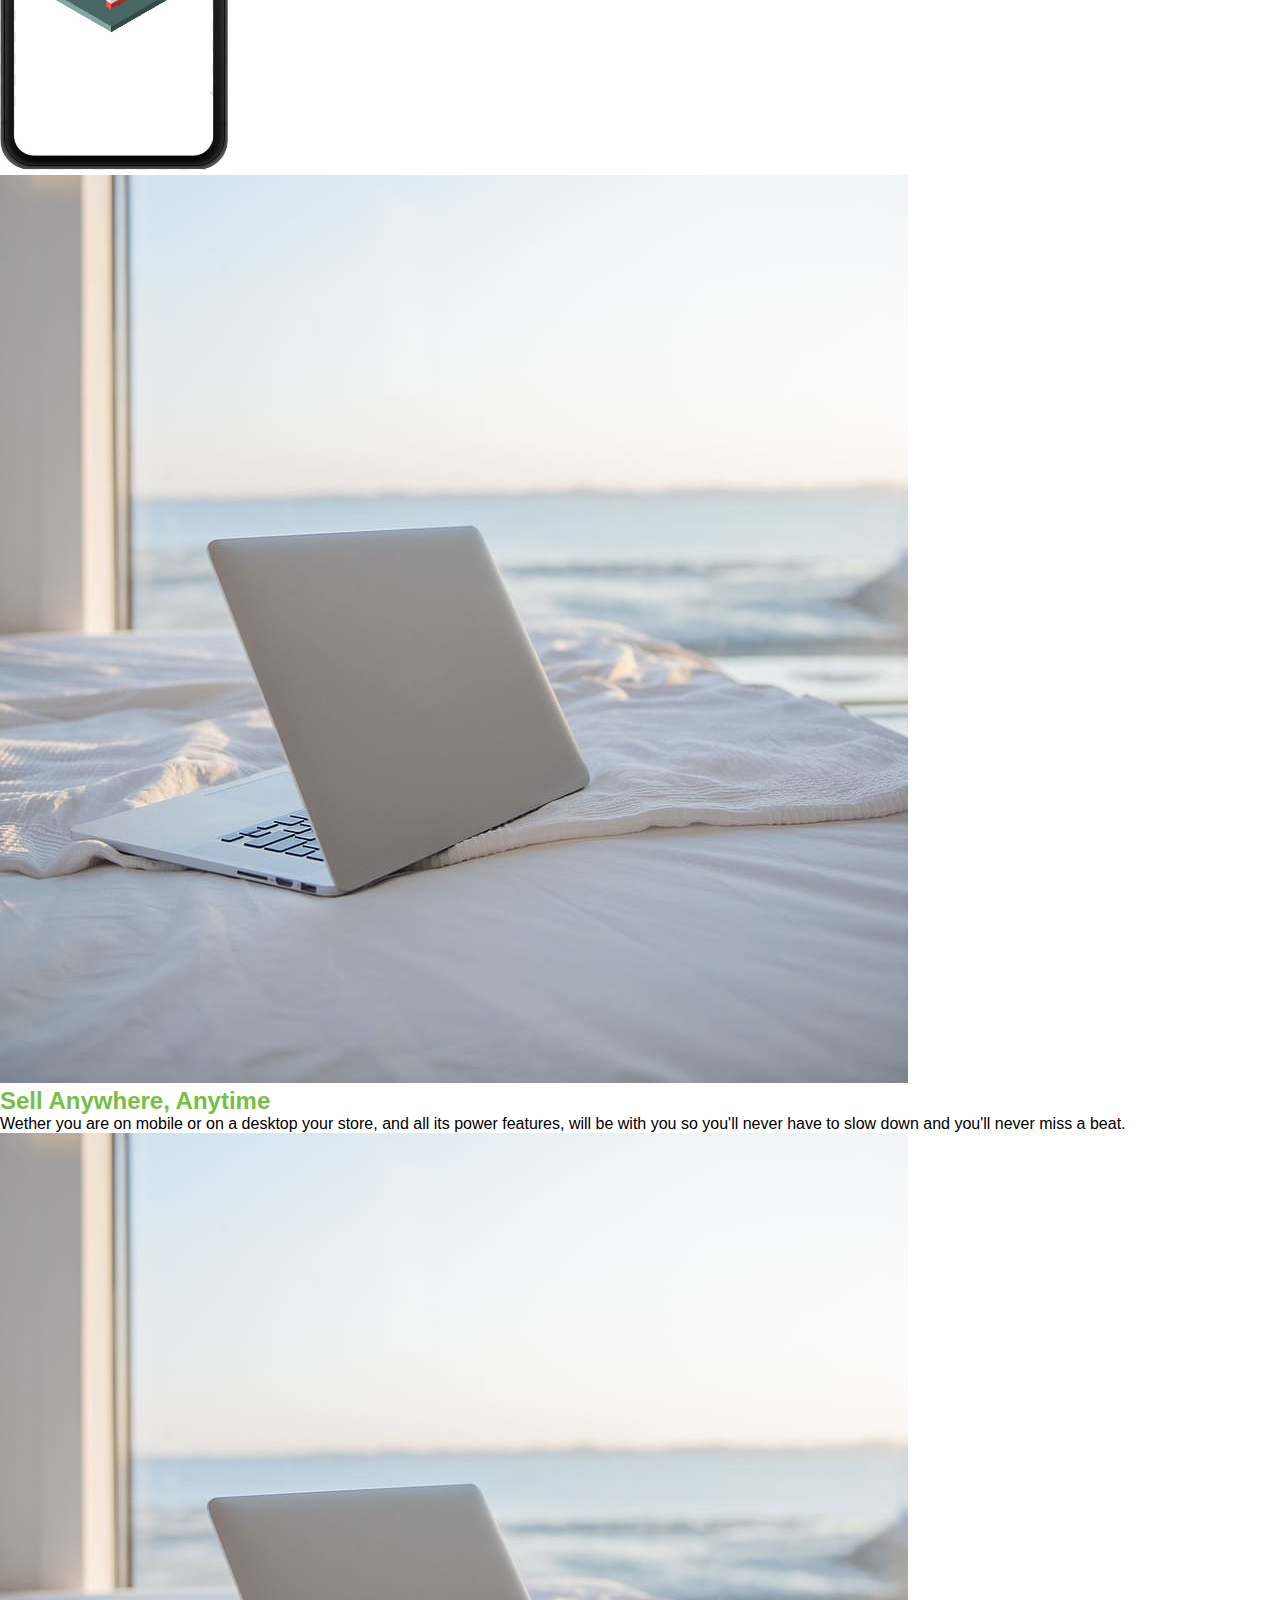
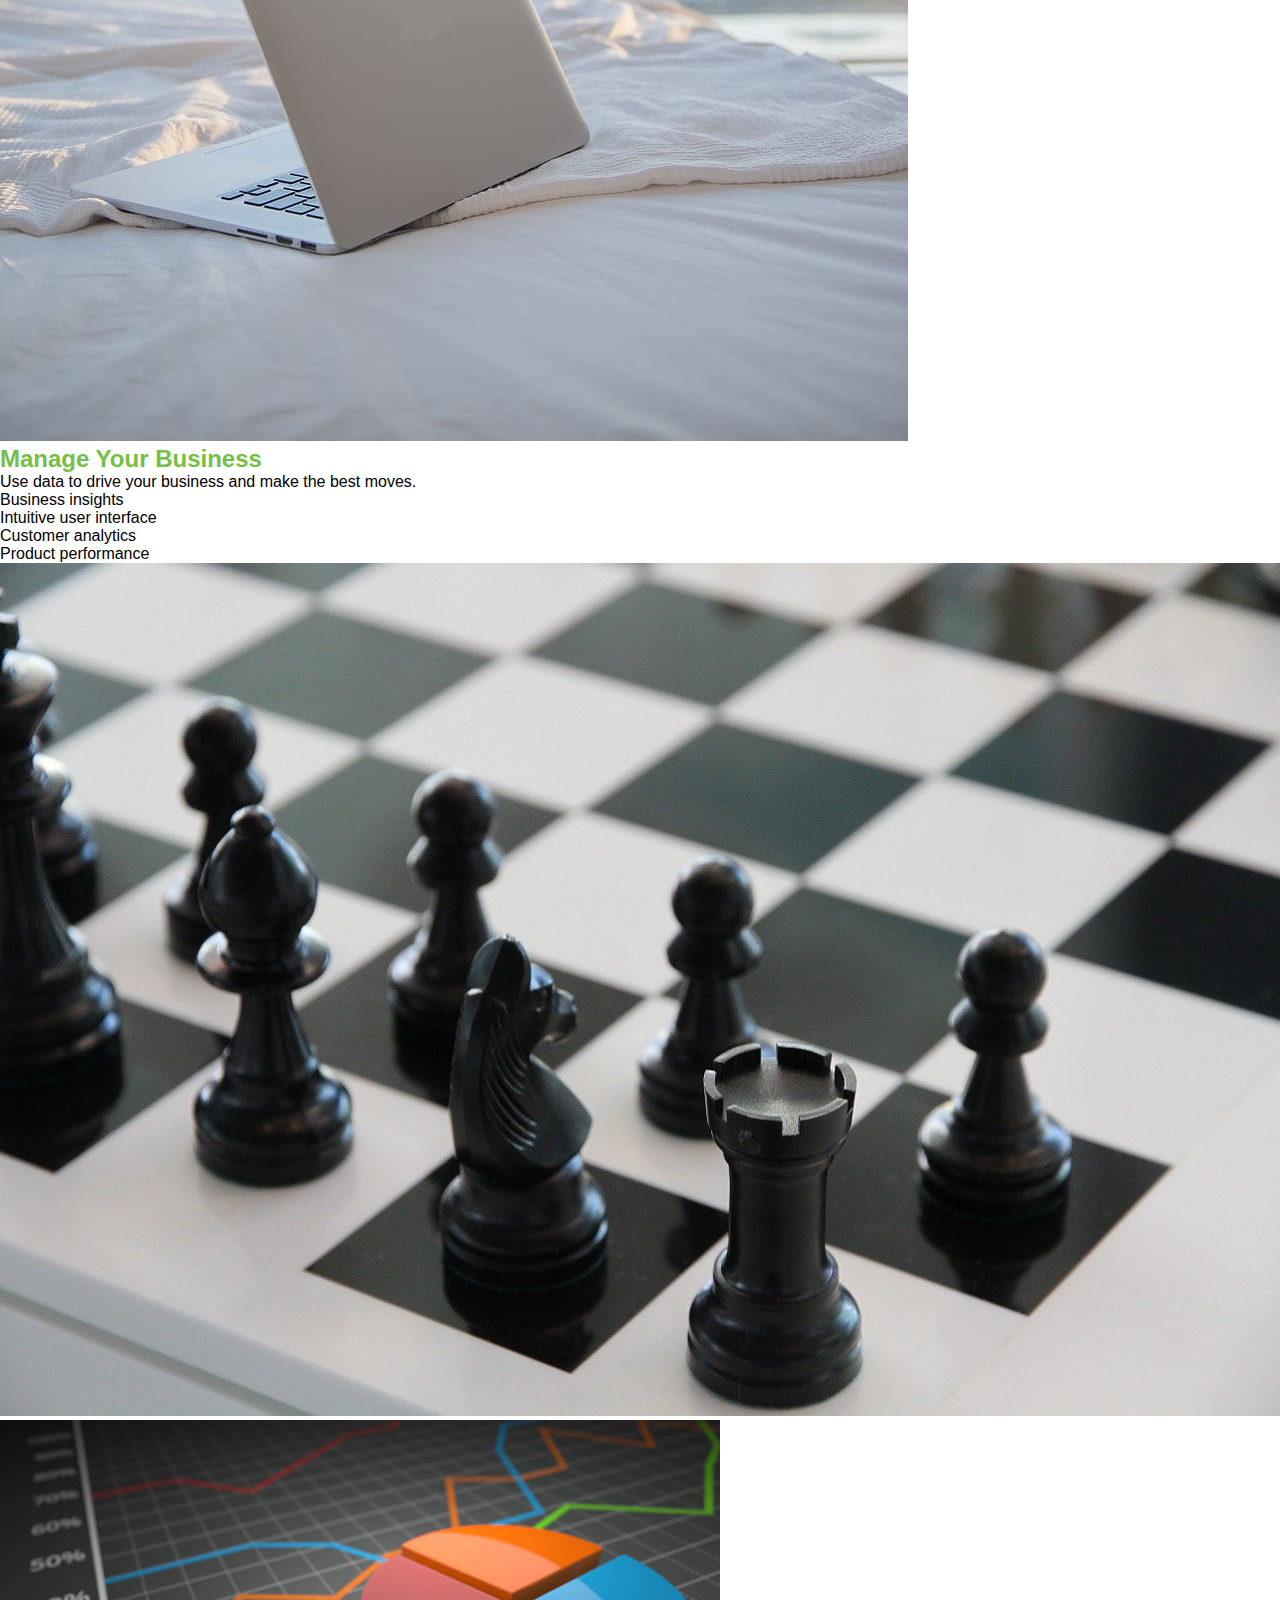
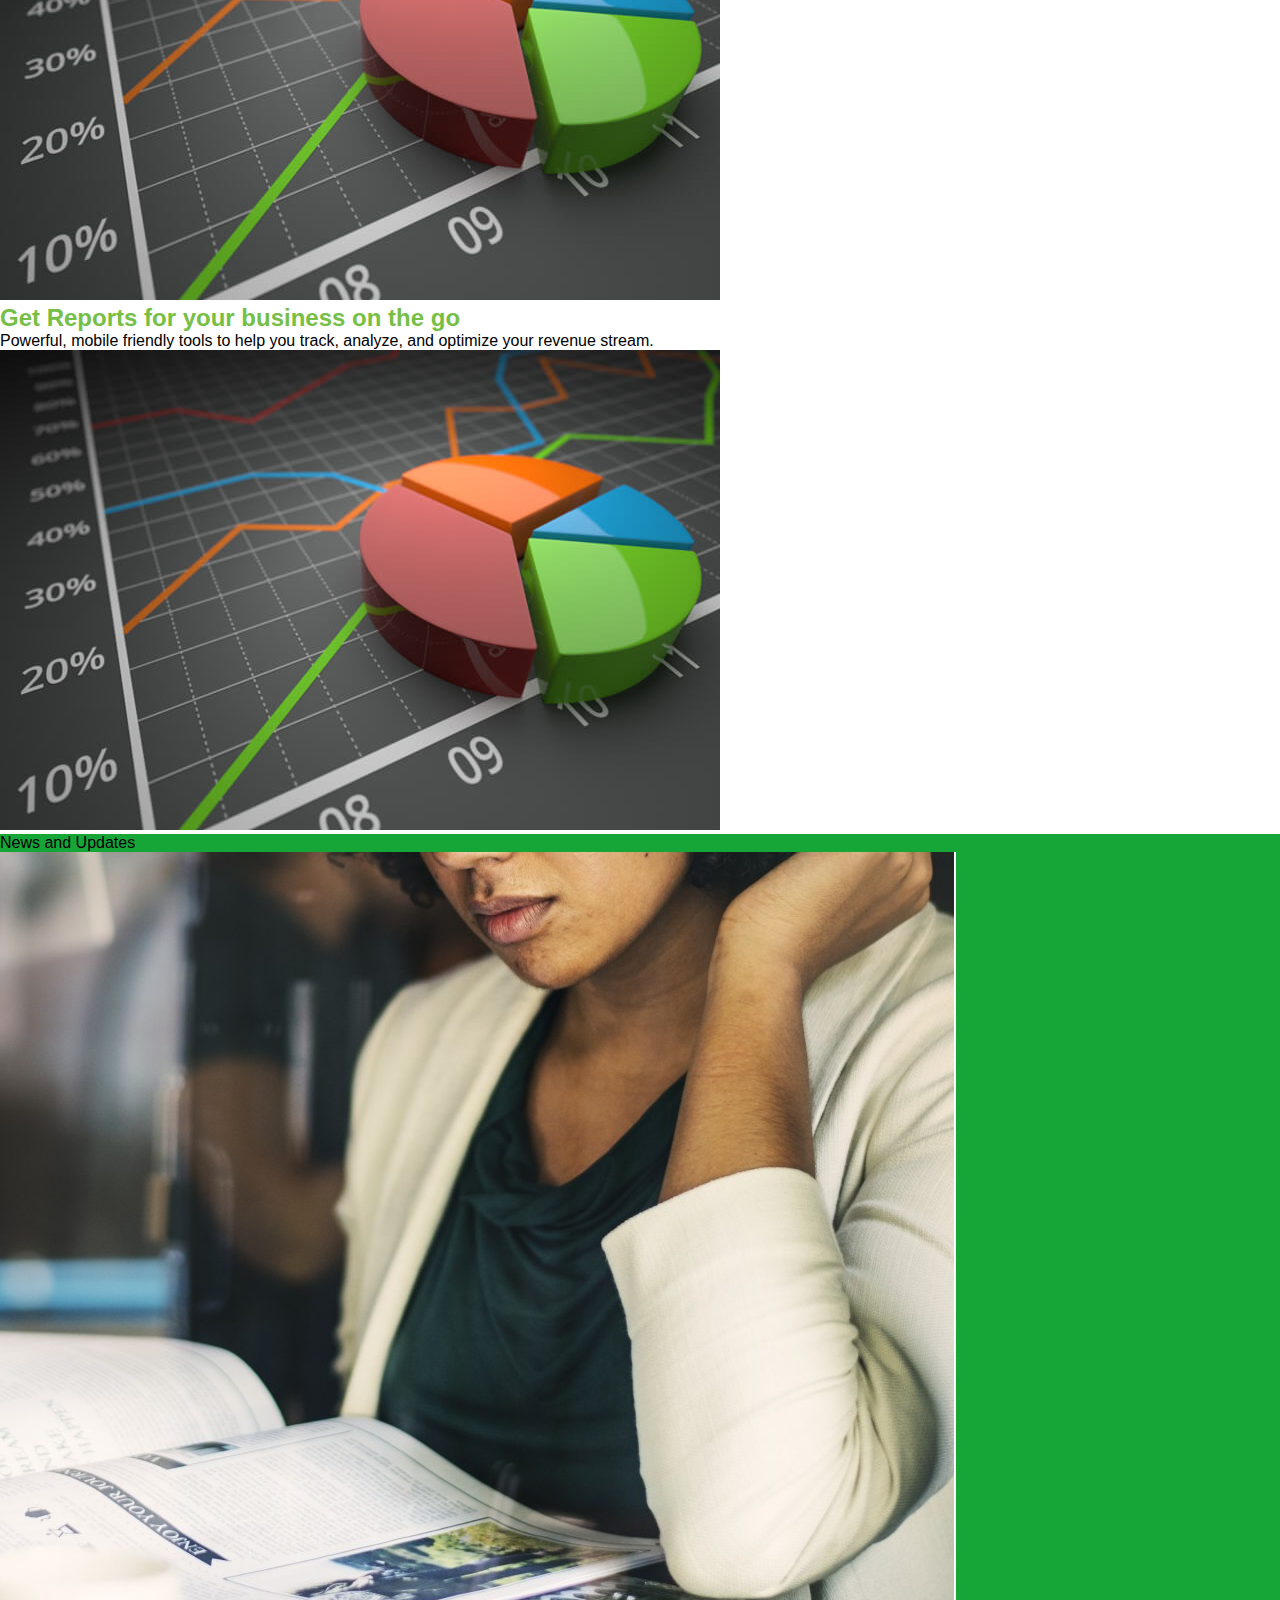
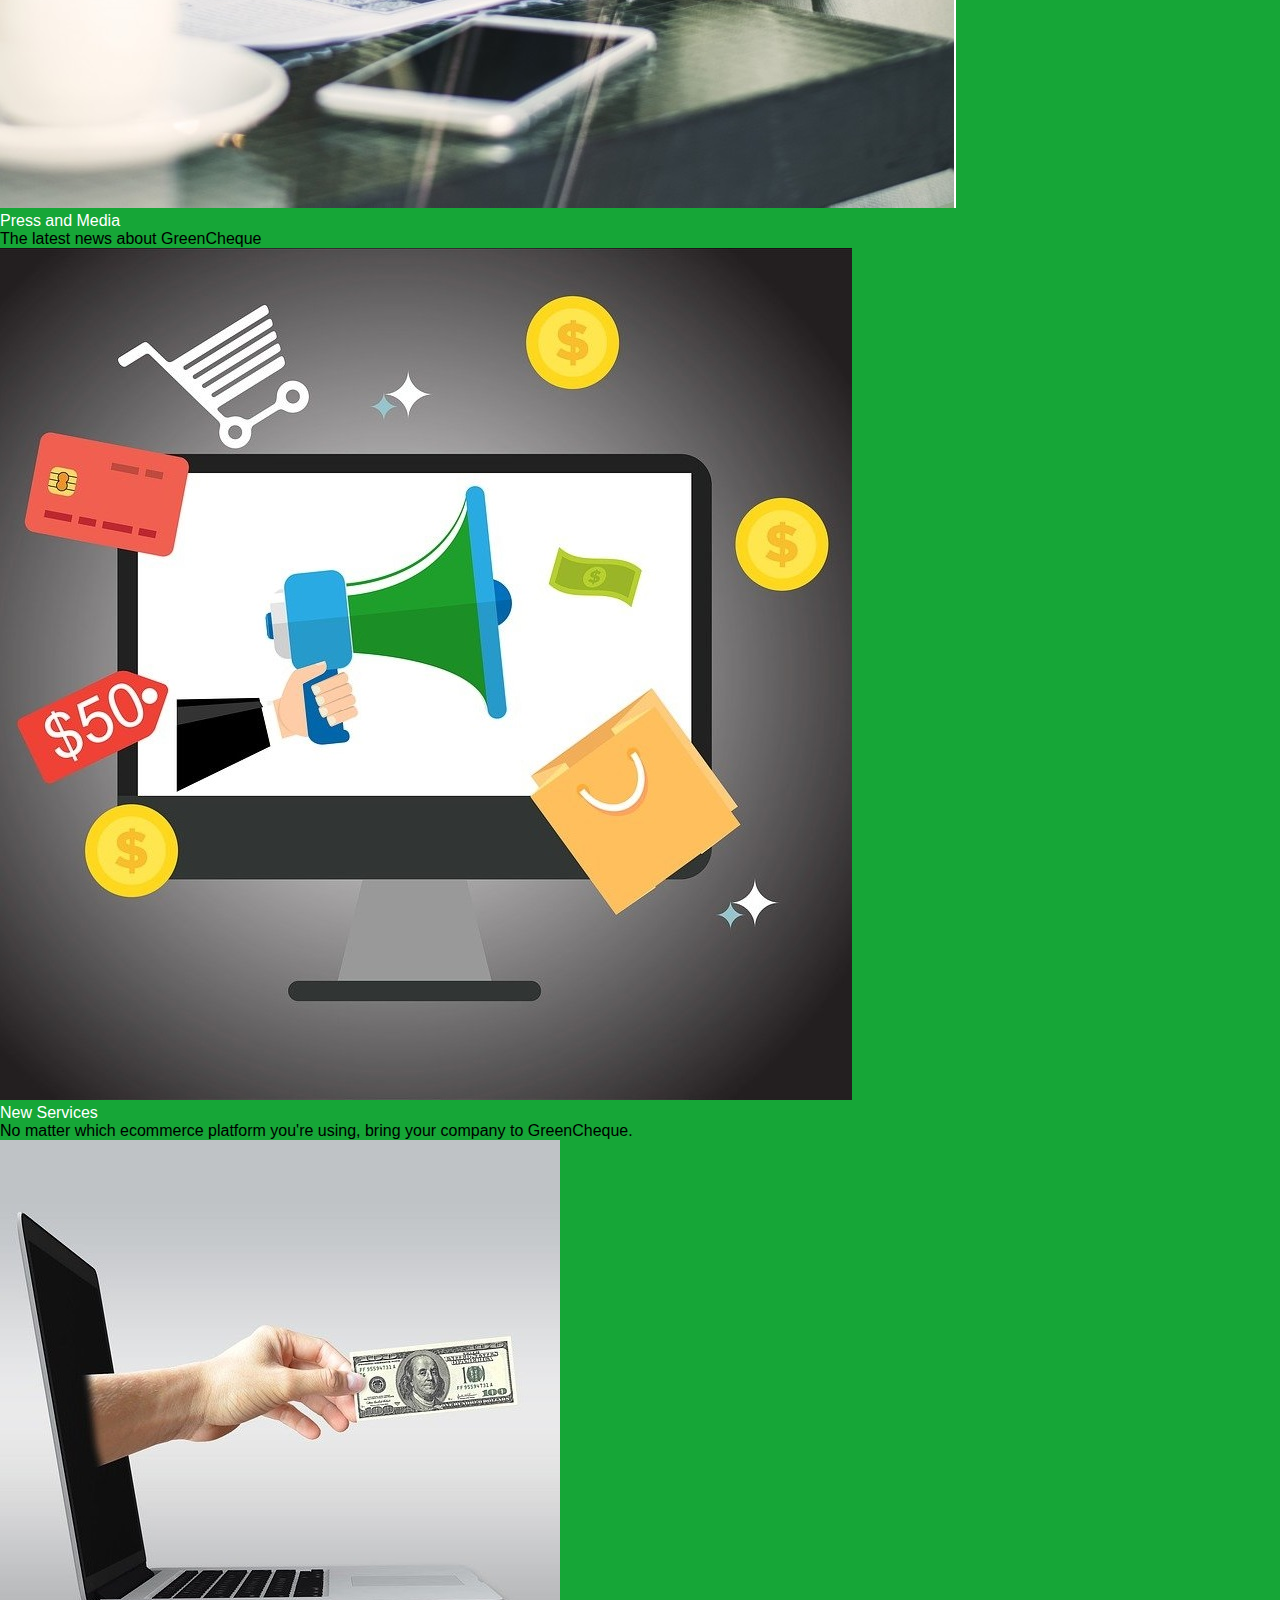
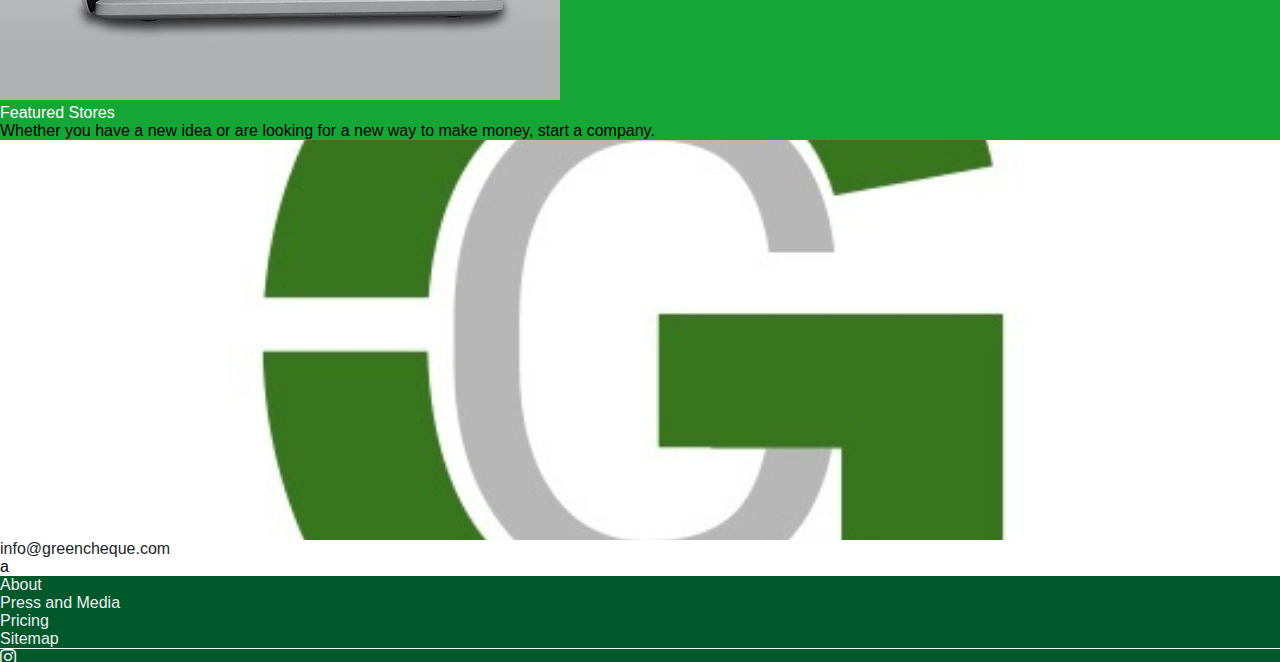
==== commit 4bf86353: "A bit more" ====
--- a/index.html
+++ b/index.html
@@ -375,7 +375,7 @@
                     <img src="ecommerce-buy.jpg" class="card-img-top mx-auto d-block h-75 w-75" alt="online-shopping">
                     <div class="card-body">
                         <a href="#" style="text-decoration: none;">
-                            <div class="card-title text-center fs-3" style="color: #ffffff;">Store of the week</div>
+                            <div class="card-title text-center fs-3" style="color: #ffffff;">Featured Stores</div>
                         </a>
                         <p class="card-text text-center d-none">Whether you have a new idea or are looking for a new way
                             to
